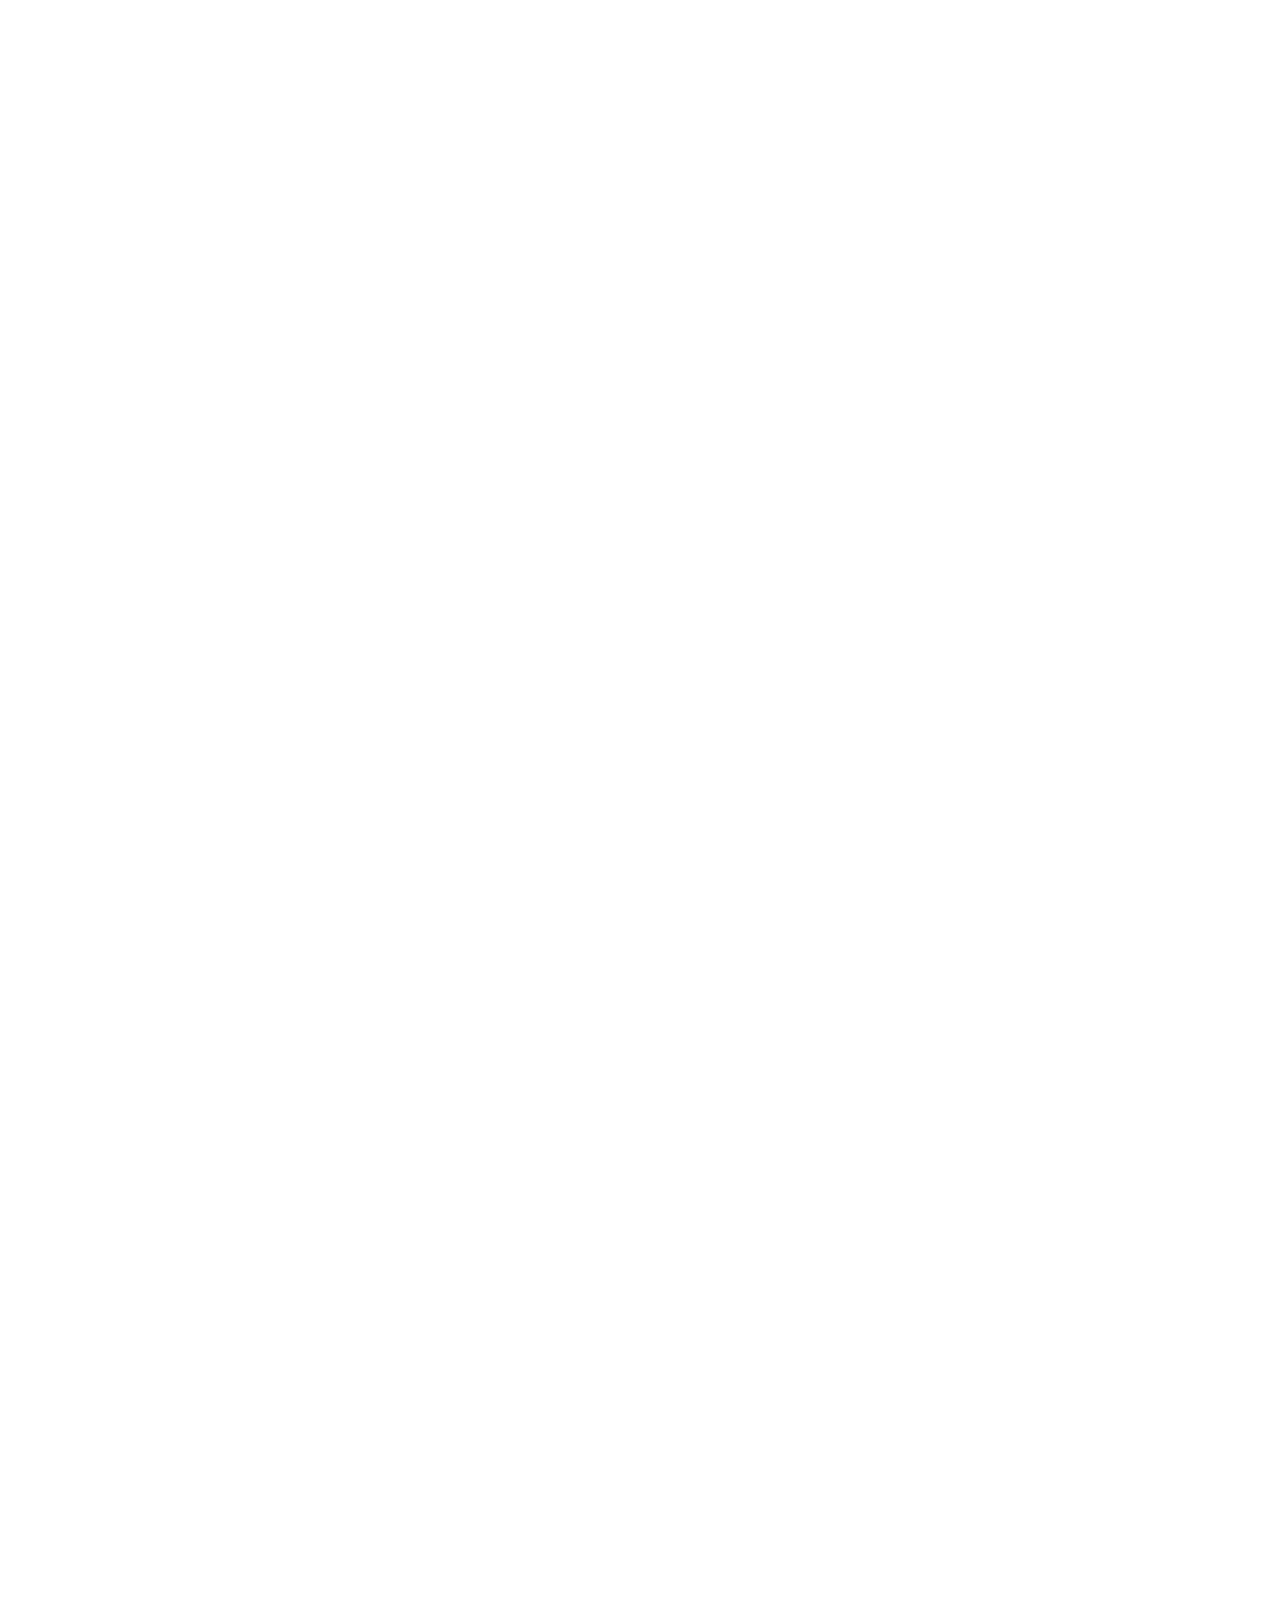
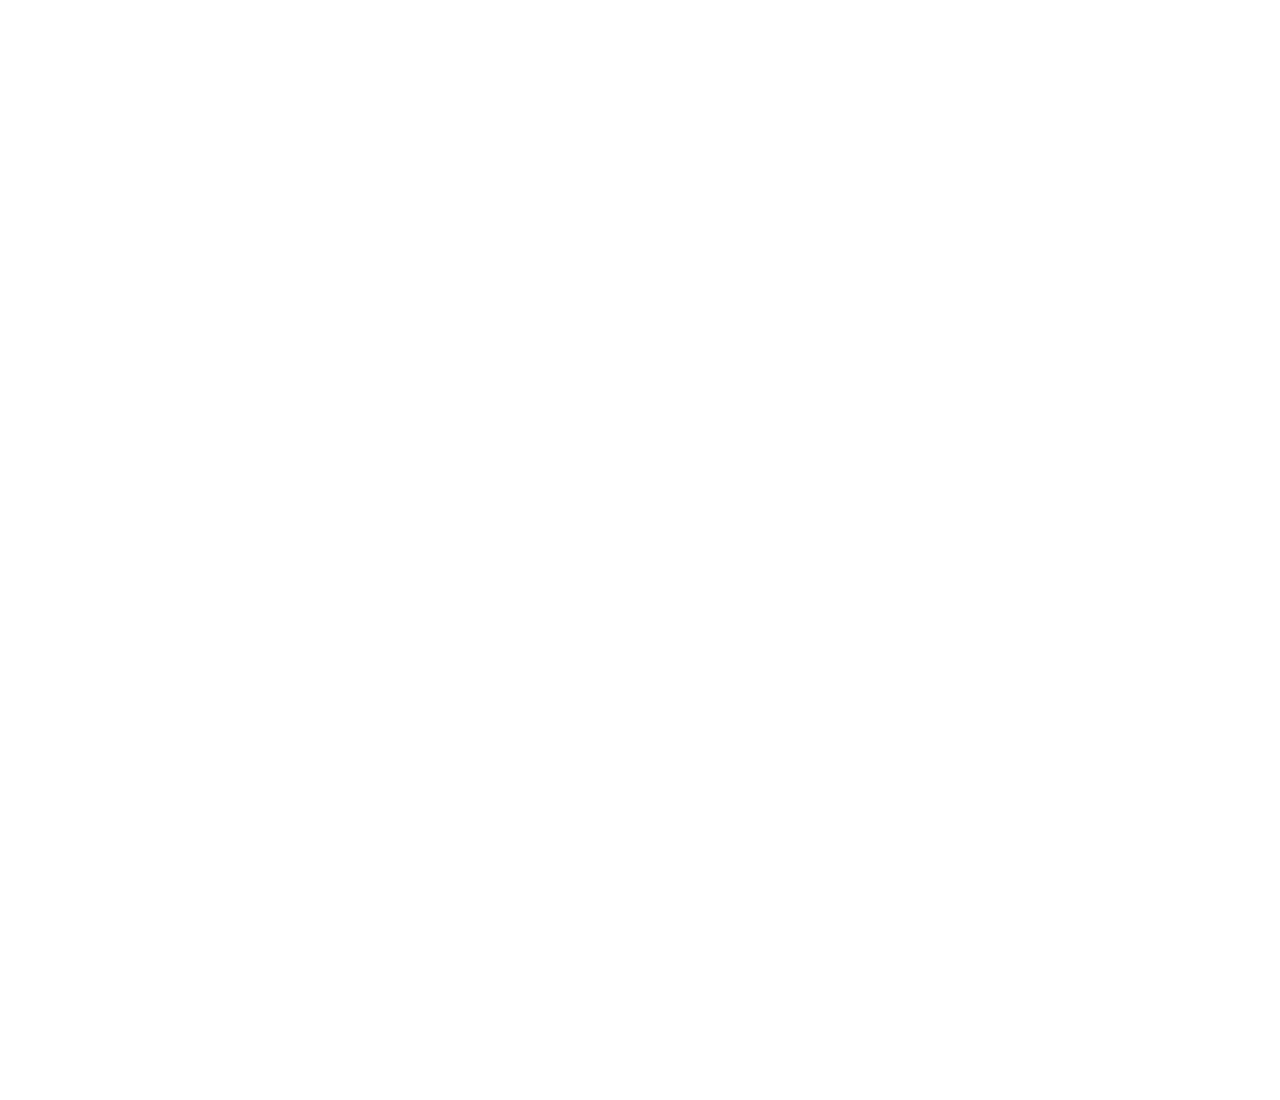
==== bez-liku/index.html @ 962c4d7c "asd" ====
<!doctype html><html lang="en"><head><meta charset="utf-8"/><link rel="icon" href="./favicon.ico"/><meta name="viewport" content="width=device-width,initial-scale=1"/><meta name="theme-color" content="#000000"/><meta name="description" content="Web site created using create-react-app"/><link rel="apple-touch-icon" href="./logo192.png"/><link rel="manifest" href="./manifest.json"/><title>Bez Liku</title><link href="./static/css/main.3b8b1958.chunk.css" rel="stylesheet"></head><body><noscript>You need to enable JavaScript to run this app.</noscript><div id="root"></div><script>!function(e){function r(r){for(var n,i,a=r[0],c=r[1],l=r[2],s=0,p=[];s<a.length;s++)i=a[s],Object.prototype.hasOwnProperty.call(o,i)&&o[i]&&p.push(o[i][0]),o[i]=0;for(n in c)Object.prototype.hasOwnProperty.call(c,n)&&(e[n]=c[n]);for(f&&f(r);p.length;)p.shift()();return u.push.apply(u,l||[]),t()}function t(){for(var e,r=0;r<u.length;r++){for(var t=u[r],n=!0,a=1;a<t.length;a++){var c=t[a];0!==o[c]&&(n=!1)}n&&(u.splice(r--,1),e=i(i.s=t[0]))}return e}var n={},o={1:0},u=[];function i(r){if(n[r])return n[r].exports;var t=n[r]={i:r,l:!1,exports:{}};return e[r].call(t.exports,t,t.exports,i),t.l=!0,t.exports}i.e=function(e){var r=[],t=o[e];if(0!==t)if(t)r.push(t[2]);else{var n=new Promise((function(r,n){t=o[e]=[r,n]}));r.push(t[2]=n);var u,a=document.createElement("script");a.charset="utf-8",a.timeout=120,i.nc&&a.setAttribute("nonce",i.nc),a.src=function(e){return i.p+"static/js/"+({}[e]||e)+"."+{3:"97b907ae"}[e]+".chunk.js"}(e);var c=new Error;u=function(r){a.onerror=a.onload=null,clearTimeout(l);var t=o[e];if(0!==t){if(t){var n=r&&("load"===r.type?"missing":r.type),u=r&&r.target&&r.target.src;c.message="Loading chunk "+e+" failed.\n("+n+": "+u+")",c.name="ChunkLoadError",c.type=n,c.request=u,t[1](c)}o[e]=void 0}};var l=setTimeout((function(){u({type:"timeout",target:a})}),12e4);a.onerror=a.onload=u,document.head.appendChild(a)}return Promise.all(r)},i.m=e,i.c=n,i.d=function(e,r,t){i.o(e,r)||Object.defineProperty(e,r,{enumerable:!0,get:t})},i.r=function(e){"undefined"!=typeof Symbol&&Symbol.toStringTag&&Object.defineProperty(e,Symbol.toStringTag,{value:"Module"}),Object.defineProperty(e,"__esModule",{value:!0})},i.t=function(e,r){if(1&r&&(e=i(e)),8&r)return e;if(4&r&&"object"==typeof e&&e&&e.__esModule)return e;var t=Object.create(null);if(i.r(t),Object.defineProperty(t,"default",{enumerable:!0,value:e}),2&r&&"string"!=typeof e)for(var n in e)i.d(t,n,function(r){return e[r]}.bind(null,n));return t},i.n=function(e){var r=e&&e.__esModule?function(){return e.default}:function(){return e};return i.d(r,"a",r),r},i.o=function(e,r){return Object.prototype.hasOwnProperty.call(e,r)},i.p="./",i.oe=function(e){throw console.error(e),e};var a=this["webpackJsonpbez-liku"]=this["webpackJsonpbez-liku"]||[],c=a.push.bind(a);a.push=r,a=a.slice();for(var l=0;l<a.length;l++)r(a[l]);var f=c;t()}([])</script><script src="./static/js/2.ef5ba911.chunk.js"></script><script src="./static/js/main.22b83a7c.chunk.js"></script></body></html>
---- bez-liku/static/css/main.3b8b1958.chunk.css ----
@import url(https://fonts.googleapis.com/css2?family=Comfortaa:wght@300;400;500;600;700&display=swap);*,:after,:before{box-sizing:border-box}a{text-decoration:none;color:inherit}body{height:300vh}:root{--light-green:#dff6df;--green:#abe7ab;--dark-green:#0a8a0a;--darkX-green:#232;--gray:#adadad;--light-gray:#efefef;--overlay:hsla(0,0%,100%,0.25);--overlay-dense:hsla(0,0%,100%,0.56);--quick-bezier:cubic-bezier(0.16,0.79,0.72,1.08);--jump-end-bezier:cubic-bezier(0.23,0.53,0.71,1.52);--jump-both-bezier:cubic-bezier(0.38,-0.57,0.56,1.48)}body{text-align:center;font-family:"Comfortaa",cursive;font-weight:300;letter-spacing:1.5px;--font-color:#1a1a1a}.btn{border:none;background:none;cursor:pointer;padding:15px 10px;border-radius:10px}.btn--green{background-color:#abe7ab;background-color:var(--green,red)}.white-overlay:before{content:"";position:absolute;top:0;bottom:0;left:0;right:0;background-color:hsla(0,0%,100%,.25);background-color:var(--overlay,red)}.white-overlay--dense:before{background-color:hsla(0,0%,100%,.56);background-color:var(--overlay-dense,red)}ul[class]{list-style-type:none;margin:0}a{transition:color .3s cubic-bezier(.16,.79,.72,1.08);transition:.3s color var(--quick-bezier)}.double-underline{position:relative;--underline-height:1px}.double-underline:after,.double-underline:before{content:"";position:absolute;-webkit-transform:scale(0);transform:scale(0);transition:opacity .3s cubic-bezier(.16,.79,.72,1.08),-webkit-transform .3s cubic-bezier(.23,.53,.71,1.52);transition:transform .3s cubic-bezier(.23,.53,.71,1.52),opacity .3s cubic-bezier(.16,.79,.72,1.08);transition:transform .3s cubic-bezier(.23,.53,.71,1.52),opacity .3s cubic-bezier(.16,.79,.72,1.08),-webkit-transform .3s cubic-bezier(.23,.53,.71,1.52);transition:.3s opacity var(--quick-bezier),.3s -webkit-transform var(--jump-end-bezier);transition:.3s transform var(--jump-end-bezier),.3s opacity var(--quick-bezier);transition:.3s transform var(--jump-end-bezier),.3s opacity var(--quick-bezier),.3s -webkit-transform var(--jump-end-bezier);opacity:0;background-color:#000;background-color:var(--font-color,#000);height:2px;height:var(--underline-height,2px);width:100%;bottom:-3px}.double-underline:after{bottom:-7px;left:0;-webkit-transform-origin:right;transform-origin:right}.double-underline:hover:after,.double-underline:hover:before{-webkit-transform:scaleX(1.2);transform:scaleX(1.2);opacity:1}.popup,.popup-catch .popup-receive{transition:-webkit-transform .25s cubic-bezier(.23,.53,.71,1.52);transition:transform .25s cubic-bezier(.23,.53,.71,1.52);transition:transform .25s cubic-bezier(.23,.53,.71,1.52),-webkit-transform .25s cubic-bezier(.23,.53,.71,1.52);transition:.25s -webkit-transform var(--jump-end-bezier);transition:.25s transform var(--jump-end-bezier);transition:.25s transform var(--jump-end-bezier),.25s -webkit-transform var(--jump-end-bezier)}.popup-catch:hover .popup-receive,.popup:hover{-webkit-transform:scale(1.1);transform:scale(1.1);-webkit-transform:scale(var(--popup-hover,1.1));transform:scale(var(--popup-hover,1.1))}.popup-catch:focus .popup-receive,.popup:focus{-webkit-transform:scale(1.15);transform:scale(1.15);-webkit-transform:scale(var(--popup-focus,1.15));transform:scale(var(--popup-focus,1.15))}.popup-catch:active .popup-receive,.popup:active{-webkit-transform:scale(1.15);transform:scale(1.15);-webkit-transform:scale(var(--popup-active,var(--popup-focus,1.15)));transform:scale(var(--popup-active,var(--popup-focus,1.15)))}@-webkit-keyframes appear-scale{0%{-webkit-transform:scale(0);transform:scale(0)}to{-webkit-transform:scale(1);transform:scale(1)}}@keyframes appear-scale{0%{-webkit-transform:scale(0);transform:scale(0)}to{-webkit-transform:scale(1);transform:scale(1)}}@-webkit-keyframes appear-opacity{0%{opacity:0}to{opacity:1}}@keyframes appear-opacity{0%{opacity:0}to{opacity:1}}@-webkit-keyframes rotate{0%{-webkit-transform:rotate(0);transform:rotate(0)}to{-webkit-transform:rotate(1turn);transform:rotate(1turn)}}@keyframes rotate{0%{-webkit-transform:rotate(0);transform:rotate(0)}to{-webkit-transform:rotate(1turn);transform:rotate(1turn)}}

/*! normalize.css v8.0.1 | MIT License | github.com/necolas/normalize.css */html{line-height:1.15;-webkit-text-size-adjust:100%}body{margin:0}main{display:block}h1{font-size:2em;margin:.67em 0}hr{box-sizing:content-box;height:0;overflow:visible}pre{font-family:monospace,monospace;font-size:1em}a{background-color:transparent}abbr[title]{border-bottom:none;text-decoration:underline;-webkit-text-decoration:underline dotted;text-decoration:underline dotted}b,strong{font-weight:bolder}code,kbd,samp{font-family:monospace,monospace;font-size:1em}small{font-size:80%}sub,sup{font-size:75%;line-height:0;position:relative;vertical-align:baseline}sub{bottom:-.25em}sup{top:-.5em}img{border-style:none}button,input,optgroup,select,textarea{font-family:inherit;font-size:100%;line-height:1.15;margin:0}button,input{overflow:visible}button,select{text-transform:none}[type=button],[type=reset],[type=submit],button{-webkit-appearance:button}[type=button]::-moz-focus-inner,[type=reset]::-moz-focus-inner,[type=submit]::-moz-focus-inner,button::-moz-focus-inner{border-style:none;padding:0}[type=button]:-moz-focusring,[type=reset]:-moz-focusring,[type=submit]:-moz-focusring,button:-moz-focusring{outline:1px dotted ButtonText}fieldset{padding:.35em .75em .625em}legend{box-sizing:border-box;color:inherit;display:table;max-width:100%;padding:0;white-space:normal}progress{vertical-align:baseline}textarea{overflow:auto}[type=checkbox],[type=radio]{box-sizing:border-box;padding:0}[type=number]::-webkit-inner-spin-button,[type=number]::-webkit-outer-spin-button{height:auto}[type=search]{-webkit-appearance:textfield;outline-offset:-2px}[type=search]::-webkit-search-decoration{-webkit-appearance:none}::-webkit-file-upload-button{-webkit-appearance:button;font:inherit}details{display:block}summary{display:list-item}[hidden],template{display:none}.wrapper{overflow:hidden;z-index:2}.wrapper__blur-background{position:absolute;top:0;bottom:0;left:0;right:0;background:red 50% var(--nav-background-pos-v);background:var(--nav-background,red) 50% var(--nav-background-pos-v);background-size:cover;-webkit-filter:blur(4px);filter:blur(4px);z-index:-1}.cart__ico{padding:10px;border-radius:100%;overflow:visible;box-sizing:content-box;background-color:#c7efc7;margin-bottom:var(--price-margin)}.cart{height:-webkit-fit-content;height:-moz-fit-content;height:fit-content;--price-margin:2px;font-size:.8rem;--popup-hover:1.2;--popup-active:1.3}.cart>a{position:relative}.cart__counter{position:absolute;background-color:#ff0;vertical-align:middle;bottom:var(--price-margin);left:-5px;width:1.5em;line-height:1.5em;overflow:visible;border-radius:100%}.cart__price{font-size:.8em}.input-container{display:inline-block;position:relative;height:-webkit-fit-content;height:-moz-fit-content;height:fit-content;padding-top:1em;margin-top:-1em;max-width:253px;min-width:150px}.input-container,.input-container>.input{width:100%}.input{border:none;padding:8px;border-radius:8px;background-color:#eee}.input+label{left:10%;bottom:9px;position:absolute;cursor:text;color:var(--gray);transition:.3s cubic-bezier(.23,.72,.28,1.4);transition-property:color,-webkit-transform;transition-property:transform,color;transition-property:transform,color,-webkit-transform;overflow:hidden;text-overflow:ellipsis;white-space:nowrap;width:80%}.input-container.filled label,.input:focus+label{-webkit-transform:translateY(-140%) scale(.8);transform:translateY(-140%) scale(.8);color:#000}.header{--nav-background:url(../../static/media/header_background.ec18e194.jpg);--nav-background-pos-v:53%;padding-top:43px;background:red 50% var(--nav-background-pos-v),var(--light-green);background:var(--nav-background,red) 50% var(--nav-background-pos-v),var(--light-green);background-size:cover;width:100%;height:240px;position:relative;margin-bottom:60px}.header__wrapper{position:relative;box-shadow:0 5px 15px 0 rgba(0,0,0,.432)}.wrapper__nav.white-overlay:before{z-index:-1}.wrapper__nav{padding:20px 15px;height:100%;-webkit-flex-direction:column;flex-direction:column;-webkit-align-items:center;align-items:center;grid-gap:25px;gap:25px;background:linear-gradient(180deg,hsla(0,0%,100%,.548),transparent 35%)}.flex,.wrapper__nav{display:-webkit-flex;display:flex;-webkit-justify-content:space-between;justify-content:space-between}.nav__flex-bottom,.nav__flex-top{width:80%}.nav__flex-top{grid-gap:80px;gap:80px}.nav__flex-bottom{grid-gap:10px;gap:10px}.nav__logo{width:75px;min-width:75px;height:-webkit-fit-content;height:-moz-fit-content;height:fit-content}.logo__svg{overflow:visible}.header .input,.nav__burger,.nav__cart,.nav__logo,.nav__menu-item{-webkit-animation:.7s appear-opacity both var(--jump-end-bezier);animation:.7s appear-opacity both var(--jump-end-bezier)}.header .input,.nav__menu-item{-webkit-animation-name:appear-opacity,appear-scale;animation-name:appear-opacity,appear-scale;-webkit-animation-duration:.7s,.3s;animation-duration:.7s,.3s}.nav__logo{-webkit-animation-delay:.1s;animation-delay:.1s}.nav__cart{-webkit-animation-delay:.2s;animation-delay:.2s}.header .input-container{-webkit-animation-delay:.4s;animation-delay:.4s}.nav__logo .leaves,.nav__logo g{-webkit-transform-origin:center;transform-origin:center}.nav__logo .inner-circle,.nav__logo .outer-circle{transition:.8s opacity var(--jump-end-bezier),.4s -webkit-transform var(--jump-end-bezier);transition:.4s transform var(--jump-end-bezier),.8s opacity var(--jump-end-bezier);transition:.4s transform var(--jump-end-bezier),.8s opacity var(--jump-end-bezier),.4s -webkit-transform var(--jump-end-bezier)}.nav__logo .leaves,.nav__logo .text{-webkit-animation:7s rotate var(--jump-both-bezier) infinite paused;animation:7s rotate var(--jump-both-bezier) infinite paused}.nav__logo .text{animation-direction:alternate-reverse;-webkit-animation-delay:.2s;animation-delay:.2s}.nav__logo .outer-items{transition:.4s -webkit-transform var(--jump-end-bezier);transition:.4s transform var(--jump-end-bezier);transition:.4s transform var(--jump-end-bezier),.4s -webkit-transform var(--jump-end-bezier)}.nav__logo:hover .leaves,.nav__logo:hover .text{-webkit-animation-play-state:running;animation-play-state:running}.nav__logo:hover .inner-circle{-webkit-transform:scale(1.1);transform:scale(1.1);opacity:.7}.nav__logo:hover .outer-items{-webkit-transform:scale(1.3);transform:scale(1.3)}.nav__logo:hover .outer-circle{-webkit-transform:scale(1.2);transform:scale(1.2);opacity:.4}.header__input-container{display:none;margin:20px auto;max-width:531px}.header__input-container.filled label,.header__input-container input:focus+label{color:#fff}@media screen and (min-width:600px){.nav__flex-top{width:100%}ul.nav__menu-list{display:-webkit-flex;display:flex;margin:auto;width:80%;-webkit-justify-content:space-between;justify-content:space-between;overflow:visible}.nav__flex-bottom{width:100%}.header__menu,.nav__input-container,button.nav__burger{display:none}.header{height:338px}.header__wrapper{height:180px}.wrapper__nav{padding:20px 20% 30px}.header__blur-background{--nav-background-pos-v:calc(53% + 40px)}.header__input-container{display:block}}@media screen and (max-width:350px){.header__wrapper>.wrapper__blur-background{background-size:auto 133%}}.menu-item{letter-spacing:5px}.btn--burger{vertical-align:middle;display:inline-block;z-index:10;padding:0}.header__menu{width:40%;min-width:200px;position:absolute;right:0;bottom:-110px;z-index:10}.header__menu-item{background-color:var(--light-green);margin-right:15%;transition:.8s opacity var(--jump-end-bezier),.5s -webkit-transform var(--jump-both-bezier);transition:.5s transform var(--jump-both-bezier),.8s opacity var(--jump-end-bezier);transition:.5s transform var(--jump-both-bezier),.8s opacity var(--jump-end-bezier),.5s -webkit-transform var(--jump-both-bezier)}.header__menu-item>a{width:100%;padding:10px 20px;display:inline-block;overflow:hidden}.header__menu-item:not(:last-child){margin-bottom:2px}.nav__menu-list{display:none;padding:0;font-size:1.2em}.header__menu--hidden .menu-item{opacity:0;-webkit-transform:translateX(100%);transform:translateX(100%)}.header__menu--visible .menu-item{opacity:1;-webkit-transform:none;-webkit-transform:initial;transform:none}.gallery{display:-webkit-flex;display:flex;-webkit-flex-wrap:wrap;flex-wrap:wrap;-webkit-justify-content:center;justify-content:center;grid-column-gap:30px;-webkit-column-gap:30px;column-gap:30px;grid-row-gap:170px;row-gap:170px}.product{padding:5px 30px;font-size:.7em;width:100%;--popup-hover:1.05;--popup-focus:var(--popup-hover)}.product h1{height:2.5em}.product__img{height:auto;object-fit:cover;-webkit-flex-grow:3;flex-grow:3;min-width:100px;margin-bottom:20px}.product__content{display:-webkit-flex;display:flex;-webkit-justify-content:space-between;justify-content:space-between;-webkit-align-items:center;align-items:center;grid-gap:20px;gap:20px;margin:0 -10px}.product aside{min-width:120px;box-sizing:content-box;font-size:1rem;height:-webkit-fit-content;height:-moz-fit-content;height:fit-content}.product__btn{margin-top:15px;--popup-hover:1.2;--popup-focus:1;--popup-active:1.2}.product__btn:hover{--popup-hover:1.3;--popup-active:1.1}@media screen and (min-width:600px){.product__content{-webkit-flex-direction:column;flex-direction:column;height:100%}.product{width:285px;height:500px;height:-webkit-fit-content;height:-moz-fit-content;height:fit-content}.product__img{width:100%}.gallery{margin:0 6%}}
/*# sourceMappingURL=main.3b8b1958.chunk.css.map */
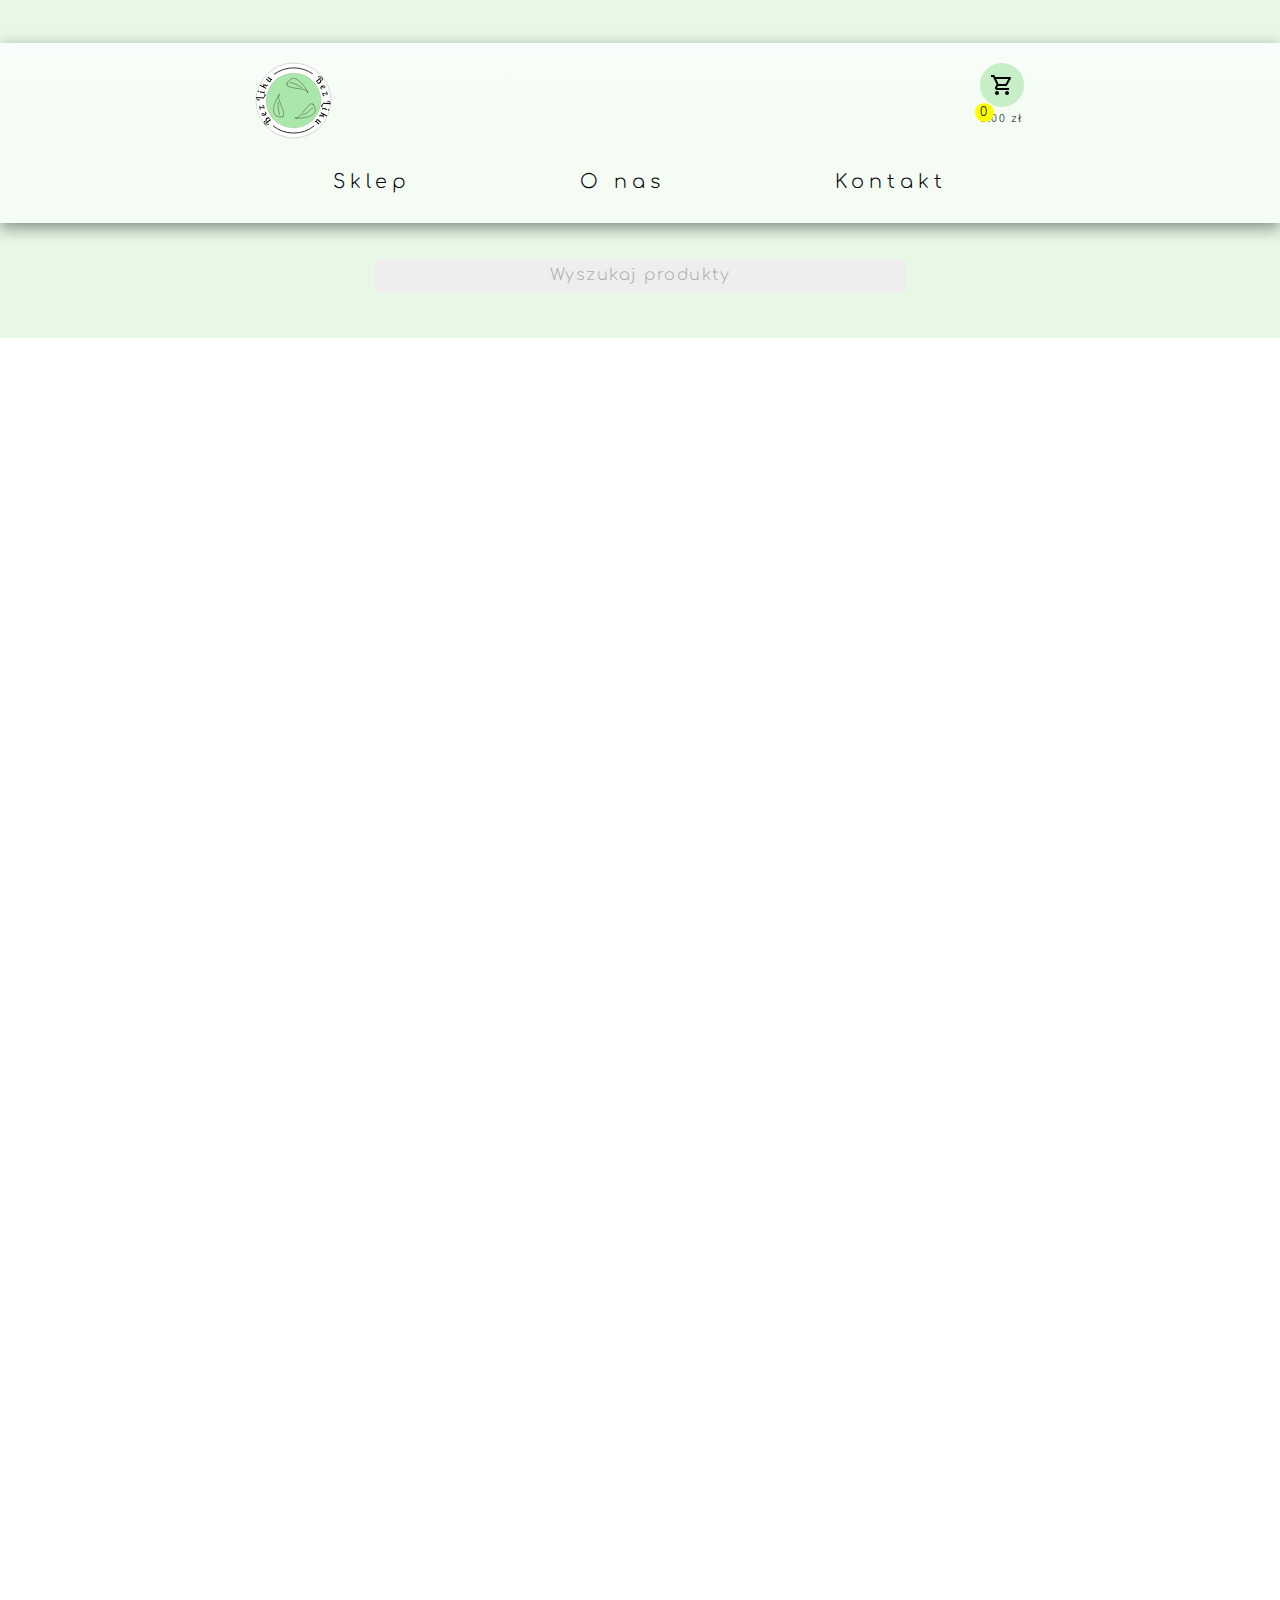
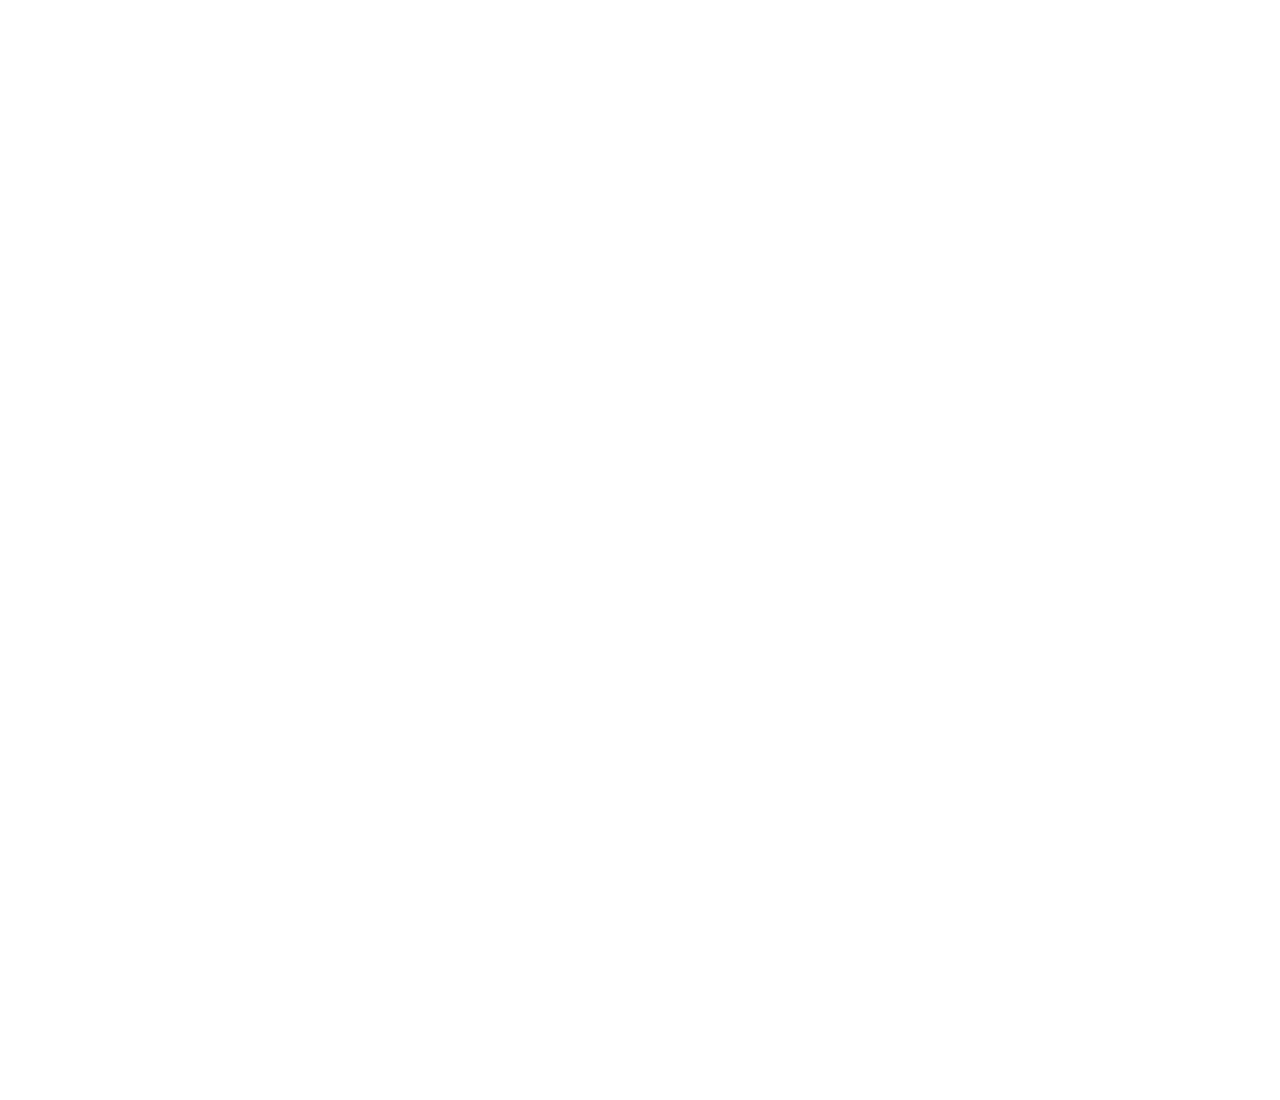
==== commit 7a0da0e5: "Added simple redux store for products" ====
--- a/bez-liku/index.html
+++ b/bez-liku/index.html
@@ -1 +1 @@
-<!doctype html><html lang="en"><head><meta charset="utf-8"/><link rel="icon" href="./favicon.ico"/><meta name="viewport" content="width=device-width,initial-scale=1"/><meta name="theme-color" content="#000000"/><meta name="description" content="Web site created using create-react-app"/><link rel="apple-touch-icon" href="./logo192.png"/><link rel="manifest" href="./manifest.json"/><title>Bez Liku</title><link href="./static/css/main.3b8b1958.chunk.css" rel="stylesheet"></head><body><noscript>You need to enable JavaScript to run this app.</noscript><div id="root"></div><script>!function(e){function r(r){for(var n,i,a=r[0],c=r[1],l=r[2],s=0,p=[];s<a.length;s++)i=a[s],Object.prototype.hasOwnProperty.call(o,i)&&o[i]&&p.push(o[i][0]),o[i]=0;for(n in c)Object.prototype.hasOwnProperty.call(c,n)&&(e[n]=c[n]);for(f&&f(r);p.length;)p.shift()();return u.push.apply(u,l||[]),t()}function t(){for(var e,r=0;r<u.length;r++){for(var t=u[r],n=!0,a=1;a<t.length;a++){var c=t[a];0!==o[c]&&(n=!1)}n&&(u.splice(r--,1),e=i(i.s=t[0]))}return e}var n={},o={1:0},u=[];function i(r){if(n[r])return n[r].exports;var t=n[r]={i:r,l:!1,exports:{}};return e[r].call(t.exports,t,t.exports,i),t.l=!0,t.exports}i.e=function(e){var r=[],t=o[e];if(0!==t)if(t)r.push(t[2]);else{var n=new Promise((function(r,n){t=o[e]=[r,n]}));r.push(t[2]=n);var u,a=document.createElement("script");a.charset="utf-8",a.timeout=120,i.nc&&a.setAttribute("nonce",i.nc),a.src=function(e){return i.p+"static/js/"+({}[e]||e)+"."+{3:"97b907ae"}[e]+".chunk.js"}(e);var c=new Error;u=function(r){a.onerror=a.onload=null,clearTimeout(l);var t=o[e];if(0!==t){if(t){var n=r&&("load"===r.type?"missing":r.type),u=r&&r.target&&r.target.src;c.message="Loading chunk "+e+" failed.\n("+n+": "+u+")",c.name="ChunkLoadError",c.type=n,c.request=u,t[1](c)}o[e]=void 0}};var l=setTimeout((function(){u({type:"timeout",target:a})}),12e4);a.onerror=a.onload=u,document.head.appendChild(a)}return Promise.all(r)},i.m=e,i.c=n,i.d=function(e,r,t){i.o(e,r)||Object.defineProperty(e,r,{enumerable:!0,get:t})},i.r=function(e){"undefined"!=typeof Symbol&&Symbol.toStringTag&&Object.defineProperty(e,Symbol.toStringTag,{value:"Module"}),Object.defineProperty(e,"__esModule",{value:!0})},i.t=function(e,r){if(1&r&&(e=i(e)),8&r)return e;if(4&r&&"object"==typeof e&&e&&e.__esModule)return e;var t=Object.create(null);if(i.r(t),Object.defineProperty(t,"default",{enumerable:!0,value:e}),2&r&&"string"!=typeof e)for(var n in e)i.d(t,n,function(r){return e[r]}.bind(null,n));return t},i.n=function(e){var r=e&&e.__esModule?function(){return e.default}:function(){return e};return i.d(r,"a",r),r},i.o=function(e,r){return Object.prototype.hasOwnProperty.call(e,r)},i.p="./",i.oe=function(e){throw console.error(e),e};var a=this["webpackJsonpbez-liku"]=this["webpackJsonpbez-liku"]||[],c=a.push.bind(a);a.push=r,a=a.slice();for(var l=0;l<a.length;l++)r(a[l]);var f=c;t()}([])</script><script src="./static/js/2.ef5ba911.chunk.js"></script><script src="./static/js/main.22b83a7c.chunk.js"></script></body></html>+<!doctype html><html lang="en"><head><meta charset="utf-8"/><link rel="icon" href="./favicon.ico"/><meta name="viewport" content="width=device-width,initial-scale=1"/><meta name="theme-color" content="#000000"/><meta name="description" content="Web site created using create-react-app"/><link rel="apple-touch-icon" href="./logo192.png"/><link rel="manifest" href="./manifest.json"/><title>Bez Liku</title><link href="./static/css/main.57270688.chunk.css" rel="stylesheet"></head><body><noscript>You need to enable JavaScript to run this app.</noscript><div id="root"></div><script>!function(e){function r(r){for(var n,i,a=r[0],c=r[1],l=r[2],s=0,p=[];s<a.length;s++)i=a[s],Object.prototype.hasOwnProperty.call(o,i)&&o[i]&&p.push(o[i][0]),o[i]=0;for(n in c)Object.prototype.hasOwnProperty.call(c,n)&&(e[n]=c[n]);for(f&&f(r);p.length;)p.shift()();return u.push.apply(u,l||[]),t()}function t(){for(var e,r=0;r<u.length;r++){for(var t=u[r],n=!0,a=1;a<t.length;a++){var c=t[a];0!==o[c]&&(n=!1)}n&&(u.splice(r--,1),e=i(i.s=t[0]))}return e}var n={},o={1:0},u=[];function i(r){if(n[r])return n[r].exports;var t=n[r]={i:r,l:!1,exports:{}};return e[r].call(t.exports,t,t.exports,i),t.l=!0,t.exports}i.e=function(e){var r=[],t=o[e];if(0!==t)if(t)r.push(t[2]);else{var n=new Promise((function(r,n){t=o[e]=[r,n]}));r.push(t[2]=n);var u,a=document.createElement("script");a.charset="utf-8",a.timeout=120,i.nc&&a.setAttribute("nonce",i.nc),a.src=function(e){return i.p+"static/js/"+({}[e]||e)+"."+{3:"6553e09b"}[e]+".chunk.js"}(e);var c=new Error;u=function(r){a.onerror=a.onload=null,clearTimeout(l);var t=o[e];if(0!==t){if(t){var n=r&&("load"===r.type?"missing":r.type),u=r&&r.target&&r.target.src;c.message="Loading chunk "+e+" failed.\n("+n+": "+u+")",c.name="ChunkLoadError",c.type=n,c.request=u,t[1](c)}o[e]=void 0}};var l=setTimeout((function(){u({type:"timeout",target:a})}),12e4);a.onerror=a.onload=u,document.head.appendChild(a)}return Promise.all(r)},i.m=e,i.c=n,i.d=function(e,r,t){i.o(e,r)||Object.defineProperty(e,r,{enumerable:!0,get:t})},i.r=function(e){"undefined"!=typeof Symbol&&Symbol.toStringTag&&Object.defineProperty(e,Symbol.toStringTag,{value:"Module"}),Object.defineProperty(e,"__esModule",{value:!0})},i.t=function(e,r){if(1&r&&(e=i(e)),8&r)return e;if(4&r&&"object"==typeof e&&e&&e.__esModule)return e;var t=Object.create(null);if(i.r(t),Object.defineProperty(t,"default",{enumerable:!0,value:e}),2&r&&"string"!=typeof e)for(var n in e)i.d(t,n,function(r){return e[r]}.bind(null,n));return t},i.n=function(e){var r=e&&e.__esModule?function(){return e.default}:function(){return e};return i.d(r,"a",r),r},i.o=function(e,r){return Object.prototype.hasOwnProperty.call(e,r)},i.p="./",i.oe=function(e){throw console.error(e),e};var a=this["webpackJsonpbez-liku"]=this["webpackJsonpbez-liku"]||[],c=a.push.bind(a);a.push=r,a=a.slice();for(var l=0;l<a.length;l++)r(a[l]);var f=c;t()}([])</script><script src="./static/js/2.7f54c321.chunk.js"></script><script src="./static/js/main.ff96d7ff.chunk.js"></script></body></html>--- a/bez-liku/static/css/main.57270688.chunk.css
+++ b/bez-liku/static/css/main.57270688.chunk.css
@@ -0,0 +1,4 @@
+@import url(https://fonts.googleapis.com/css2?family=Comfortaa:wght@300;400;500;600;700&display=swap);.wrapper{overflow:hidden;z-index:2}.wrapper__blur-background{position:absolute;top:0;bottom:0;left:0;right:0;background:red 50% var(--nav-background-pos-v);background:var(--nav-background,red) 50% var(--nav-background-pos-v);background-size:cover;-webkit-filter:blur(4px);filter:blur(4px);z-index:-1}.cart__ico{padding:10px;border-radius:100%;overflow:visible;box-sizing:content-box;background-color:#c7efc7;margin-bottom:var(--price-margin)}.cart{height:-webkit-fit-content;height:-moz-fit-content;height:fit-content;--price-margin:2px;font-size:.8rem;--popup-hover:1.2;--popup-active:1.3}.cart>a{position:relative}.cart__counter{position:absolute;background-color:#ff0;vertical-align:middle;bottom:var(--price-margin);left:-5px;width:1.5em;line-height:1.5em;overflow:visible;border-radius:100%}.cart__price{font-size:.8em}.input-container{display:inline-block;position:relative;height:-webkit-fit-content;height:-moz-fit-content;height:fit-content;padding-top:1em;margin-top:-1em;min-width:150px}.input-container,.input-container>.input{width:100%}.input{border:none;padding:8px;border-radius:8px;background-color:#eee}.input+label{left:10%;bottom:9px;position:absolute;cursor:text;color:var(--gray);transition:.3s cubic-bezier(.23,.72,.28,1.4);transition-property:color,-webkit-transform;transition-property:transform,color;transition-property:transform,color,-webkit-transform;overflow:hidden;text-overflow:ellipsis;white-space:nowrap;width:80%}.input-container.filled label,.input:focus+label{-webkit-transform:translateY(-140%) scale(.8);transform:translateY(-140%) scale(.8);color:#000}.header{--nav-background:url(../../static/media/header_background.ec18e194.jpg);--nav-background-pos-v:53%;padding-top:43px;background:red 50% var(--nav-background-pos-v),var(--light-green);background:var(--nav-background,red) 50% var(--nav-background-pos-v),var(--light-green);background-size:cover;width:100%;height:240px;position:relative;margin-bottom:60px}.header__wrapper{position:relative;box-shadow:0 5px 15px 0 rgba(0,0,0,.432)}.wrapper__nav.white-overlay:before{z-index:-1}.wrapper__nav{padding:20px 15px;height:100%;-webkit-flex-direction:column;flex-direction:column;-webkit-align-items:center;align-items:center;grid-gap:25px;gap:25px;background:linear-gradient(180deg,hsla(0,0%,100%,.548),transparent 35%)}.flex,.wrapper__nav{display:-webkit-flex;display:flex;-webkit-justify-content:space-between;justify-content:space-between}.nav__flex-bottom,.nav__flex-top{width:80%}.nav__flex-top{grid-gap:80px;gap:80px}.nav__flex-bottom{-webkit-justify-content:center;justify-content:center;grid-gap:20px;gap:20px}.nav__logo{width:75px;min-width:75px;height:-webkit-fit-content;height:-moz-fit-content;height:fit-content}.logo__svg{overflow:visible}.header .input,.nav__burger,.nav__cart,.nav__logo,.nav__menu-item{-webkit-animation:.7s appear-opacity both var(--jump-end-bezier);animation:.7s appear-opacity both var(--jump-end-bezier)}.header .input,.nav__menu-item{-webkit-animation-name:appear-opacity,appear-scale;animation-name:appear-opacity,appear-scale;-webkit-animation-duration:.7s,.3s;animation-duration:.7s,.3s}.nav__logo{-webkit-animation-delay:.1s;animation-delay:.1s}.nav__cart{-webkit-animation-delay:.2s;animation-delay:.2s}.header .input-container{-webkit-animation-delay:.4s;animation-delay:.4s}.nav__logo .leaves,.nav__logo g{-webkit-transform-origin:center;transform-origin:center}.nav__logo .inner-circle,.nav__logo .outer-circle{transition:.8s opacity var(--jump-end-bezier),.4s -webkit-transform var(--jump-end-bezier);transition:.4s transform var(--jump-end-bezier),.8s opacity var(--jump-end-bezier);transition:.4s transform var(--jump-end-bezier),.8s opacity var(--jump-end-bezier),.4s -webkit-transform var(--jump-end-bezier)}.nav__logo .leaves,.nav__logo .text{-webkit-animation:7s rotate var(--jump-both-bezier) infinite paused;animation:7s rotate var(--jump-both-bezier) infinite paused}.nav__logo .text{animation-direction:alternate-reverse;-webkit-animation-delay:.2s;animation-delay:.2s}.nav__logo .outer-items{transition:.4s -webkit-transform var(--jump-end-bezier);transition:.4s transform var(--jump-end-bezier);transition:.4s transform var(--jump-end-bezier),.4s -webkit-transform var(--jump-end-bezier)}.nav__logo:hover .leaves,.nav__logo:hover .text{-webkit-animation-play-state:running;animation-play-state:running}.nav__logo:hover .inner-circle{-webkit-transform:scale(1.1);transform:scale(1.1);opacity:.7}.nav__logo:hover .outer-items{-webkit-transform:scale(1.3);transform:scale(1.3)}.nav__logo:hover .outer-circle{-webkit-transform:scale(1.2);transform:scale(1.2);opacity:.4}.header__input-container{display:none;margin:20px auto;max-width:531px}.header__input-container.filled label,.header__input-container input:focus+label{color:#fff}@media screen and (min-width:600px){.nav__flex-top{width:100%}ul.nav__menu-list{display:-webkit-flex;display:flex;margin:auto;width:80%;-webkit-justify-content:space-between;justify-content:space-between;overflow:visible}.nav__flex-bottom{width:100%}.header__menu,.nav__input-container,button.nav__burger{display:none}.header{height:338px}.header__wrapper{height:180px}.wrapper__nav{padding:20px 20% 30px}.header__blur-background{--nav-background-pos-v:calc(53% + 40px)}.header__input-container{display:block}}@media screen and (max-width:350px){.header__wrapper>.wrapper__blur-background{background-size:auto 133%}}.menu-item{letter-spacing:5px}.btn--burger{vertical-align:middle;display:inline-block;z-index:10;padding:0}.header__menu{width:40%;min-width:200px;position:absolute;right:0;bottom:-110px;z-index:10;overflow:hidden}.header__menu-item{background-color:var(--light-green);margin-right:15%;transition:.8s opacity var(--jump-end-bezier),.5s -webkit-transform var(--jump-both-bezier);transition:.5s transform var(--jump-both-bezier),.8s opacity var(--jump-end-bezier);transition:.5s transform var(--jump-both-bezier),.8s opacity var(--jump-end-bezier),.5s -webkit-transform var(--jump-both-bezier)}.header__menu-item>a{width:100%;padding:10px 20px;display:inline-block}.header__menu-item:not(:last-child){margin-bottom:2px}.nav__menu-list{display:none;padding:0;font-size:1.2em}.header__menu--hidden .menu-item{opacity:0;-webkit-transform:translateX(100%);transform:translateX(100%)}.header__menu--visible .menu-item{opacity:1;-webkit-transform:none;-webkit-transform:initial;transform:none}.gallery{display:-webkit-flex;display:flex;-webkit-flex-wrap:wrap;flex-wrap:wrap;-webkit-justify-content:center;justify-content:center;grid-column-gap:30px;-webkit-column-gap:30px;column-gap:30px;grid-row-gap:170px;row-gap:170px}.product{padding:5px 30px;font-size:.7em;width:100%;--popup-hover:1.05;--popup-focus:var(--popup-hover)}.product h1{height:2.5em}.product__img{height:auto;object-fit:cover;-webkit-flex-grow:3;flex-grow:3;min-width:100px;margin-bottom:20px}.product__content{display:-webkit-flex;display:flex;-webkit-justify-content:space-between;justify-content:space-between;-webkit-align-items:center;align-items:center;grid-gap:20px;gap:20px;margin:0 -10px}.product aside{min-width:120px;box-sizing:content-box;font-size:1rem;height:-webkit-fit-content;height:-moz-fit-content;height:fit-content}.product__btn{margin-top:15px;--popup-hover:1.2;--popup-focus:1;--popup-active:1.2}.product__btn:hover{--popup-hover:1.3;--popup-active:1.1}@media screen and (min-width:600px){.product__content{-webkit-flex-direction:column;flex-direction:column;height:100%}.product{width:285px;height:500px;height:-webkit-fit-content;height:-moz-fit-content;height:fit-content}.product__img{width:100%}.gallery{margin:0 6%}}:root{--light-green:#dff6df;--green:#abe7ab;--dark-green:#0a8a0a;--darkX-green:#232;--gray:#adadad;--light-gray:#efefef;--overlay:hsla(0,0%,100%,0.25);--overlay-dense:hsla(0,0%,100%,0.56);--quick-bezier:cubic-bezier(0.16,0.79,0.72,1.08);--jump-end-bezier:cubic-bezier(0.23,0.53,0.71,1.52);--jump-both-bezier:cubic-bezier(0.38,-0.57,0.56,1.48)}body{text-align:center;font-family:"Comfortaa",cursive;font-weight:300;letter-spacing:1.5px;--font-color:#1a1a1a}.btn{border:none;background:none;cursor:pointer;padding:15px 10px;border-radius:10px}.btn--green{background-color:#abe7ab;background-color:var(--green,red)}.white-overlay:before{content:"";position:absolute;top:0;bottom:0;left:0;right:0;background-color:hsla(0,0%,100%,.25);background-color:var(--overlay,red)}.white-overlay--dense:before{background-color:hsla(0,0%,100%,.56);background-color:var(--overlay-dense,red)}ul[class]{list-style-type:none;margin:0}a{transition:color .3s cubic-bezier(.16,.79,.72,1.08);transition:.3s color var(--quick-bezier)}.double-underline{position:relative;--underline-height:1px}.double-underline:after,.double-underline:before{content:"";position:absolute;-webkit-transform:scale(0);transform:scale(0);transition:opacity .3s cubic-bezier(.16,.79,.72,1.08),-webkit-transform .3s cubic-bezier(.23,.53,.71,1.52);transition:transform .3s cubic-bezier(.23,.53,.71,1.52),opacity .3s cubic-bezier(.16,.79,.72,1.08);transition:transform .3s cubic-bezier(.23,.53,.71,1.52),opacity .3s cubic-bezier(.16,.79,.72,1.08),-webkit-transform .3s cubic-bezier(.23,.53,.71,1.52);transition:.3s opacity var(--quick-bezier),.3s -webkit-transform var(--jump-end-bezier);transition:.3s transform var(--jump-end-bezier),.3s opacity var(--quick-bezier);transition:.3s transform var(--jump-end-bezier),.3s opacity var(--quick-bezier),.3s -webkit-transform var(--jump-end-bezier);opacity:0;background-color:#000;background-color:var(--font-color,#000);height:2px;height:var(--underline-height,2px);width:100%;bottom:-3px}.double-underline:after{bottom:-7px;left:0;-webkit-transform-origin:right;transform-origin:right}.double-underline:hover:after,.double-underline:hover:before{-webkit-transform:scaleX(1.2);transform:scaleX(1.2);opacity:1}.popup,.popup-catch .popup-receive{transition:-webkit-transform .25s cubic-bezier(.23,.53,.71,1.52);transition:transform .25s cubic-bezier(.23,.53,.71,1.52);transition:transform .25s cubic-bezier(.23,.53,.71,1.52),-webkit-transform .25s cubic-bezier(.23,.53,.71,1.52);transition:.25s -webkit-transform var(--jump-end-bezier);transition:.25s transform var(--jump-end-bezier);transition:.25s transform var(--jump-end-bezier),.25s -webkit-transform var(--jump-end-bezier)}.popup-catch:hover .popup-receive,.popup:hover{-webkit-transform:scale(1.1);transform:scale(1.1);-webkit-transform:scale(var(--popup-hover,1.1));transform:scale(var(--popup-hover,1.1))}.popup-catch:focus .popup-receive,.popup:focus{-webkit-transform:scale(1.15);transform:scale(1.15);-webkit-transform:scale(var(--popup-focus,1.15));transform:scale(var(--popup-focus,1.15))}.popup-catch:active .popup-receive,.popup:active{-webkit-transform:scale(1.15);transform:scale(1.15);-webkit-transform:scale(var(--popup-active,var(--popup-focus,1.15)));transform:scale(var(--popup-active,var(--popup-focus,1.15)))}@-webkit-keyframes appear-scale{0%{-webkit-transform:scale(0);transform:scale(0)}to{-webkit-transform:scale(1);transform:scale(1)}}@keyframes appear-scale{0%{-webkit-transform:scale(0);transform:scale(0)}to{-webkit-transform:scale(1);transform:scale(1)}}@-webkit-keyframes appear-opacity{0%{opacity:0}to{opacity:1}}@keyframes appear-opacity{0%{opacity:0}to{opacity:1}}@-webkit-keyframes rotate{0%{-webkit-transform:rotate(0);transform:rotate(0)}to{-webkit-transform:rotate(1turn);transform:rotate(1turn)}}@keyframes rotate{0%{-webkit-transform:rotate(0);transform:rotate(0)}to{-webkit-transform:rotate(1turn);transform:rotate(1turn)}}
+
+/*! normalize.css v8.0.1 | MIT License | github.com/necolas/normalize.css */html{line-height:1.15;-webkit-text-size-adjust:100%}body{margin:0}main{display:block}h1{font-size:2em;margin:.67em 0}hr{box-sizing:content-box;height:0;overflow:visible}pre{font-family:monospace,monospace;font-size:1em}a{background-color:transparent}abbr[title]{border-bottom:none;text-decoration:underline;-webkit-text-decoration:underline dotted;text-decoration:underline dotted}b,strong{font-weight:bolder}code,kbd,samp{font-family:monospace,monospace;font-size:1em}small{font-size:80%}sub,sup{font-size:75%;line-height:0;position:relative;vertical-align:baseline}sub{bottom:-.25em}sup{top:-.5em}img{border-style:none}button,input,optgroup,select,textarea{font-family:inherit;font-size:100%;line-height:1.15;margin:0}button,input{overflow:visible}button,select{text-transform:none}[type=button],[type=reset],[type=submit],button{-webkit-appearance:button}[type=button]::-moz-focus-inner,[type=reset]::-moz-focus-inner,[type=submit]::-moz-focus-inner,button::-moz-focus-inner{border-style:none;padding:0}[type=button]:-moz-focusring,[type=reset]:-moz-focusring,[type=submit]:-moz-focusring,button:-moz-focusring{outline:1px dotted ButtonText}fieldset{padding:.35em .75em .625em}legend{box-sizing:border-box;color:inherit;display:table;max-width:100%;padding:0;white-space:normal}progress{vertical-align:baseline}textarea{overflow:auto}[type=checkbox],[type=radio]{box-sizing:border-box;padding:0}[type=number]::-webkit-inner-spin-button,[type=number]::-webkit-outer-spin-button{height:auto}[type=search]{-webkit-appearance:textfield;outline-offset:-2px}[type=search]::-webkit-search-decoration{-webkit-appearance:none}::-webkit-file-upload-button{-webkit-appearance:button;font:inherit}details{display:block}summary{display:list-item}[hidden],template{display:none}*,:after,:before{box-sizing:border-box}a{text-decoration:none;color:inherit}body{height:300vh}
+/*# sourceMappingURL=main.57270688.chunk.css.map */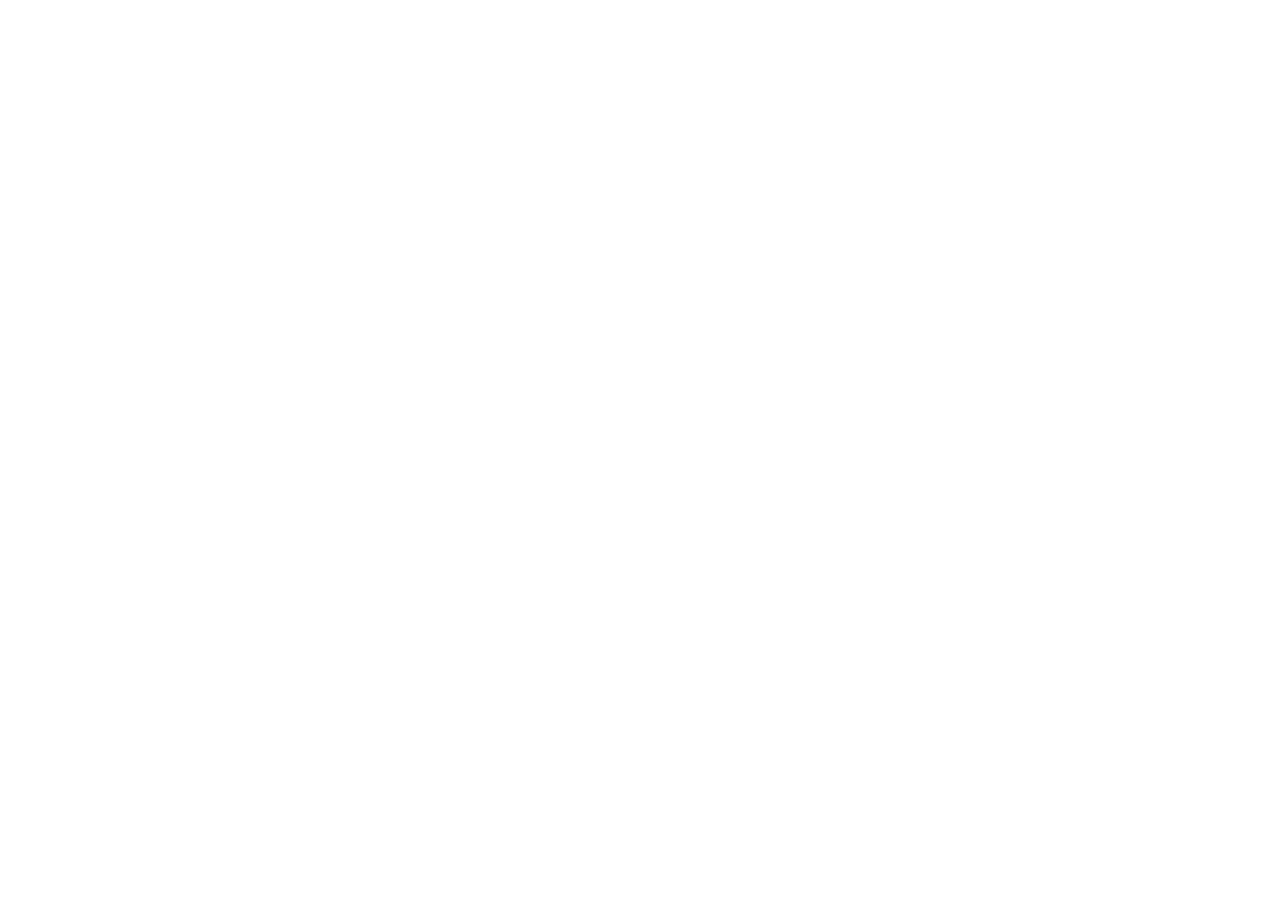
==== commit 65f5327e: "fixed website" ====
--- a/bez-liku/index.html
+++ b/bez-liku/index.html
@@ -1 +1 @@
-<!doctype html><html lang="en"><head><meta charset="utf-8"/><link rel="icon" href="./favicon.ico"/><meta name="viewport" content="width=device-width,initial-scale=1"/><meta name="theme-color" content="#000000"/><meta name="description" content="Web site created using create-react-app"/><link rel="apple-touch-icon" href="./logo192.png"/><link rel="manifest" href="./manifest.json"/><title>Bez Liku</title><link href="./static/css/main.57270688.chunk.css" rel="stylesheet"></head><body><noscript>You need to enable JavaScript to run this app.</noscript><div id="root"></div><script>!function(e){function r(r){for(var n,i,a=r[0],c=r[1],l=r[2],s=0,p=[];s<a.length;s++)i=a[s],Object.prototype.hasOwnProperty.call(o,i)&&o[i]&&p.push(o[i][0]),o[i]=0;for(n in c)Object.prototype.hasOwnProperty.call(c,n)&&(e[n]=c[n]);for(f&&f(r);p.length;)p.shift()();return u.push.apply(u,l||[]),t()}function t(){for(var e,r=0;r<u.length;r++){for(var t=u[r],n=!0,a=1;a<t.length;a++){var c=t[a];0!==o[c]&&(n=!1)}n&&(u.splice(r--,1),e=i(i.s=t[0]))}return e}var n={},o={1:0},u=[];function i(r){if(n[r])return n[r].exports;var t=n[r]={i:r,l:!1,exports:{}};return e[r].call(t.exports,t,t.exports,i),t.l=!0,t.exports}i.e=function(e){var r=[],t=o[e];if(0!==t)if(t)r.push(t[2]);else{var n=new Promise((function(r,n){t=o[e]=[r,n]}));r.push(t[2]=n);var u,a=document.createElement("script");a.charset="utf-8",a.timeout=120,i.nc&&a.setAttribute("nonce",i.nc),a.src=function(e){return i.p+"static/js/"+({}[e]||e)+"."+{3:"6553e09b"}[e]+".chunk.js"}(e);var c=new Error;u=function(r){a.onerror=a.onload=null,clearTimeout(l);var t=o[e];if(0!==t){if(t){var n=r&&("load"===r.type?"missing":r.type),u=r&&r.target&&r.target.src;c.message="Loading chunk "+e+" failed.\n("+n+": "+u+")",c.name="ChunkLoadError",c.type=n,c.request=u,t[1](c)}o[e]=void 0}};var l=setTimeout((function(){u({type:"timeout",target:a})}),12e4);a.onerror=a.onload=u,document.head.appendChild(a)}return Promise.all(r)},i.m=e,i.c=n,i.d=function(e,r,t){i.o(e,r)||Object.defineProperty(e,r,{enumerable:!0,get:t})},i.r=function(e){"undefined"!=typeof Symbol&&Symbol.toStringTag&&Object.defineProperty(e,Symbol.toStringTag,{value:"Module"}),Object.defineProperty(e,"__esModule",{value:!0})},i.t=function(e,r){if(1&r&&(e=i(e)),8&r)return e;if(4&r&&"object"==typeof e&&e&&e.__esModule)return e;var t=Object.create(null);if(i.r(t),Object.defineProperty(t,"default",{enumerable:!0,value:e}),2&r&&"string"!=typeof e)for(var n in e)i.d(t,n,function(r){return e[r]}.bind(null,n));return t},i.n=function(e){var r=e&&e.__esModule?function(){return e.default}:function(){return e};return i.d(r,"a",r),r},i.o=function(e,r){return Object.prototype.hasOwnProperty.call(e,r)},i.p="./",i.oe=function(e){throw console.error(e),e};var a=this["webpackJsonpbez-liku"]=this["webpackJsonpbez-liku"]||[],c=a.push.bind(a);a.push=r,a=a.slice();for(var l=0;l<a.length;l++)r(a[l]);var f=c;t()}([])</script><script src="./static/js/2.7f54c321.chunk.js"></script><script src="./static/js/main.ff96d7ff.chunk.js"></script></body></html>+<!doctype html><html lang="en"><head><meta charset="utf-8"/><link rel="icon" href="./favicon.ico"/><meta name="viewport" content="width=device-width,initial-scale=1"/><meta name="theme-color" content="#000000"/><meta name="description" content="Web site created using create-react-app"/><link rel="apple-touch-icon" href="./logo192.png"/><link rel="manifest" href="./manifest.json"/><title>Bez Liku</title><link href="./static/css/main.e522e286.chunk.css" rel="stylesheet"></head><body><noscript>You need to enable JavaScript to run this app.</noscript><div id="root"></div><script>!function(e){function r(r){for(var n,i,a=r[0],c=r[1],l=r[2],s=0,p=[];s<a.length;s++)i=a[s],Object.prototype.hasOwnProperty.call(o,i)&&o[i]&&p.push(o[i][0]),o[i]=0;for(n in c)Object.prototype.hasOwnProperty.call(c,n)&&(e[n]=c[n]);for(f&&f(r);p.length;)p.shift()();return u.push.apply(u,l||[]),t()}function t(){for(var e,r=0;r<u.length;r++){for(var t=u[r],n=!0,a=1;a<t.length;a++){var c=t[a];0!==o[c]&&(n=!1)}n&&(u.splice(r--,1),e=i(i.s=t[0]))}return e}var n={},o={1:0},u=[];function i(r){if(n[r])return n[r].exports;var t=n[r]={i:r,l:!1,exports:{}};return e[r].call(t.exports,t,t.exports,i),t.l=!0,t.exports}i.e=function(e){var r=[],t=o[e];if(0!==t)if(t)r.push(t[2]);else{var n=new Promise((function(r,n){t=o[e]=[r,n]}));r.push(t[2]=n);var u,a=document.createElement("script");a.charset="utf-8",a.timeout=120,i.nc&&a.setAttribute("nonce",i.nc),a.src=function(e){return i.p+"static/js/"+({}[e]||e)+"."+{3:"6553e09b"}[e]+".chunk.js"}(e);var c=new Error;u=function(r){a.onerror=a.onload=null,clearTimeout(l);var t=o[e];if(0!==t){if(t){var n=r&&("load"===r.type?"missing":r.type),u=r&&r.target&&r.target.src;c.message="Loading chunk "+e+" failed.\n("+n+": "+u+")",c.name="ChunkLoadError",c.type=n,c.request=u,t[1](c)}o[e]=void 0}};var l=setTimeout((function(){u({type:"timeout",target:a})}),12e4);a.onerror=a.onload=u,document.head.appendChild(a)}return Promise.all(r)},i.m=e,i.c=n,i.d=function(e,r,t){i.o(e,r)||Object.defineProperty(e,r,{enumerable:!0,get:t})},i.r=function(e){"undefined"!=typeof Symbol&&Symbol.toStringTag&&Object.defineProperty(e,Symbol.toStringTag,{value:"Module"}),Object.defineProperty(e,"__esModule",{value:!0})},i.t=function(e,r){if(1&r&&(e=i(e)),8&r)return e;if(4&r&&"object"==typeof e&&e&&e.__esModule)return e;var t=Object.create(null);if(i.r(t),Object.defineProperty(t,"default",{enumerable:!0,value:e}),2&r&&"string"!=typeof e)for(var n in e)i.d(t,n,function(r){return e[r]}.bind(null,n));return t},i.n=function(e){var r=e&&e.__esModule?function(){return e.default}:function(){return e};return i.d(r,"a",r),r},i.o=function(e,r){return Object.prototype.hasOwnProperty.call(e,r)},i.p="./",i.oe=function(e){throw console.error(e),e};var a=this["webpackJsonpbez-liku"]=this["webpackJsonpbez-liku"]||[],c=a.push.bind(a);a.push=r,a=a.slice();for(var l=0;l<a.length;l++)r(a[l]);var f=c;t()}([])</script><script src="./static/js/2.15362296.chunk.js"></script><script src="./static/js/main.7e6aed6b.chunk.js"></script></body></html>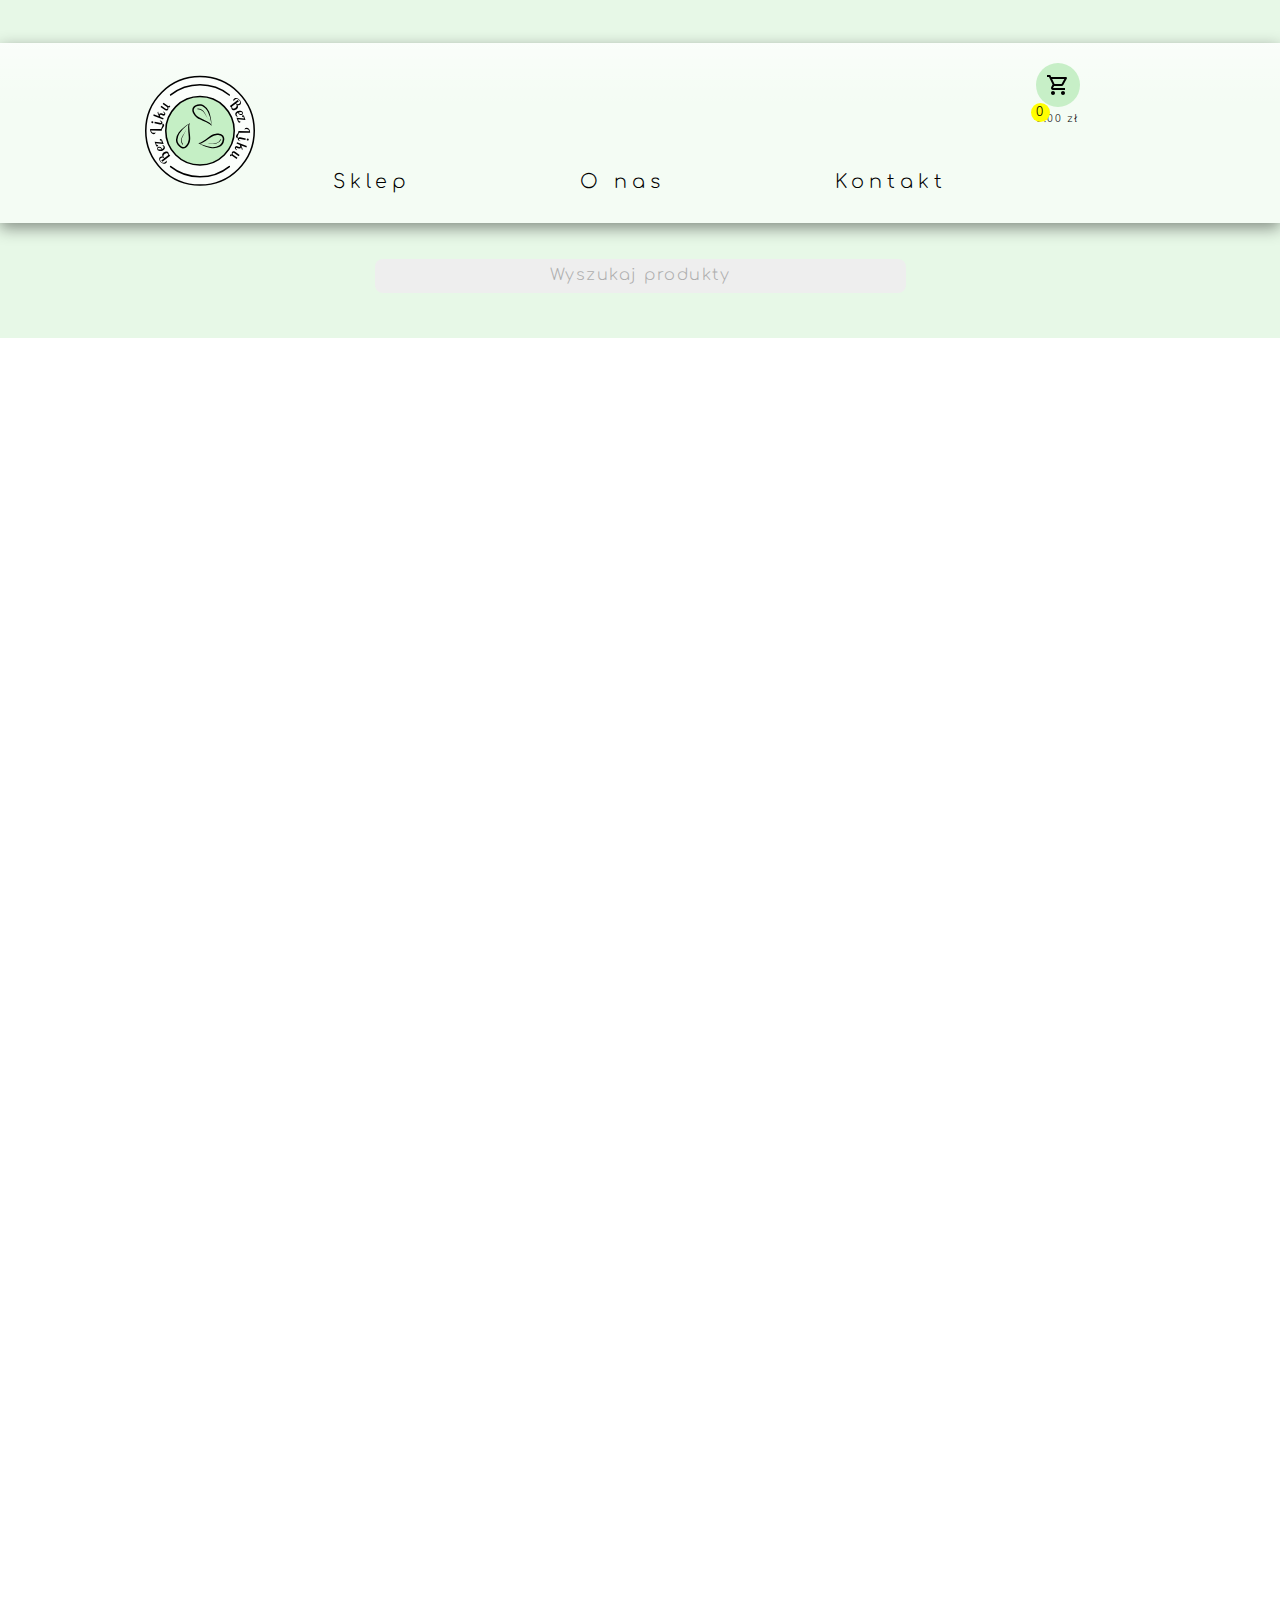
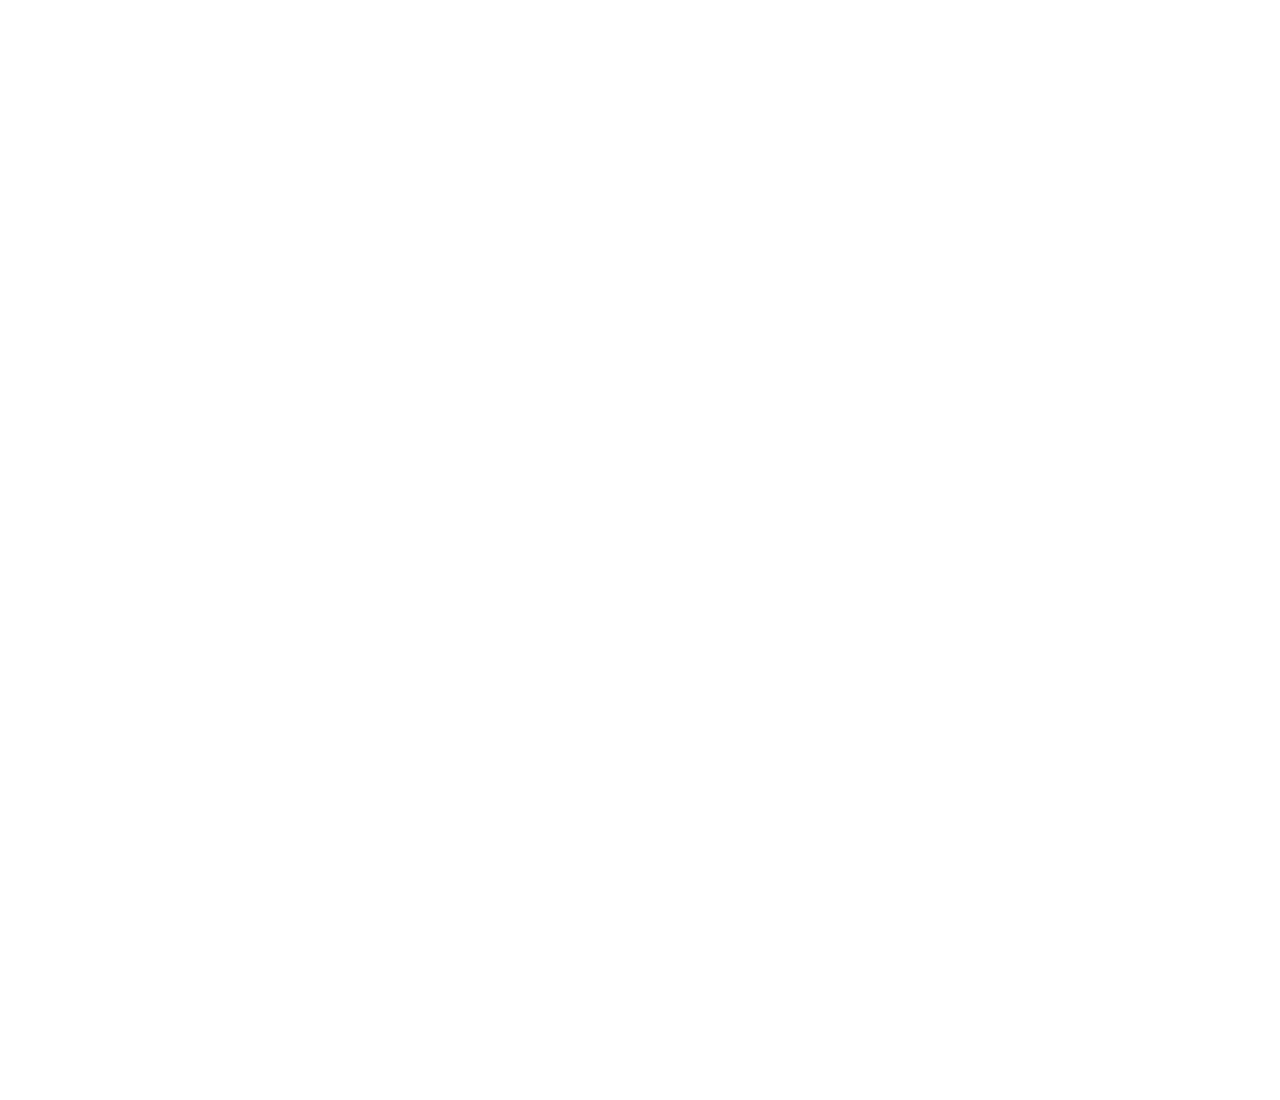
==== commit 6015904f: "AB" ====
--- a/bez-liku/index.html
+++ b/bez-liku/index.html
@@ -1 +1 @@
-<!doctype html><html lang="en"><head><meta charset="utf-8"/><link rel="icon" href="./favicon.ico"/><meta name="viewport" content="width=device-width,initial-scale=1"/><meta name="theme-color" content="#000000"/><meta name="description" content="Web site created using create-react-app"/><link rel="apple-touch-icon" href="./logo192.png"/><link rel="manifest" href="./manifest.json"/><title>Bez Liku</title><link href="./static/css/main.e522e286.chunk.css" rel="stylesheet"></head><body><noscript>You need to enable JavaScript to run this app.</noscript><div id="root"></div><script>!function(e){function r(r){for(var n,i,a=r[0],c=r[1],l=r[2],s=0,p=[];s<a.length;s++)i=a[s],Object.prototype.hasOwnProperty.call(o,i)&&o[i]&&p.push(o[i][0]),o[i]=0;for(n in c)Object.prototype.hasOwnProperty.call(c,n)&&(e[n]=c[n]);for(f&&f(r);p.length;)p.shift()();return u.push.apply(u,l||[]),t()}function t(){for(var e,r=0;r<u.length;r++){for(var t=u[r],n=!0,a=1;a<t.length;a++){var c=t[a];0!==o[c]&&(n=!1)}n&&(u.splice(r--,1),e=i(i.s=t[0]))}return e}var n={},o={1:0},u=[];function i(r){if(n[r])return n[r].exports;var t=n[r]={i:r,l:!1,exports:{}};return e[r].call(t.exports,t,t.exports,i),t.l=!0,t.exports}i.e=function(e){var r=[],t=o[e];if(0!==t)if(t)r.push(t[2]);else{var n=new Promise((function(r,n){t=o[e]=[r,n]}));r.push(t[2]=n);var u,a=document.createElement("script");a.charset="utf-8",a.timeout=120,i.nc&&a.setAttribute("nonce",i.nc),a.src=function(e){return i.p+"static/js/"+({}[e]||e)+"."+{3:"6553e09b"}[e]+".chunk.js"}(e);var c=new Error;u=function(r){a.onerror=a.onload=null,clearTimeout(l);var t=o[e];if(0!==t){if(t){var n=r&&("load"===r.type?"missing":r.type),u=r&&r.target&&r.target.src;c.message="Loading chunk "+e+" failed.\n("+n+": "+u+")",c.name="ChunkLoadError",c.type=n,c.request=u,t[1](c)}o[e]=void 0}};var l=setTimeout((function(){u({type:"timeout",target:a})}),12e4);a.onerror=a.onload=u,document.head.appendChild(a)}return Promise.all(r)},i.m=e,i.c=n,i.d=function(e,r,t){i.o(e,r)||Object.defineProperty(e,r,{enumerable:!0,get:t})},i.r=function(e){"undefined"!=typeof Symbol&&Symbol.toStringTag&&Object.defineProperty(e,Symbol.toStringTag,{value:"Module"}),Object.defineProperty(e,"__esModule",{value:!0})},i.t=function(e,r){if(1&r&&(e=i(e)),8&r)return e;if(4&r&&"object"==typeof e&&e&&e.__esModule)return e;var t=Object.create(null);if(i.r(t),Object.defineProperty(t,"default",{enumerable:!0,value:e}),2&r&&"string"!=typeof e)for(var n in e)i.d(t,n,function(r){return e[r]}.bind(null,n));return t},i.n=function(e){var r=e&&e.__esModule?function(){return e.default}:function(){return e};return i.d(r,"a",r),r},i.o=function(e,r){return Object.prototype.hasOwnProperty.call(e,r)},i.p="./",i.oe=function(e){throw console.error(e),e};var a=this["webpackJsonpbez-liku"]=this["webpackJsonpbez-liku"]||[],c=a.push.bind(a);a.push=r,a=a.slice();for(var l=0;l<a.length;l++)r(a[l]);var f=c;t()}([])</script><script src="./static/js/2.15362296.chunk.js"></script><script src="./static/js/main.7e6aed6b.chunk.js"></script></body></html>+<!doctype html><html lang="en"><head><meta charset="utf-8"/><link rel="icon" href="./favicon.ico"/><meta name="viewport" content="width=device-width,initial-scale=1"/><meta name="theme-color" content="#000000"/><meta name="description" content="Web site created using create-react-app"/><link rel="apple-touch-icon" href="./logo192.png"/><link rel="manifest" href="./manifest.json"/><title>Bez Liku</title><link href="./static/css/main.9d0513bf.chunk.css" rel="stylesheet"></head><body><noscript>You need to enable JavaScript to run this app.</noscript><div id="root"></div><script>!function(e){function r(r){for(var n,i,a=r[0],c=r[1],l=r[2],s=0,p=[];s<a.length;s++)i=a[s],Object.prototype.hasOwnProperty.call(o,i)&&o[i]&&p.push(o[i][0]),o[i]=0;for(n in c)Object.prototype.hasOwnProperty.call(c,n)&&(e[n]=c[n]);for(f&&f(r);p.length;)p.shift()();return u.push.apply(u,l||[]),t()}function t(){for(var e,r=0;r<u.length;r++){for(var t=u[r],n=!0,a=1;a<t.length;a++){var c=t[a];0!==o[c]&&(n=!1)}n&&(u.splice(r--,1),e=i(i.s=t[0]))}return e}var n={},o={1:0},u=[];function i(r){if(n[r])return n[r].exports;var t=n[r]={i:r,l:!1,exports:{}};return e[r].call(t.exports,t,t.exports,i),t.l=!0,t.exports}i.e=function(e){var r=[],t=o[e];if(0!==t)if(t)r.push(t[2]);else{var n=new Promise((function(r,n){t=o[e]=[r,n]}));r.push(t[2]=n);var u,a=document.createElement("script");a.charset="utf-8",a.timeout=120,i.nc&&a.setAttribute("nonce",i.nc),a.src=function(e){return i.p+"static/js/"+({}[e]||e)+"."+{3:"6553e09b"}[e]+".chunk.js"}(e);var c=new Error;u=function(r){a.onerror=a.onload=null,clearTimeout(l);var t=o[e];if(0!==t){if(t){var n=r&&("load"===r.type?"missing":r.type),u=r&&r.target&&r.target.src;c.message="Loading chunk "+e+" failed.\n("+n+": "+u+")",c.name="ChunkLoadError",c.type=n,c.request=u,t[1](c)}o[e]=void 0}};var l=setTimeout((function(){u({type:"timeout",target:a})}),12e4);a.onerror=a.onload=u,document.head.appendChild(a)}return Promise.all(r)},i.m=e,i.c=n,i.d=function(e,r,t){i.o(e,r)||Object.defineProperty(e,r,{enumerable:!0,get:t})},i.r=function(e){"undefined"!=typeof Symbol&&Symbol.toStringTag&&Object.defineProperty(e,Symbol.toStringTag,{value:"Module"}),Object.defineProperty(e,"__esModule",{value:!0})},i.t=function(e,r){if(1&r&&(e=i(e)),8&r)return e;if(4&r&&"object"==typeof e&&e&&e.__esModule)return e;var t=Object.create(null);if(i.r(t),Object.defineProperty(t,"default",{enumerable:!0,value:e}),2&r&&"string"!=typeof e)for(var n in e)i.d(t,n,function(r){return e[r]}.bind(null,n));return t},i.n=function(e){var r=e&&e.__esModule?function(){return e.default}:function(){return e};return i.d(r,"a",r),r},i.o=function(e,r){return Object.prototype.hasOwnProperty.call(e,r)},i.p="./",i.oe=function(e){throw console.error(e),e};var a=this["webpackJsonpbez-liku"]=this["webpackJsonpbez-liku"]||[],c=a.push.bind(a);a.push=r,a=a.slice();for(var l=0;l<a.length;l++)r(a[l]);var f=c;t()}([])</script><script src="./static/js/2.6acd094c.chunk.js"></script><script src="./static/js/main.96755d19.chunk.js"></script></body></html>--- a/bez-liku/static/css/main.9d0513bf.chunk.css
+++ b/bez-liku/static/css/main.9d0513bf.chunk.css
@@ -0,0 +1,4 @@
+@import url(https://fonts.googleapis.com/css2?family=Comfortaa:wght@300;400;500;600;700&display=swap);.wrapper{overflow:hidden;z-index:2}.wrapper__blur-background{position:absolute;top:0;bottom:0;left:0;right:0;background:red 50% var(--nav-background-pos-v);background:var(--nav-background,red) 50% var(--nav-background-pos-v);background-size:cover;-webkit-filter:blur(4px);filter:blur(4px);z-index:-1}.cart__ico{padding:10px;border-radius:100%;overflow:visible;box-sizing:content-box;background-color:#c7efc7;margin-bottom:var(--price-margin)}.cart{height:-webkit-fit-content;height:-moz-fit-content;height:fit-content;--price-margin:2px;font-size:.8rem;--popup-hover:1.2;--popup-active:1.3}.cart>a{position:relative}.cart__counter{position:absolute;background-color:#ff0;vertical-align:middle;bottom:var(--price-margin);left:-5px;width:1.5em;line-height:1.5em;overflow:visible;border-radius:100%}.cart__price{font-size:.8em}.input-container{display:inline-block;position:relative;height:-webkit-fit-content;height:-moz-fit-content;height:fit-content;padding-top:1em;margin-top:-1em;min-width:150px}.input-container,.input-container>.input{width:100%}.input{border:none;padding:8px;border-radius:8px;background-color:#eee}.input+label{left:10%;bottom:9px;position:absolute;cursor:text;color:var(--gray);transition:.3s cubic-bezier(.23,.72,.28,1.4);transition-property:color,-webkit-transform;transition-property:transform,color;transition-property:transform,color,-webkit-transform;overflow:hidden;text-overflow:ellipsis;white-space:nowrap;width:80%}.input-container.filled label,.input:focus+label{-webkit-transform:translateY(-140%) scale(.8);transform:translateY(-140%) scale(.8);color:#000}.gallery{display:-webkit-flex;display:flex;-webkit-flex-wrap:wrap;flex-wrap:wrap;-webkit-justify-content:center;justify-content:center;grid-column-gap:30px;-webkit-column-gap:30px;column-gap:30px;grid-row-gap:10px;row-gap:10px}.product{padding:5px 30px;font-size:.7em;width:100%;--popup-hover:1.05;--popup-focus:var(--popup-hover)}.product h1{height:2.5em}.product__img{height:auto;object-fit:cover;-webkit-flex-grow:3;flex-grow:3;min-width:100px;margin-bottom:20px}.product__content{display:-webkit-flex;display:flex;-webkit-justify-content:space-between;justify-content:space-between;-webkit-align-items:center;align-items:center;grid-gap:20px;gap:20px;margin:0 -10px}.product aside{min-width:120px;box-sizing:content-box;font-size:1rem;height:-webkit-fit-content;height:-moz-fit-content;height:fit-content}.product__btn{margin-top:15px;--popup-hover:1.2;--popup-focus:1;--popup-active:1.2}.product__btn:hover{--popup-hover:1.3;--popup-active:1.1}@media screen and (min-width:600px){.product__content{-webkit-flex-direction:column;flex-direction:column;height:100%}.product{width:285px;height:500px;height:-webkit-fit-content;height:-moz-fit-content;height:fit-content}.product__img{width:100%}.gallery{margin:0 6%;grid-row-gap:130px;row-gap:130px}}.header{--nav-background:url(../../static/media/header_background.ec18e194.jpg);--nav-background-pos-v:53%;padding-top:43px;background:red 50% var(--nav-background-pos-v),var(--light-green);background:var(--nav-background,red) 50% var(--nav-background-pos-v),var(--light-green);background-size:cover;width:100%;height:240px;position:relative;margin-bottom:60px}.header__wrapper{position:relative;box-shadow:0 5px 15px 0 rgba(0,0,0,.432)}.wrapper__nav.white-overlay:before{z-index:-1}.wrapper__nav{padding:20px 15px;height:100%;-webkit-flex-direction:column;flex-direction:column;-webkit-align-items:center;align-items:center;grid-gap:25px;gap:25px;background:linear-gradient(180deg,hsla(0,0%,100%,.548),transparent 35%)}.flex,.wrapper__nav{display:-webkit-flex;display:flex;-webkit-justify-content:space-between;justify-content:space-between}.nav__flex-bottom,.nav__flex-top{width:80%}.nav__flex-top{grid-gap:80px;gap:80px}.nav__flex-bottom{-webkit-justify-content:center;justify-content:center;grid-gap:20px;gap:20px}.nav__logo{width:75px;min-width:75px;height:-webkit-fit-content;height:-moz-fit-content;height:fit-content}.logo__svg{overflow:visible}.nav__burger{z-index:10;background:none;border:none;cursor:pointer}.nav__logo:hover .outer-circle{-webkit-transform:scale(1.2);transform:scale(1.2);opacity:.4}.header__input-container{display:none;margin:20px auto;max-width:531px}.header__input-container.filled label,.header__input-container input:focus+label{color:#fff}@media (pointer:fine){.header .input,.nav__burger,.nav__cart,.nav__logo,.nav__menu-item{-webkit-animation:.7s appear-opacity both var(--jump-end-bezier);animation:.7s appear-opacity both var(--jump-end-bezier)}.header .input,.nav__menu-item{-webkit-animation-name:appear-opacity,appear-scale;animation-name:appear-opacity,appear-scale;-webkit-animation-duration:.7s,.3s;animation-duration:.7s,.3s}.nav__logo{-webkit-animation-delay:.1s;animation-delay:.1s}.nav__cart{-webkit-animation-delay:.2s;animation-delay:.2s}.header .input-container{-webkit-animation-delay:.4s;animation-delay:.4s}}@media screen and (min-width:1200px){.nav__logo{width:110px;position:absolute;top:50%;left:var(--top-padding-sides);-webkit-transform:translate(-50%,-50%);transform:translate(-50%,-50%)}.nav__cart{position:absolute;top:20px;right:var(--top-padding-sides)}}@media screen and (min-width:600px){.wrapper__nav{padding:20px 20% 30px;-webkit-justify-content:flex-end;justify-content:flex-end;--top-padding-sides:200px}ul.nav__menu-list{display:-webkit-flex;display:flex;margin:auto;width:80%;-webkit-justify-content:space-between;justify-content:space-between;overflow:visible}.nav__flex-bottom{width:100%}.header__menu,.nav__input-container,button.nav__burger{display:none}.header{height:338px}.header__wrapper{height:180px}.header__blur-background{--nav-background-pos-v:calc(53% + 40px)}.header__input-container{display:block}}@media screen and (max-width:350px){.header__wrapper>.wrapper__blur-background{background-size:auto 133%}}.menu-item{letter-spacing:5px}.header__menu{width:40%;min-width:200px;position:absolute;right:0;bottom:-110px;z-index:10;overflow:hidden}.header__menu-item{background-color:var(--light-green);margin-right:15%;transition:.8s opacity var(--jump-end-bezier),.5s -webkit-transform var(--jump-both-bezier);transition:.5s transform var(--jump-both-bezier),.8s opacity var(--jump-end-bezier);transition:.5s transform var(--jump-both-bezier),.8s opacity var(--jump-end-bezier),.5s -webkit-transform var(--jump-both-bezier)}.header__menu-item>a{width:100%;padding:10px 20px;display:inline-block;overflow:hidden}.header__menu-item:not(:last-child){margin-bottom:2px}.nav__menu-list{display:none;padding:0;font-size:1.2em}.header__menu--hidden .menu-item{opacity:0;-webkit-transform:translateX(100%);transform:translateX(100%)}.header__menu--visible .menu-item{opacity:1;-webkit-transform:none;-webkit-transform:initial;transform:none}:root{--light-green:#dff6df;--green:#abe7ab;--dark-green:#0a8a0a;--darkX-green:#232;--gray:#adadad;--light-gray:#efefef;--overlay:hsla(0,0%,100%,0.25);--overlay-dense:hsla(0,0%,100%,0.56);--quick-bezier:cubic-bezier(0.16,0.79,0.72,1.08);--jump-end-bezier:cubic-bezier(0.23,0.53,0.71,1.52);--jump-both-bezier:cubic-bezier(0.38,-0.57,0.56,1.48)}body{text-align:center;font-family:"Comfortaa",cursive;font-weight:300;letter-spacing:1.5px;--font-color:#1a1a1a}.btn{border:none;background:none;cursor:pointer;padding:15px 10px;border-radius:10px}.btn--green{background-color:#abe7ab;background-color:var(--green,red)}.white-overlay:before{content:"";position:absolute;top:0;bottom:0;left:0;right:0;background-color:hsla(0,0%,100%,.25);background-color:var(--overlay,red)}.white-overlay--dense:before{background-color:hsla(0,0%,100%,.56);background-color:var(--overlay-dense,red)}ul[class]{list-style-type:none;margin:0}a{transition:color .3s cubic-bezier(.16,.79,.72,1.08);transition:.3s color var(--quick-bezier)}@-webkit-keyframes appear-scale{0%{-webkit-transform:scale(0);transform:scale(0)}to{-webkit-transform:scale(1);transform:scale(1)}}@keyframes appear-scale{0%{-webkit-transform:scale(0);transform:scale(0)}to{-webkit-transform:scale(1);transform:scale(1)}}@-webkit-keyframes appear-opacity{0%{opacity:0}to{opacity:1}}@keyframes appear-opacity{0%{opacity:0}to{opacity:1}}@-webkit-keyframes rotate{0%{-webkit-transform:rotate(0);transform:rotate(0)}to{-webkit-transform:rotate(1turn);transform:rotate(1turn)}}@keyframes rotate{0%{-webkit-transform:rotate(0);transform:rotate(0)}to{-webkit-transform:rotate(1turn);transform:rotate(1turn)}}@media screen and (min-width:600px){.double-underline{position:relative;--underline-height:1px}.double-underline:after,.double-underline:before{content:"";position:absolute;-webkit-transform:scale(0);transform:scale(0);transition:opacity .3s cubic-bezier(.16,.79,.72,1.08),-webkit-transform .3s cubic-bezier(.23,.53,.71,1.52);transition:transform .3s cubic-bezier(.23,.53,.71,1.52),opacity .3s cubic-bezier(.16,.79,.72,1.08);transition:transform .3s cubic-bezier(.23,.53,.71,1.52),opacity .3s cubic-bezier(.16,.79,.72,1.08),-webkit-transform .3s cubic-bezier(.23,.53,.71,1.52);transition:.3s opacity var(--quick-bezier),.3s -webkit-transform var(--jump-end-bezier);transition:.3s transform var(--jump-end-bezier),.3s opacity var(--quick-bezier);transition:.3s transform var(--jump-end-bezier),.3s opacity var(--quick-bezier),.3s -webkit-transform var(--jump-end-bezier);opacity:0;background-color:#000;background-color:var(--font-color,#000);height:2px;height:var(--underline-height,2px);width:100%;bottom:-3px}.double-underline:after{bottom:-7px;left:0;-webkit-transform-origin:right;transform-origin:right}.double-underline:hover:after,.double-underline:hover:before{-webkit-transform:scaleX(1.2);transform:scaleX(1.2);opacity:1}.popup,.popup-catch .popup-receive{transition:-webkit-transform .25s cubic-bezier(.23,.53,.71,1.52);transition:transform .25s cubic-bezier(.23,.53,.71,1.52);transition:transform .25s cubic-bezier(.23,.53,.71,1.52),-webkit-transform .25s cubic-bezier(.23,.53,.71,1.52);transition:.25s -webkit-transform var(--jump-end-bezier);transition:.25s transform var(--jump-end-bezier);transition:.25s transform var(--jump-end-bezier),.25s -webkit-transform var(--jump-end-bezier)}.popup-catch:hover .popup-receive,.popup:hover{-webkit-transform:scale(1.1);transform:scale(1.1);-webkit-transform:scale(var(--popup-hover,1.1));transform:scale(var(--popup-hover,1.1))}.popup-catch:focus .popup-receive,.popup:focus{-webkit-transform:scale(1.15);transform:scale(1.15);-webkit-transform:scale(var(--popup-focus,1.15));transform:scale(var(--popup-focus,1.15))}.popup-catch:active .popup-receive,.popup:active{-webkit-transform:scale(1.15);transform:scale(1.15);-webkit-transform:scale(var(--popup-active,var(--popup-focus,1.15)));transform:scale(var(--popup-active,var(--popup-focus,1.15)))}}
+
+/*! normalize.css v8.0.1 | MIT License | github.com/necolas/normalize.css */html{line-height:1.15;-webkit-text-size-adjust:100%}body{margin:0}main{display:block}h1{font-size:2em;margin:.67em 0}hr{box-sizing:content-box;height:0;overflow:visible}pre{font-family:monospace,monospace;font-size:1em}a{background-color:transparent}abbr[title]{border-bottom:none;text-decoration:underline;-webkit-text-decoration:underline dotted;text-decoration:underline dotted}b,strong{font-weight:bolder}code,kbd,samp{font-family:monospace,monospace;font-size:1em}small{font-size:80%}sub,sup{font-size:75%;line-height:0;position:relative;vertical-align:baseline}sub{bottom:-.25em}sup{top:-.5em}img{border-style:none}button,input,optgroup,select,textarea{font-family:inherit;font-size:100%;line-height:1.15;margin:0}button,input{overflow:visible}button,select{text-transform:none}[type=button],[type=reset],[type=submit],button{-webkit-appearance:button}[type=button]::-moz-focus-inner,[type=reset]::-moz-focus-inner,[type=submit]::-moz-focus-inner,button::-moz-focus-inner{border-style:none;padding:0}[type=button]:-moz-focusring,[type=reset]:-moz-focusring,[type=submit]:-moz-focusring,button:-moz-focusring{outline:1px dotted ButtonText}fieldset{padding:.35em .75em .625em}legend{box-sizing:border-box;color:inherit;display:table;max-width:100%;padding:0;white-space:normal}progress{vertical-align:baseline}textarea{overflow:auto}[type=checkbox],[type=radio]{box-sizing:border-box;padding:0}[type=number]::-webkit-inner-spin-button,[type=number]::-webkit-outer-spin-button{height:auto}[type=search]{-webkit-appearance:textfield;outline-offset:-2px}[type=search]::-webkit-search-decoration{-webkit-appearance:none}::-webkit-file-upload-button{-webkit-appearance:button;font:inherit}details{display:block}summary{display:list-item}[hidden],template{display:none}*,:after,:before{box-sizing:border-box}a{text-decoration:none;color:inherit}body{height:300vh}
+/*# sourceMappingURL=main.9d0513bf.chunk.css.map */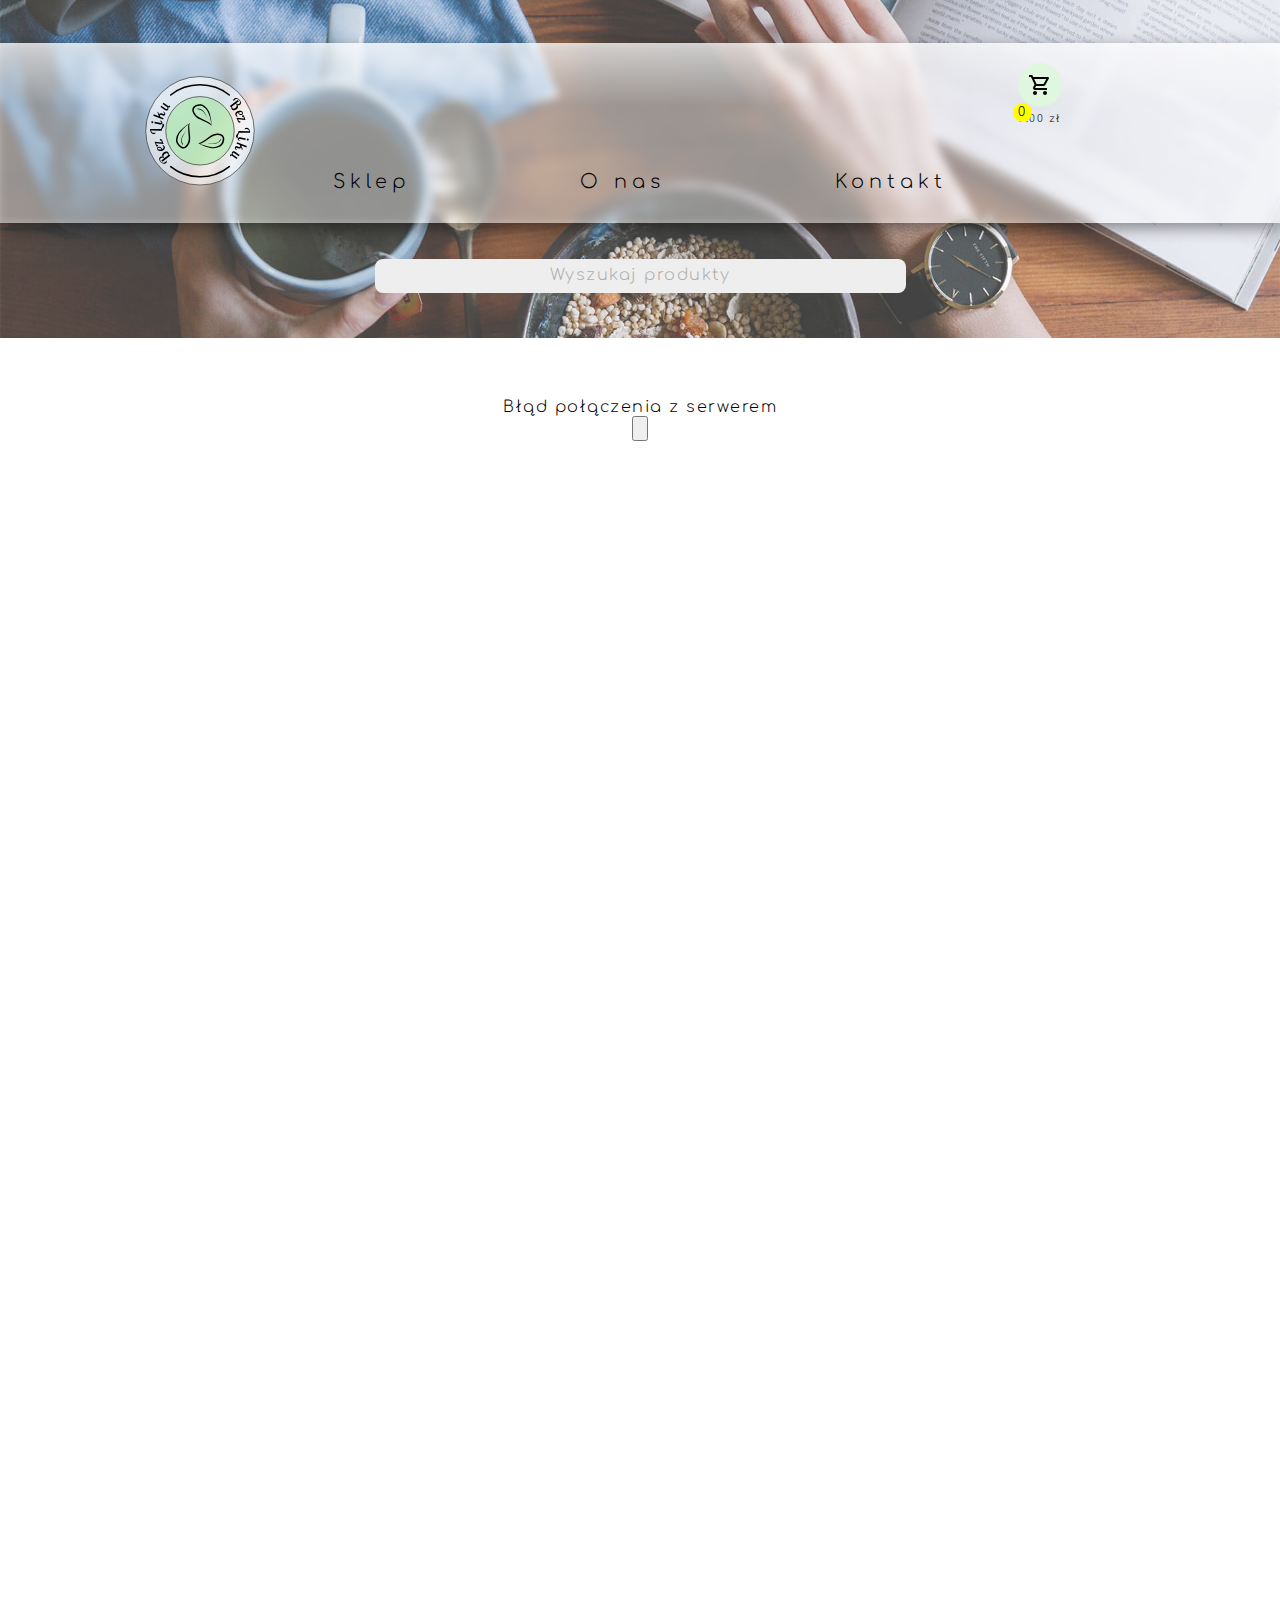
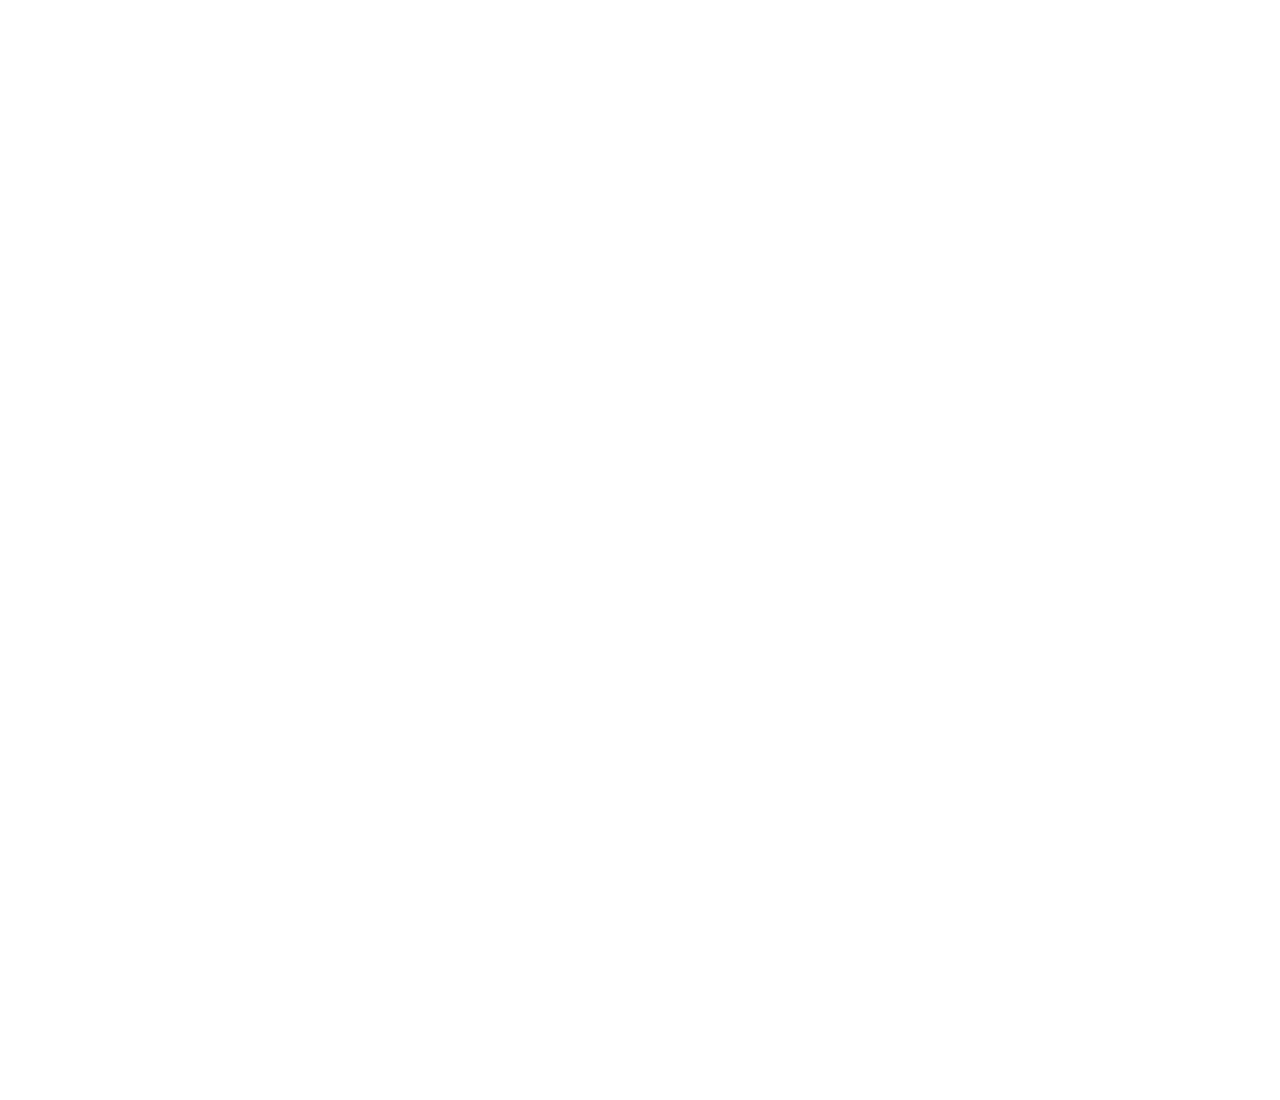
==== commit 06c6c40c: "resolved class confilcts for cart and nav__cart, cart prototype done, button can be a link now, prom" ====
--- a/bez-liku/index.html
+++ b/bez-liku/index.html
@@ -1 +1 @@
-<!doctype html><html lang="en"><head><meta charset="utf-8"/><link rel="icon" href="./favicon.ico"/><meta name="viewport" content="width=device-width,initial-scale=1"/><meta name="theme-color" content="#000000"/><meta name="description" content="Web site created using create-react-app"/><link rel="apple-touch-icon" href="./logo192.png"/><link rel="manifest" href="./manifest.json"/><title>Bez Liku</title><link href="./static/css/main.9d0513bf.chunk.css" rel="stylesheet"></head><body><noscript>You need to enable JavaScript to run this app.</noscript><div id="root"></div><script>!function(e){function r(r){for(var n,i,a=r[0],c=r[1],l=r[2],s=0,p=[];s<a.length;s++)i=a[s],Object.prototype.hasOwnProperty.call(o,i)&&o[i]&&p.push(o[i][0]),o[i]=0;for(n in c)Object.prototype.hasOwnProperty.call(c,n)&&(e[n]=c[n]);for(f&&f(r);p.length;)p.shift()();return u.push.apply(u,l||[]),t()}function t(){for(var e,r=0;r<u.length;r++){for(var t=u[r],n=!0,a=1;a<t.length;a++){var c=t[a];0!==o[c]&&(n=!1)}n&&(u.splice(r--,1),e=i(i.s=t[0]))}return e}var n={},o={1:0},u=[];function i(r){if(n[r])return n[r].exports;var t=n[r]={i:r,l:!1,exports:{}};return e[r].call(t.exports,t,t.exports,i),t.l=!0,t.exports}i.e=function(e){var r=[],t=o[e];if(0!==t)if(t)r.push(t[2]);else{var n=new Promise((function(r,n){t=o[e]=[r,n]}));r.push(t[2]=n);var u,a=document.createElement("script");a.charset="utf-8",a.timeout=120,i.nc&&a.setAttribute("nonce",i.nc),a.src=function(e){return i.p+"static/js/"+({}[e]||e)+"."+{3:"6553e09b"}[e]+".chunk.js"}(e);var c=new Error;u=function(r){a.onerror=a.onload=null,clearTimeout(l);var t=o[e];if(0!==t){if(t){var n=r&&("load"===r.type?"missing":r.type),u=r&&r.target&&r.target.src;c.message="Loading chunk "+e+" failed.\n("+n+": "+u+")",c.name="ChunkLoadError",c.type=n,c.request=u,t[1](c)}o[e]=void 0}};var l=setTimeout((function(){u({type:"timeout",target:a})}),12e4);a.onerror=a.onload=u,document.head.appendChild(a)}return Promise.all(r)},i.m=e,i.c=n,i.d=function(e,r,t){i.o(e,r)||Object.defineProperty(e,r,{enumerable:!0,get:t})},i.r=function(e){"undefined"!=typeof Symbol&&Symbol.toStringTag&&Object.defineProperty(e,Symbol.toStringTag,{value:"Module"}),Object.defineProperty(e,"__esModule",{value:!0})},i.t=function(e,r){if(1&r&&(e=i(e)),8&r)return e;if(4&r&&"object"==typeof e&&e&&e.__esModule)return e;var t=Object.create(null);if(i.r(t),Object.defineProperty(t,"default",{enumerable:!0,value:e}),2&r&&"string"!=typeof e)for(var n in e)i.d(t,n,function(r){return e[r]}.bind(null,n));return t},i.n=function(e){var r=e&&e.__esModule?function(){return e.default}:function(){return e};return i.d(r,"a",r),r},i.o=function(e,r){return Object.prototype.hasOwnProperty.call(e,r)},i.p="./",i.oe=function(e){throw console.error(e),e};var a=this["webpackJsonpbez-liku"]=this["webpackJsonpbez-liku"]||[],c=a.push.bind(a);a.push=r,a=a.slice();for(var l=0;l<a.length;l++)r(a[l]);var f=c;t()}([])</script><script src="./static/js/2.6acd094c.chunk.js"></script><script src="./static/js/main.96755d19.chunk.js"></script></body></html>+<!doctype html><html lang="en"><head><meta charset="utf-8"/><link rel="icon" href="./favicon.ico"/><meta name="viewport" content="width=device-width,initial-scale=1"/><meta name="theme-color" content="#000000"/><meta name="description" content="Web site created using create-react-app"/><link rel="apple-touch-icon" href="./logo192.png"/><link rel="manifest" href="./manifest.json"/><title>Bez Liku</title><link href="./static/css/main.95bb2145.chunk.css" rel="stylesheet"></head><body><noscript>You need to enable JavaScript to run this app.</noscript><div id="root"></div><script>!function(e){function r(r){for(var n,a,i=r[0],c=r[1],l=r[2],s=0,p=[];s<i.length;s++)a=i[s],Object.prototype.hasOwnProperty.call(o,a)&&o[a]&&p.push(o[a][0]),o[a]=0;for(n in c)Object.prototype.hasOwnProperty.call(c,n)&&(e[n]=c[n]);for(f&&f(r);p.length;)p.shift()();return u.push.apply(u,l||[]),t()}function t(){for(var e,r=0;r<u.length;r++){for(var t=u[r],n=!0,i=1;i<t.length;i++){var c=t[i];0!==o[c]&&(n=!1)}n&&(u.splice(r--,1),e=a(a.s=t[0]))}return e}var n={},o={1:0},u=[];function a(r){if(n[r])return n[r].exports;var t=n[r]={i:r,l:!1,exports:{}};return e[r].call(t.exports,t,t.exports,a),t.l=!0,t.exports}a.e=function(e){var r=[],t=o[e];if(0!==t)if(t)r.push(t[2]);else{var n=new Promise((function(r,n){t=o[e]=[r,n]}));r.push(t[2]=n);var u,i=document.createElement("script");i.charset="utf-8",i.timeout=120,a.nc&&i.setAttribute("nonce",a.nc),i.src=function(e){return a.p+"static/js/"+({}[e]||e)+"."+{3:"aaeaa079"}[e]+".chunk.js"}(e);var c=new Error;u=function(r){i.onerror=i.onload=null,clearTimeout(l);var t=o[e];if(0!==t){if(t){var n=r&&("load"===r.type?"missing":r.type),u=r&&r.target&&r.target.src;c.message="Loading chunk "+e+" failed.\n("+n+": "+u+")",c.name="ChunkLoadError",c.type=n,c.request=u,t[1](c)}o[e]=void 0}};var l=setTimeout((function(){u({type:"timeout",target:i})}),12e4);i.onerror=i.onload=u,document.head.appendChild(i)}return Promise.all(r)},a.m=e,a.c=n,a.d=function(e,r,t){a.o(e,r)||Object.defineProperty(e,r,{enumerable:!0,get:t})},a.r=function(e){"undefined"!=typeof Symbol&&Symbol.toStringTag&&Object.defineProperty(e,Symbol.toStringTag,{value:"Module"}),Object.defineProperty(e,"__esModule",{value:!0})},a.t=function(e,r){if(1&r&&(e=a(e)),8&r)return e;if(4&r&&"object"==typeof e&&e&&e.__esModule)return e;var t=Object.create(null);if(a.r(t),Object.defineProperty(t,"default",{enumerable:!0,value:e}),2&r&&"string"!=typeof e)for(var n in e)a.d(t,n,function(r){return e[r]}.bind(null,n));return t},a.n=function(e){var r=e&&e.__esModule?function(){return e.default}:function(){return e};return a.d(r,"a",r),r},a.o=function(e,r){return Object.prototype.hasOwnProperty.call(e,r)},a.p="./",a.oe=function(e){throw console.error(e),e};var i=this["webpackJsonpbez-liku"]=this["webpackJsonpbez-liku"]||[],c=i.push.bind(i);i.push=r,i=i.slice();for(var l=0;l<i.length;l++)r(i[l]);var f=c;t()}([])</script><script src="./static/js/2.66022ad0.chunk.js"></script><script src="./static/js/main.a834b813.chunk.js"></script></body></html>--- a/bez-liku/static/css/main.95bb2145.chunk.css
+++ b/bez-liku/static/css/main.95bb2145.chunk.css
@@ -0,0 +1,4 @@
+@import url(https://fonts.googleapis.com/css2?family=Comfortaa:wght@300;400;500;600;700&display=swap);.wrapper{overflow:hidden;z-index:2}.wrapper__blur-background{position:absolute;top:0;bottom:0;left:0;right:0;background:red 50% var(--nav-background-pos-v);background:var(--nav-background,red) 50% var(--nav-background-pos-v);background-size:cover;-webkit-filter:blur(4px);filter:blur(4px);z-index:-1}.cart__ico{padding:10px;border-radius:100%;overflow:visible;box-sizing:content-box;background-color:var(--light-green);margin-bottom:var(--price-margin)}.nav__cart{height:-webkit-fit-content;height:-moz-fit-content;height:fit-content;--price-margin:2px;font-size:.8rem;--popup-hover:1.2;--popup-active:1.3;width:80px}.nav__cart>a{position:relative}.cart__counter{position:absolute;background-color:#ff0;vertical-align:middle;bottom:var(--price-margin);left:-5px;width:1.5em;line-height:1.5em;overflow:visible;border-radius:100%}.cart__price{font-size:.8em}.input-container{display:inline-block;position:relative;height:-webkit-fit-content;height:-moz-fit-content;height:fit-content;padding-top:1em;margin-top:-1em;min-width:150px}.input-container,.input-container>.input{width:100%}.input{border:none;padding:8px;border-radius:8px;background-color:#eee}.input:invalid{background-color:var(--light-red)}.input+label{left:10%;bottom:9px;position:absolute;cursor:text;color:var(--gray);transition:.3s cubic-bezier(.23,.72,.28,1.4);transition-property:color,-webkit-transform;transition-property:transform,color;transition-property:transform,color,-webkit-transform;overflow:hidden;text-overflow:ellipsis;white-space:nowrap;width:80%}.input-container.filled label,.input:focus+label{-webkit-transform:translateY(-140%) scale(.8);transform:translateY(-140%) scale(.8);color:#000}.header{--nav-background:url(../../static/media/header_background.4525944a.jpg);--nav-background-pos-v:53%;padding-top:43px;background:red 50% var(--nav-background-pos-v),var(--light-green);background:var(--nav-background,red) 50% var(--nav-background-pos-v),var(--light-green);background-size:cover;width:100%;height:240px;position:relative;margin-bottom:60px}.header__wrapper{position:relative;box-shadow:0 5px 15px 0 rgba(0,0,0,.432)}.wrapper__nav.white-overlay:before{z-index:-1}.wrapper__nav{padding:20px 15px;height:100%;-webkit-flex-direction:column;flex-direction:column;grid-gap:25px;gap:25px;background:linear-gradient(180deg,hsla(0,0%,100%,.548),transparent 35%)}.flex,.wrapper__nav{display:-webkit-flex;display:flex;-webkit-justify-content:space-between;justify-content:space-between;-webkit-align-items:center;align-items:center}.flex--vertical{-webkit-flex-direction:column;flex-direction:column}.nav__flex-bottom,.nav__flex-top{width:80%}.nav__flex-top{grid-gap:80px;gap:80px}.nav__flex-bottom{-webkit-justify-content:center;justify-content:center;grid-gap:20px;gap:20px}.nav__logo{width:75px;min-width:75px;height:-webkit-fit-content;height:-moz-fit-content;height:fit-content}.logo__svg{overflow:visible}.nav__burger{z-index:10;background:none;border:none;cursor:pointer}.nav__logo:hover .outer-circle{-webkit-transform:scale(1.2);transform:scale(1.2);opacity:.4}.header__input-container{display:none;margin:20px auto;max-width:531px}.header__input-container.filled label,.header__input-container input:focus+label{color:#fff}.nav__logo{-webkit-animation-delay:.1s;animation-delay:.1s}.nav__cart{-webkit-animation-delay:.2s;animation-delay:.2s}.header .input-container{-webkit-animation-delay:.3s;animation-delay:.3s}.nav__burger{-webkit-animation-delay:.4s;animation-delay:.4s}@media screen and (min-width:1200px){.nav__logo{width:110px;position:absolute;top:50%;left:var(--top-padding-sides);-webkit-transform:translate(-50%,-50%);transform:translate(-50%,-50%)}.nav__cart{position:absolute;top:20px;right:var(--top-padding-sides)}}@media screen and (min-width:600px){.wrapper__nav{padding:20px 20% 30px;-webkit-justify-content:flex-end;justify-content:flex-end;--top-padding-sides:200px}ul.nav__menu-list{display:-webkit-flex;display:flex;margin:auto;width:80%;-webkit-justify-content:space-between;justify-content:space-between;overflow:visible}.nav__flex-bottom{width:100%}.header__menu,.nav__input-container,button.nav__burger{display:none}.header{height:338px}.header__wrapper{height:180px}.header__blur-background{--nav-background-pos-v:calc(53% + 40px)}.header__input-container{display:block}}@media screen and (max-width:350px){.header__wrapper>.wrapper__blur-background{background-size:auto 133%}}.menu-item{letter-spacing:5px}.header__menu{width:40%;min-width:200px;position:absolute;right:0;bottom:-110px;z-index:10;overflow:hidden}.header__menu-item{background-color:var(--light-green);margin-right:15%;transition:.8s opacity var(--jump-end-bezier),.5s -webkit-transform var(--jump-both-bezier);transition:.5s transform var(--jump-both-bezier),.8s opacity var(--jump-end-bezier);transition:.5s transform var(--jump-both-bezier),.8s opacity var(--jump-end-bezier),.5s -webkit-transform var(--jump-both-bezier)}.header__menu-item>a{width:100%;padding:10px 20px;display:inline-block;overflow:hidden}.header__menu-item:not(:last-child){margin-bottom:2px}.nav__menu-list{display:none;padding:0;font-size:1.2em}.header__menu--hidden .menu-item{opacity:0;-webkit-transform:translateX(100%);transform:translateX(100%)}.header__menu--visible .menu-item{opacity:1;-webkit-transform:none;-webkit-transform:initial;transform:none}.prompt-background{position:fixed;top:0;right:0;bottom:0;left:0;background-color:hsla(0,0%,66.7%,.26666666666666666);display:-webkit-flex;display:flex;-webkit-align-items:center;align-items:center;-webkit-justify-content:center;justify-content:center;z-index:1000}.prompt{background-color:#fff;border-radius:25px;padding:30px 50px 20px;width:300px}.prompt__buttons{margin-top:20px;display:-webkit-flex;display:flex;-webkit-justify-content:space-between;justify-content:space-between}.prompt__error{height:1em;padding:8px;color:var(--red)}.product{padding:5px 30px;font-size:.7em;width:100%;--popup-hover:1.05;--popup-focus:var(--popup-hover)}.product h1{height:2.5em}.product__img{height:auto;object-fit:cover;-webkit-flex-grow:3;flex-grow:3;min-width:100px}.product__content{display:-webkit-flex;display:flex;-webkit-justify-content:space-between;justify-content:space-between;-webkit-align-items:center;align-items:center;grid-gap:20px;gap:20px;margin:0 -10px}.product aside{min-width:120px;box-sizing:content-box;font-size:1rem;height:-webkit-fit-content;height:-moz-fit-content;height:fit-content}.product__btn{margin-top:15px;--popup-hover:1.2;--popup-focus:1;--popup-active:1.2}.product__btn:hover{--popup-hover:1.3;--popup-active:1.1}.product__available{font-size:.8em;margin-bottom:15px}@media screen and (min-width:600px){.product__content{-webkit-flex-direction:column;flex-direction:column;height:100%}.product{width:285px;height:500px;height:-webkit-fit-content;height:-moz-fit-content;height:fit-content}.product__img{width:100%}.gallery{margin:0 6%;grid-row-gap:130px;row-gap:130px}}:root{--light-green:#dff6df;--green:#abe7ab;--red:#dd3c51;--light-red:#ffccd0;--dark-green:#0a8a0a;--darkX-green:#232;--gray:#adadad;--light-gray:#efefef;--overlay:hsla(0,0%,100%,0.25);--overlay-dense:hsla(0,0%,100%,0.56);--quick-bezier:cubic-bezier(0.16,0.79,0.72,1.08);--jump-end-bezier:cubic-bezier(0.23,0.53,0.71,1.52);--jump-both-bezier:cubic-bezier(0.38,-0.57,0.56,1.48);--border-radius:17px;--border-radius-s:6px}body{text-align:center;font-family:"Comfortaa",Roboto;font-weight:300;letter-spacing:1.5px;--font-color:#1a1a1a}.btn{border:none;cursor:pointer;padding:15px 10px;border-radius:10px;background-color:#abe7ab;background-color:var(--green,red);-webkit-user-select:none;-ms-user-select:none;user-select:none}.btn--no-bg{background:none;padding:0}.white-overlay:before{content:"";position:absolute;top:0;bottom:0;left:0;right:0;background-color:hsla(0,0%,100%,.25);background-color:var(--overlay,red)}.white-overlay--dense:before{background-color:hsla(0,0%,100%,.56);background-color:var(--overlay-dense,red)}ul[class]{list-style-type:none;margin:0}a{transition:color .3s cubic-bezier(.16,.79,.72,1.08);transition:.3s color var(--quick-bezier)}.gallery{display:-webkit-flex;display:flex;-webkit-flex-wrap:wrap;flex-wrap:wrap;-webkit-justify-content:center;justify-content:center;grid-column-gap:30px;-webkit-column-gap:30px;column-gap:30px;grid-row-gap:10px;row-gap:10px}@-webkit-keyframes appear-scale{0%{-webkit-transform:scale(0);transform:scale(0)}to{-webkit-transform:scale(1);transform:scale(1)}}@keyframes appear-scale{0%{-webkit-transform:scale(0);transform:scale(0)}to{-webkit-transform:scale(1);transform:scale(1)}}@-webkit-keyframes appear-opacity{0%{opacity:0}to{opacity:1}}@keyframes appear-opacity{0%{opacity:0}to{opacity:1}}@-webkit-keyframes rotate{0%{-webkit-transform:rotate(0);transform:rotate(0)}to{-webkit-transform:rotate(1turn);transform:rotate(1turn)}}@keyframes rotate{0%{-webkit-transform:rotate(0);transform:rotate(0)}to{-webkit-transform:rotate(1turn);transform:rotate(1turn)}}[class*=appear]{-webkit-animation:.7s cubic-bezier(.23,.53,.71,1.52);animation:.7s cubic-bezier(.23,.53,.71,1.52);-webkit-animation:.7s var(--jump-end-bezier);animation:.7s var(--jump-end-bezier)}.appear-opacity{-webkit-animation-name:appear-opacity;animation-name:appear-opacity}.appear-scale{-webkit-animation-name:appear-scale;animation-name:appear-scale;-webkit-animation-duration:.3s;animation-duration:.3s}.appear-opacity.appear-scale{-webkit-animation-name:appear-opacity,appear-scale;animation-name:appear-opacity,appear-scale;-webkit-animation-duration:.8s,.3s;animation-duration:.8s,.3s}@media screen and (min-width:600px){.double-underline{position:relative;--underline-height:1px}.double-underline:after,.double-underline:before{content:"";position:absolute;-webkit-transform:scale(0);transform:scale(0);transition:opacity .3s cubic-bezier(.16,.79,.72,1.08),-webkit-transform .3s cubic-bezier(.23,.53,.71,1.52);transition:transform .3s cubic-bezier(.23,.53,.71,1.52),opacity .3s cubic-bezier(.16,.79,.72,1.08);transition:transform .3s cubic-bezier(.23,.53,.71,1.52),opacity .3s cubic-bezier(.16,.79,.72,1.08),-webkit-transform .3s cubic-bezier(.23,.53,.71,1.52);transition:.3s opacity var(--quick-bezier),.3s -webkit-transform var(--jump-end-bezier);transition:.3s transform var(--jump-end-bezier),.3s opacity var(--quick-bezier);transition:.3s transform var(--jump-end-bezier),.3s opacity var(--quick-bezier),.3s -webkit-transform var(--jump-end-bezier);opacity:0;background-color:#000;background-color:var(--font-color,#000);height:2px;height:var(--underline-height,2px);width:100%;bottom:-3px}.double-underline:after{bottom:-7px;left:0;-webkit-transform-origin:right;transform-origin:right}.double-underline:hover:after,.double-underline:hover:before{-webkit-transform:scaleX(1.2);transform:scaleX(1.2);opacity:1}.popup,.popup-catch .popup-receive{transition:-webkit-transform .25s cubic-bezier(.23,.53,.71,1.52);transition:transform .25s cubic-bezier(.23,.53,.71,1.52);transition:transform .25s cubic-bezier(.23,.53,.71,1.52),-webkit-transform .25s cubic-bezier(.23,.53,.71,1.52);transition:.25s -webkit-transform var(--jump-end-bezier);transition:.25s transform var(--jump-end-bezier);transition:.25s transform var(--jump-end-bezier),.25s -webkit-transform var(--jump-end-bezier)}.popup-catch:hover .popup-receive,.popup:hover{-webkit-transform:scale(1.1);transform:scale(1.1);-webkit-transform:scale(var(--popup-hover,1.1));transform:scale(var(--popup-hover,1.1))}.popup-catch:focus .popup-receive,.popup:focus{-webkit-transform:scale(1.15);transform:scale(1.15);-webkit-transform:scale(var(--popup-focus,1.15));transform:scale(var(--popup-focus,1.15))}.popup-catch:active .popup-receive,.popup:active{-webkit-transform:scale(1.15);transform:scale(1.15);-webkit-transform:scale(var(--popup-active,var(--popup-focus,1.15)));transform:scale(var(--popup-active,var(--popup-focus,1.15)))}}
+
+/*! normalize.css v8.0.1 | MIT License | github.com/necolas/normalize.css */html{line-height:1.15;-webkit-text-size-adjust:100%}body{margin:0}main{display:block}h1{font-size:2em;margin:.67em 0}hr{box-sizing:content-box;height:0;overflow:visible}pre{font-family:monospace,monospace;font-size:1em}a{background-color:transparent}abbr[title]{border-bottom:none;text-decoration:underline;-webkit-text-decoration:underline dotted;text-decoration:underline dotted}b,strong{font-weight:bolder}code,kbd,samp{font-family:monospace,monospace;font-size:1em}small{font-size:80%}sub,sup{font-size:75%;line-height:0;position:relative;vertical-align:baseline}sub{bottom:-.25em}sup{top:-.5em}img{border-style:none}button,input,optgroup,select,textarea{font-family:inherit;font-size:100%;line-height:1.15;margin:0}button,input{overflow:visible}button,select{text-transform:none}[type=button],[type=reset],[type=submit],button{-webkit-appearance:button}[type=button]::-moz-focus-inner,[type=reset]::-moz-focus-inner,[type=submit]::-moz-focus-inner,button::-moz-focus-inner{border-style:none;padding:0}[type=button]:-moz-focusring,[type=reset]:-moz-focusring,[type=submit]:-moz-focusring,button:-moz-focusring{outline:1px dotted ButtonText}fieldset{padding:.35em .75em .625em}legend{box-sizing:border-box;color:inherit;display:table;max-width:100%;padding:0;white-space:normal}progress{vertical-align:baseline}textarea{overflow:auto}[type=checkbox],[type=radio]{box-sizing:border-box;padding:0}[type=number]::-webkit-inner-spin-button,[type=number]::-webkit-outer-spin-button{height:auto}[type=search]{-webkit-appearance:textfield;outline-offset:-2px}[type=search]::-webkit-search-decoration{-webkit-appearance:none}::-webkit-file-upload-button{-webkit-appearance:button;font:inherit}details{display:block}summary{display:list-item}[hidden],template{display:none}.cart-card{margin:40px 5%;font-size:18px;min-width:230px}.cart-card__title{background-color:var(--light-green);margin:0;border-top-left-radius:inherit;border-top-right-radius:inherit;padding:10px}.cart-card__content{padding:20px;-webkit-flex-direction:column;flex-direction:column}.cart-card__flex{grid-gap:40px;gap:40px}.cart-card__quantity-widget{grid-gap:10px;gap:10px}.cart-card__arrow{--border-radius:var(--border-radius-s)}.arrow__background{padding:3px}.cart-card__cancel{font-size:3em;color:var(--red);line-height:1ch;overflow:hidden}.cart-card__price{font-size:1.2em}.cart-card__img{border-radius:var(--border-radius)}.cart__summary,.summary__buttons{grid-gap:10px;gap:10px}@media screen and (min-width:340px){.cart-card__content{-webkit-flex-direction:row;flex-direction:row}}@media screen and (min-width:600px){.cart-card{width:60%;max-width:600px;margin-left:auto;margin-right:auto}}.fancy-border{padding:1px;padding:var(--border-width,1px);background:linear-gradient(150deg,#76bb76 20%,#dd3e54);border-radius:calc(var(--border-radius) + 1px);border-radius:calc(var(--border-radius) + var(--border-width, 1px))}.fancy-border__background,.fancy-border__btn{background:#fff;background:var(--background,#fff);height:100%;border-radius:var(--border-radius)}.fancy-border__btn{padding:3px}*,:after,:before{box-sizing:border-box}a{text-decoration:none;color:inherit}body{height:300vh}
+/*# sourceMappingURL=main.95bb2145.chunk.css.map */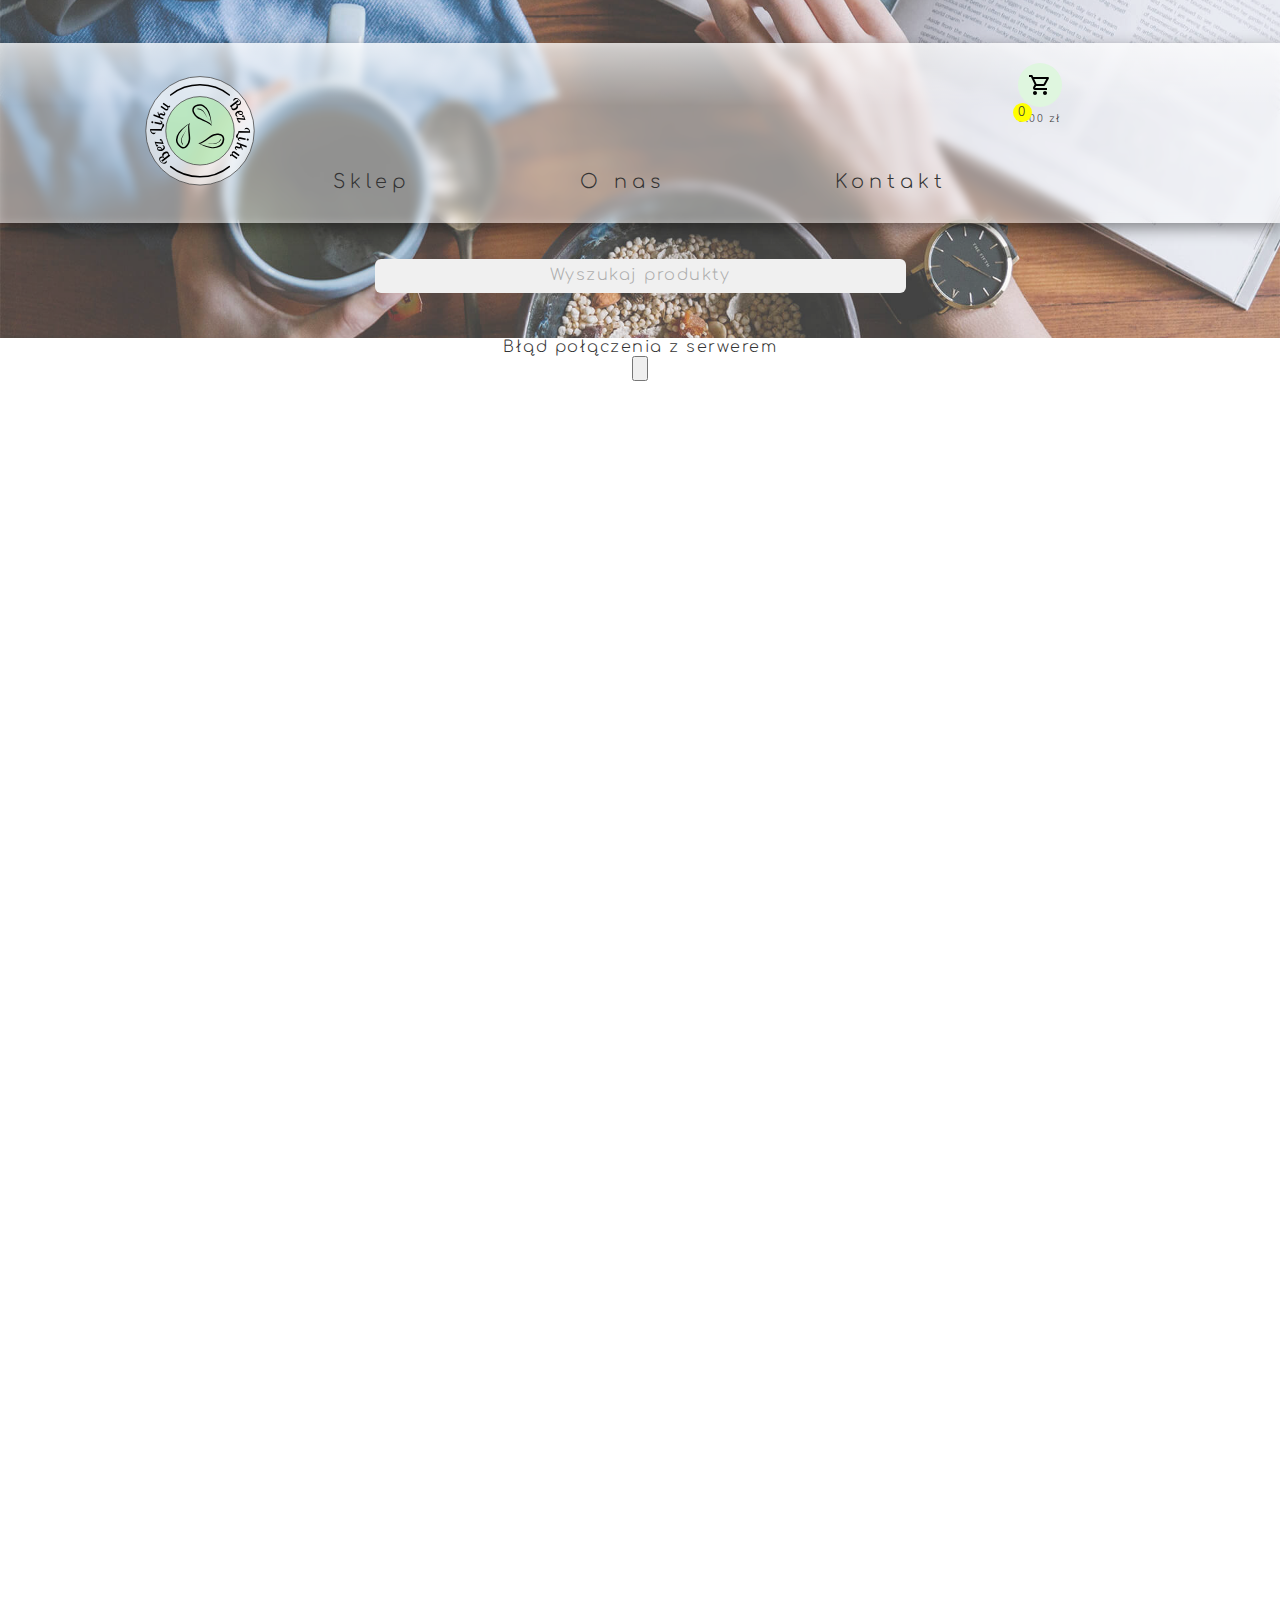
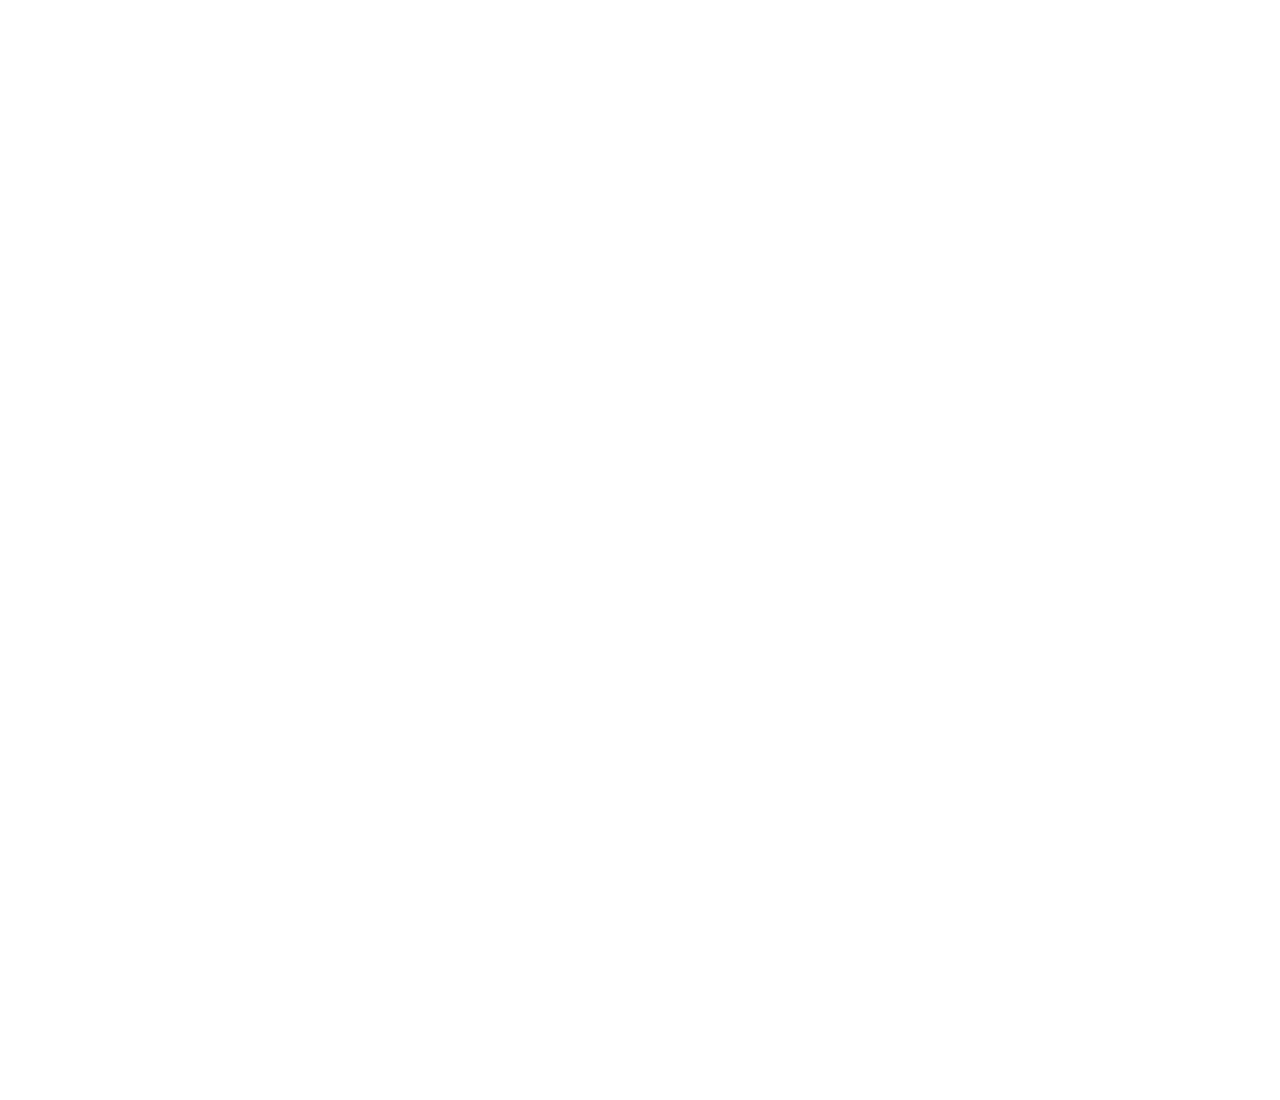
==== commit 40dc74af: "asd" ====
--- a/bez-liku/index.html
+++ b/bez-liku/index.html
@@ -1 +1 @@
-<!doctype html><html lang="en"><head><meta charset="utf-8"/><link rel="icon" href="./favicon.ico"/><meta name="viewport" content="width=device-width,initial-scale=1"/><meta name="theme-color" content="#000000"/><meta name="description" content="Web site created using create-react-app"/><link rel="apple-touch-icon" href="./logo192.png"/><link rel="manifest" href="./manifest.json"/><title>Bez Liku</title><link href="./static/css/main.95bb2145.chunk.css" rel="stylesheet"></head><body><noscript>You need to enable JavaScript to run this app.</noscript><div id="root"></div><script>!function(e){function r(r){for(var n,a,i=r[0],c=r[1],l=r[2],s=0,p=[];s<i.length;s++)a=i[s],Object.prototype.hasOwnProperty.call(o,a)&&o[a]&&p.push(o[a][0]),o[a]=0;for(n in c)Object.prototype.hasOwnProperty.call(c,n)&&(e[n]=c[n]);for(f&&f(r);p.length;)p.shift()();return u.push.apply(u,l||[]),t()}function t(){for(var e,r=0;r<u.length;r++){for(var t=u[r],n=!0,i=1;i<t.length;i++){var c=t[i];0!==o[c]&&(n=!1)}n&&(u.splice(r--,1),e=a(a.s=t[0]))}return e}var n={},o={1:0},u=[];function a(r){if(n[r])return n[r].exports;var t=n[r]={i:r,l:!1,exports:{}};return e[r].call(t.exports,t,t.exports,a),t.l=!0,t.exports}a.e=function(e){var r=[],t=o[e];if(0!==t)if(t)r.push(t[2]);else{var n=new Promise((function(r,n){t=o[e]=[r,n]}));r.push(t[2]=n);var u,i=document.createElement("script");i.charset="utf-8",i.timeout=120,a.nc&&i.setAttribute("nonce",a.nc),i.src=function(e){return a.p+"static/js/"+({}[e]||e)+"."+{3:"aaeaa079"}[e]+".chunk.js"}(e);var c=new Error;u=function(r){i.onerror=i.onload=null,clearTimeout(l);var t=o[e];if(0!==t){if(t){var n=r&&("load"===r.type?"missing":r.type),u=r&&r.target&&r.target.src;c.message="Loading chunk "+e+" failed.\n("+n+": "+u+")",c.name="ChunkLoadError",c.type=n,c.request=u,t[1](c)}o[e]=void 0}};var l=setTimeout((function(){u({type:"timeout",target:i})}),12e4);i.onerror=i.onload=u,document.head.appendChild(i)}return Promise.all(r)},a.m=e,a.c=n,a.d=function(e,r,t){a.o(e,r)||Object.defineProperty(e,r,{enumerable:!0,get:t})},a.r=function(e){"undefined"!=typeof Symbol&&Symbol.toStringTag&&Object.defineProperty(e,Symbol.toStringTag,{value:"Module"}),Object.defineProperty(e,"__esModule",{value:!0})},a.t=function(e,r){if(1&r&&(e=a(e)),8&r)return e;if(4&r&&"object"==typeof e&&e&&e.__esModule)return e;var t=Object.create(null);if(a.r(t),Object.defineProperty(t,"default",{enumerable:!0,value:e}),2&r&&"string"!=typeof e)for(var n in e)a.d(t,n,function(r){return e[r]}.bind(null,n));return t},a.n=function(e){var r=e&&e.__esModule?function(){return e.default}:function(){return e};return a.d(r,"a",r),r},a.o=function(e,r){return Object.prototype.hasOwnProperty.call(e,r)},a.p="./",a.oe=function(e){throw console.error(e),e};var i=this["webpackJsonpbez-liku"]=this["webpackJsonpbez-liku"]||[],c=i.push.bind(i);i.push=r,i=i.slice();for(var l=0;l<i.length;l++)r(i[l]);var f=c;t()}([])</script><script src="./static/js/2.66022ad0.chunk.js"></script><script src="./static/js/main.a834b813.chunk.js"></script></body></html>+<!doctype html><html lang="en"><head><meta charset="utf-8"/><link rel="icon" href="./favicon.ico"/><meta name="viewport" content="width=device-width,initial-scale=1"/><meta name="theme-color" content="#000000"/><meta name="description" content="Web site created using create-react-app"/><link rel="apple-touch-icon" href="./logo192.png"/><link rel="manifest" href="./manifest.json"/><title>Bez Liku</title><link href="./static/css/main.d0b25c81.chunk.css" rel="stylesheet"></head><body><noscript>You need to enable JavaScript to run this app.</noscript><div id="root"></div><script>!function(e){function r(r){for(var n,i,a=r[0],c=r[1],l=r[2],s=0,p=[];s<a.length;s++)i=a[s],Object.prototype.hasOwnProperty.call(o,i)&&o[i]&&p.push(o[i][0]),o[i]=0;for(n in c)Object.prototype.hasOwnProperty.call(c,n)&&(e[n]=c[n]);for(f&&f(r);p.length;)p.shift()();return u.push.apply(u,l||[]),t()}function t(){for(var e,r=0;r<u.length;r++){for(var t=u[r],n=!0,a=1;a<t.length;a++){var c=t[a];0!==o[c]&&(n=!1)}n&&(u.splice(r--,1),e=i(i.s=t[0]))}return e}var n={},o={1:0},u=[];function i(r){if(n[r])return n[r].exports;var t=n[r]={i:r,l:!1,exports:{}};return e[r].call(t.exports,t,t.exports,i),t.l=!0,t.exports}i.e=function(e){var r=[],t=o[e];if(0!==t)if(t)r.push(t[2]);else{var n=new Promise((function(r,n){t=o[e]=[r,n]}));r.push(t[2]=n);var u,a=document.createElement("script");a.charset="utf-8",a.timeout=120,i.nc&&a.setAttribute("nonce",i.nc),a.src=function(e){return i.p+"static/js/"+({}[e]||e)+"."+{3:"7cc33318"}[e]+".chunk.js"}(e);var c=new Error;u=function(r){a.onerror=a.onload=null,clearTimeout(l);var t=o[e];if(0!==t){if(t){var n=r&&("load"===r.type?"missing":r.type),u=r&&r.target&&r.target.src;c.message="Loading chunk "+e+" failed.\n("+n+": "+u+")",c.name="ChunkLoadError",c.type=n,c.request=u,t[1](c)}o[e]=void 0}};var l=setTimeout((function(){u({type:"timeout",target:a})}),12e4);a.onerror=a.onload=u,document.head.appendChild(a)}return Promise.all(r)},i.m=e,i.c=n,i.d=function(e,r,t){i.o(e,r)||Object.defineProperty(e,r,{enumerable:!0,get:t})},i.r=function(e){"undefined"!=typeof Symbol&&Symbol.toStringTag&&Object.defineProperty(e,Symbol.toStringTag,{value:"Module"}),Object.defineProperty(e,"__esModule",{value:!0})},i.t=function(e,r){if(1&r&&(e=i(e)),8&r)return e;if(4&r&&"object"==typeof e&&e&&e.__esModule)return e;var t=Object.create(null);if(i.r(t),Object.defineProperty(t,"default",{enumerable:!0,value:e}),2&r&&"string"!=typeof e)for(var n in e)i.d(t,n,function(r){return e[r]}.bind(null,n));return t},i.n=function(e){var r=e&&e.__esModule?function(){return e.default}:function(){return e};return i.d(r,"a",r),r},i.o=function(e,r){return Object.prototype.hasOwnProperty.call(e,r)},i.p="./",i.oe=function(e){throw console.error(e),e};var a=this["webpackJsonpbez-liku"]=this["webpackJsonpbez-liku"]||[],c=a.push.bind(a);a.push=r,a=a.slice();for(var l=0;l<a.length;l++)r(a[l]);var f=c;t()}([])</script><script src="./static/js/2.775670c5.chunk.js"></script><script src="./static/js/main.b7918251.chunk.js"></script></body></html>--- a/bez-liku/static/css/main.d0b25c81.chunk.css
+++ b/bez-liku/static/css/main.d0b25c81.chunk.css
@@ -0,0 +1,4 @@
+@import url(https://fonts.googleapis.com/css2?family=Comfortaa:wght@300;400;500;600;700&display=swap);.wrapper{overflow:hidden;z-index:2}.wrapper__blur-background{position:absolute;top:0;bottom:0;left:0;right:0;background:red 50% var(--nav-background-pos-v);background:var(--nav-background,red) 50% var(--nav-background-pos-v);background-size:cover;-webkit-filter:blur(4px);filter:blur(4px);z-index:-1}.cart__ico{padding:10px;border-radius:100%;overflow:visible;box-sizing:content-box;background-color:var(--light-green);margin-bottom:var(--price-margin)}.nav__cart{height:-webkit-fit-content;height:-moz-fit-content;height:fit-content;--price-margin:2px;font-size:.8rem;--popup-hover:1.2;--popup-active:1.3;width:80px}.nav__cart>a{position:relative}.cart__counter{position:absolute;background-color:#ff0;vertical-align:middle;bottom:var(--price-margin);left:-5px;width:1.5em;line-height:1.5em;overflow:visible;border-radius:100%}.cart__price{font-size:.8em}.input-container{position:relative;height:-webkit-fit-content;height:-moz-fit-content;height:fit-content}.input-container,.input-container>.input{width:100%}.input{border:none;padding:8px;border-radius:var(--border-radius-s);background-color:var(--light-gray);text-indent:1ch}.input:invalid{background-color:var(--light-red)}.input+label{background:var(--green);position:absolute;transition:-webkit-transform .4s cubic-bezier(.27,.65,.33,1);transition:transform .4s cubic-bezier(.27,.65,.33,1);transition:transform .4s cubic-bezier(.27,.65,.33,1),-webkit-transform .4s cubic-bezier(.27,.65,.33,1);-webkit-transform-origin:left;transform-origin:left;left:-1px;top:0;padding:9px;border-radius:var(--border-radius-s) 0 0 var(--border-radius-s);cursor:text;overflow:hidden;text-overflow:ellipsis;white-space:nowrap}.input-container:hover>label{border-radius:var(--border-radius-s);-webkit-transform:translateX(-100%) scale(.9);transform:translateX(-100%) scale(.9)}.input-container>.input:hover{background-color:var(--light-gray)}.input-container.filled>label,.input:focus+label{border-radius:var(--border-radius-s);-webkit-transform:translate(2em,60%) scale(.7);transform:translate(2em,60%) scale(.7)}.input-container--label-in{color:var(--gray);padding-top:1em;margin-top:-1em;min-width:150px}.input-container--label-in>label{background:none;left:50%;bottom:9px;top:unset;padding:unset;border-radius:unset;-webkit-transform:translateX(-50%);transform:translateX(-50%)}.input::-webkit-input-placeholder{-webkit-transition:.3s .2s opacity var(--quick-bezier);transition:.3s .2s opacity var(--quick-bezier);opacity:0}.input:-ms-input-placeholder{-ms-transition:.3s .2s opacity var(--quick-bezier);transition:.3s .2s opacity var(--quick-bezier);opacity:0}.input::placeholder{transition:.3s .2s opacity var(--quick-bezier);opacity:0}.input-container:hover>.input::-webkit-input-placeholder,.input:focus::-webkit-input-placeholder{opacity:1}.input-container:hover>.input:-ms-input-placeholder,.input:focus:-ms-input-placeholder{opacity:1}.input-container:hover>.input::placeholder,.input:focus::placeholder{opacity:1}.input-container--label-in:hover>.input::-webkit-input-placeholder{opacity:0}.input-container--label-in:hover>.input:-ms-input-placeholder{opacity:0}.input-container--label-in:hover>.input::placeholder{opacity:0}.input-container--label-in.filled label,.input-container--label-in>.input:focus+label{-webkit-transform:translate(-50%,-140%) scale(.8);transform:translate(-50%,-140%) scale(.8)}.header{--nav-background:url(../../static/media/header_background.4525944a.jpg);--nav-background-pos-v:53%;padding-top:43px;background:red 50% var(--nav-background-pos-v),var(--light-green);background:var(--nav-background,red) 50% var(--nav-background-pos-v),var(--light-green);background-size:cover;width:100%;height:240px;position:relative}.header__wrapper{position:relative;box-shadow:0 5px 15px 0 rgba(0,0,0,.432)}.wrapper__nav.white-overlay:before{z-index:-1}.wrapper__nav{padding:20px 15px;height:100%;-webkit-flex-direction:column;flex-direction:column;grid-gap:25px;gap:25px;background:linear-gradient(180deg,hsla(0,0%,100%,.548),transparent 35%)}.flex,.wrapper__nav{display:-webkit-flex;display:flex;-webkit-justify-content:space-between;justify-content:space-between;-webkit-align-items:center;align-items:center}.flex--vertical{-webkit-flex-direction:column;flex-direction:column}.nav__flex-bottom,.nav__flex-top{width:80%}.nav__flex-top{grid-gap:80px;gap:80px}.nav__flex-bottom{-webkit-justify-content:center;justify-content:center;grid-gap:20px;gap:20px}.nav__logo{width:75px;min-width:75px;height:-webkit-fit-content;height:-moz-fit-content;height:fit-content}.logo__svg{overflow:visible}.nav__burger{z-index:10;background:none;border:none;cursor:pointer}.nav__logo:hover .outer-circle{-webkit-transform:scale(1.2);transform:scale(1.2);opacity:.4}.header__input-container{display:none;margin:20px auto;max-width:531px}.header__input-container.filled label,.header__input-container input:focus+label{color:#fff}.header__input-container{-webkit-animation-delay:.3s;animation-delay:.3s}.nav__logo{-webkit-animation-delay:.1s;animation-delay:.1s}.nav__cart{-webkit-animation-delay:.2s;animation-delay:.2s}.nav__burger{-webkit-animation-delay:.4s;animation-delay:.4s}@media screen and (min-width:1200px){.nav__logo{width:110px;position:absolute;top:50%;left:var(--top-padding-sides);-webkit-transform:translate(-50%,-50%);transform:translate(-50%,-50%)}.nav__cart{position:absolute;top:20px;right:var(--top-padding-sides)}}@media screen and (min-width:600px){.wrapper__nav{padding:20px 20% 30px;-webkit-justify-content:flex-end;justify-content:flex-end;--top-padding-sides:200px}ul.nav__menu-list{display:-webkit-flex;display:flex;margin:auto;width:80%;-webkit-justify-content:space-between;justify-content:space-between;overflow:visible}.nav__flex-bottom{width:100%}.header__menu,.nav__input-container,button.nav__burger{display:none}.header{height:338px}.header__wrapper{height:180px}.header__blur-background{--nav-background-pos-v:calc(53% + 40px)}.header__input-container{display:block}}@media screen and (max-width:350px){.header__wrapper>.wrapper__blur-background{background-size:auto 133%}}.menu-item{letter-spacing:5px}.header__menu{width:40%;min-width:200px;position:absolute;right:0;bottom:-110px;z-index:10;overflow:hidden}.header__menu-item{background-color:var(--light-green);margin-right:15%;transition:.8s opacity var(--jump-end-bezier),.5s -webkit-transform var(--jump-both-bezier);transition:.5s transform var(--jump-both-bezier),.8s opacity var(--jump-end-bezier);transition:.5s transform var(--jump-both-bezier),.8s opacity var(--jump-end-bezier),.5s -webkit-transform var(--jump-both-bezier)}.header__menu-item>a{width:100%;padding:10px 20px;display:inline-block;overflow:hidden}.header__menu-item:not(:last-child){margin-bottom:2px}.nav__menu-list{display:none;padding:0;font-size:1.2em}.header__menu--hidden .menu-item{opacity:0;-webkit-transform:translateX(100%);transform:translateX(100%)}.header__menu--visible .menu-item{opacity:1;-webkit-transform:none;-webkit-transform:initial;transform:none}.prompt-background{position:fixed;top:0;right:0;bottom:0;left:0;background-color:hsla(0,0%,66.7%,.26666666666666666);display:-webkit-flex;display:flex;-webkit-align-items:center;align-items:center;-webkit-justify-content:center;justify-content:center;z-index:1000}.prompt{background-color:#fff;border-radius:25px;padding:30px 50px 20px;width:300px}.prompt__buttons{margin-top:20px;display:-webkit-flex;display:flex;-webkit-justify-content:space-between;justify-content:space-between}.prompt__error{height:1em;padding:8px;color:var(--red)}.product{padding:5px 30px;font-size:.7em;width:100%;--popup-hover:1.05;--popup-focus:var(--popup-hover)}.product h1{height:2.5em}.product__img{height:auto;object-fit:cover;-webkit-flex-grow:3;flex-grow:3;min-width:100px}.product__content{display:-webkit-flex;display:flex;-webkit-justify-content:space-between;justify-content:space-between;-webkit-align-items:center;align-items:center;grid-gap:20px;gap:20px;margin:0 -10px}.product aside{min-width:120px;box-sizing:content-box;font-size:1rem;height:-webkit-fit-content;height:-moz-fit-content;height:fit-content}.product__btn{margin-top:15px;--popup-hover:1.2;--popup-focus:1;--popup-active:1.2}.product__btn:hover{--popup-hover:1.3;--popup-active:1.1}.product__available{font-size:.8em;margin-bottom:15px}@media screen and (min-width:600px){.product__content{-webkit-flex-direction:column;flex-direction:column;height:100%}.product{width:285px;height:500px;height:-webkit-fit-content;height:-moz-fit-content;height:fit-content}.product__img{width:100%}.gallery{grid-row-gap:130px;row-gap:130px}}:root{--light-green:#dff6df;--green:#abe7ab;--red:#dd3c51;--light-red:#ffccd0;--dark-green:#0a8a0a;--darkX-green:#232;--light-gray:#f0f0f0;--gray:#adadad;--dark-gray:#333;--overlay:hsla(0,0%,100%,0.25);--overlay-dense:hsla(0,0%,100%,0.56);--font-color:#333;--quick-bezier:cubic-bezier(0.16,0.79,0.72,1.08);--jump-end-bezier:cubic-bezier(0.23,0.53,0.71,1.52);--jump-both-bezier:cubic-bezier(0.38,-0.57,0.56,1.48);--border-radius:17px;--border-radius-s:6px}body{text-align:center;font-family:"Comfortaa",Roboto;font-weight:300;letter-spacing:1.5px;color:#333;color:var(--font-color)}.btn{border:none;cursor:pointer;padding:15px 10px;border-radius:10px;background-color:#abe7ab;background-color:var(--green,red);-webkit-user-select:none;-ms-user-select:none;user-select:none;color:inherit}.btn:disabled{opacity:.6}.btn--no-bg{background:none;padding:0}.white-overlay:before{content:"";position:absolute;top:0;bottom:0;left:0;right:0;background-color:hsla(0,0%,100%,.25);background-color:var(--overlay,red)}.white-overlay--dense:before{background-color:hsla(0,0%,100%,.56);background-color:var(--overlay-dense,red)}ul[class]{list-style-type:none;margin:0}a{transition:color .3s cubic-bezier(.16,.79,.72,1.08);transition:.3s color var(--quick-bezier)}main{margin:60px 6% 0}.gallery{display:-webkit-flex;display:flex;-webkit-flex-wrap:wrap;flex-wrap:wrap;-webkit-justify-content:center;justify-content:center;grid-column-gap:30px;-webkit-column-gap:30px;column-gap:30px;grid-row-gap:10px;row-gap:10px}.paper{box-shadow:0 3px 6px rgba(0,0,0,.16),0 3px 6px rgba(0,0,0,.23);border-radius:2px;background-color:#fff}@-webkit-keyframes appear-scale{0%{-webkit-transform:scale(0);transform:scale(0)}to{-webkit-transform:scale(1);transform:scale(1)}}@keyframes appear-scale{0%{-webkit-transform:scale(0);transform:scale(0)}to{-webkit-transform:scale(1);transform:scale(1)}}@-webkit-keyframes appear-opacity{0%{opacity:0}to{opacity:1}}@keyframes appear-opacity{0%{opacity:0}to{opacity:1}}@-webkit-keyframes rotate{0%{-webkit-transform:rotate(0);transform:rotate(0)}to{-webkit-transform:rotate(1turn);transform:rotate(1turn)}}@keyframes rotate{0%{-webkit-transform:rotate(0);transform:rotate(0)}to{-webkit-transform:rotate(1turn);transform:rotate(1turn)}}[class*=appear]{-webkit-animation:.7s cubic-bezier(.23,.53,.71,1.52);animation:.7s cubic-bezier(.23,.53,.71,1.52);-webkit-animation:.7s var(--jump-end-bezier);animation:.7s var(--jump-end-bezier)}.appear-opacity{-webkit-animation-name:appear-opacity;animation-name:appear-opacity}.appear-scale{-webkit-animation-name:appear-scale;animation-name:appear-scale;-webkit-animation-duration:.3s;animation-duration:.3s}.appear-opacity.appear-scale{-webkit-animation-name:appear-opacity,appear-scale;animation-name:appear-opacity,appear-scale;-webkit-animation-duration:.8s,.3s;animation-duration:.8s,.3s}@media screen and (min-width:600px){.double-underline{position:relative;--underline-height:1px}.double-underline:after,.double-underline:before{content:"";position:absolute;-webkit-transform:scale(0);transform:scale(0);transition:opacity .3s cubic-bezier(.16,.79,.72,1.08),-webkit-transform .3s cubic-bezier(.23,.53,.71,1.52);transition:transform .3s cubic-bezier(.23,.53,.71,1.52),opacity .3s cubic-bezier(.16,.79,.72,1.08);transition:transform .3s cubic-bezier(.23,.53,.71,1.52),opacity .3s cubic-bezier(.16,.79,.72,1.08),-webkit-transform .3s cubic-bezier(.23,.53,.71,1.52);transition:.3s opacity var(--quick-bezier),.3s -webkit-transform var(--jump-end-bezier);transition:.3s transform var(--jump-end-bezier),.3s opacity var(--quick-bezier);transition:.3s transform var(--jump-end-bezier),.3s opacity var(--quick-bezier),.3s -webkit-transform var(--jump-end-bezier);opacity:0;background-color:#333;background-color:var(--font-color,#000);height:2px;height:var(--underline-height,2px);width:100%;bottom:-3px}.double-underline:after{bottom:-7px;left:0;-webkit-transform-origin:right;transform-origin:right}.double-underline:hover:after,.double-underline:hover:before{-webkit-transform:scaleX(1.2);transform:scaleX(1.2);opacity:1}.popup,.popup-catch .popup-receive{transition:-webkit-transform .25s cubic-bezier(.23,.53,.71,1.52);transition:transform .25s cubic-bezier(.23,.53,.71,1.52);transition:transform .25s cubic-bezier(.23,.53,.71,1.52),-webkit-transform .25s cubic-bezier(.23,.53,.71,1.52);transition:.25s -webkit-transform var(--jump-end-bezier);transition:.25s transform var(--jump-end-bezier);transition:.25s transform var(--jump-end-bezier),.25s -webkit-transform var(--jump-end-bezier)}.popup-catch:hover .popup-receive,.popup:hover{-webkit-transform:scale(1.1);transform:scale(1.1);-webkit-transform:scale(var(--popup-hover,1.1));transform:scale(var(--popup-hover,1.1))}.popup-catch:focus .popup-receive,.popup:focus{-webkit-transform:scale(1.15);transform:scale(1.15);-webkit-transform:scale(var(--popup-focus,1.15));transform:scale(var(--popup-focus,1.15))}.popup-catch:active .popup-receive,.popup:active{-webkit-transform:scale(1.15);transform:scale(1.15);-webkit-transform:scale(var(--popup-active,var(--popup-focus,1.15)));transform:scale(var(--popup-active,var(--popup-focus,1.15)))}}
+
+/*! normalize.css v8.0.1 | MIT License | github.com/necolas/normalize.css */html{line-height:1.15;-webkit-text-size-adjust:100%}body{margin:0}main{display:block}h1{font-size:2em;margin:.67em 0}hr{box-sizing:content-box;height:0;overflow:visible}pre{font-family:monospace,monospace;font-size:1em}a{background-color:transparent}abbr[title]{border-bottom:none;text-decoration:underline;-webkit-text-decoration:underline dotted;text-decoration:underline dotted}b,strong{font-weight:bolder}code,kbd,samp{font-family:monospace,monospace;font-size:1em}small{font-size:80%}sub,sup{font-size:75%;line-height:0;position:relative;vertical-align:baseline}sub{bottom:-.25em}sup{top:-.5em}img{border-style:none}button,input,optgroup,select,textarea{font-family:inherit;font-size:100%;line-height:1.15;margin:0}button,input{overflow:visible}button,select{text-transform:none}[type=button],[type=reset],[type=submit],button{-webkit-appearance:button}[type=button]::-moz-focus-inner,[type=reset]::-moz-focus-inner,[type=submit]::-moz-focus-inner,button::-moz-focus-inner{border-style:none;padding:0}[type=button]:-moz-focusring,[type=reset]:-moz-focusring,[type=submit]:-moz-focusring,button:-moz-focusring{outline:1px dotted ButtonText}fieldset{padding:.35em .75em .625em}legend{box-sizing:border-box;color:inherit;display:table;max-width:100%;padding:0;white-space:normal}progress{vertical-align:baseline}textarea{overflow:auto}[type=checkbox],[type=radio]{box-sizing:border-box;padding:0}[type=number]::-webkit-inner-spin-button,[type=number]::-webkit-outer-spin-button{height:auto}[type=search]{-webkit-appearance:textfield;outline-offset:-2px}[type=search]::-webkit-search-decoration{-webkit-appearance:none}::-webkit-file-upload-button{-webkit-appearance:button;font:inherit}details{display:block}summary{display:list-item}[hidden],template{display:none}.cart-card{margin:40px 5%;font-size:18px;min-width:230px}.cart-card__title{background-color:var(--light-green);margin:0;border-top-left-radius:inherit;border-top-right-radius:inherit;padding:10px}.cart-card__content{padding:20px;-webkit-flex-direction:column;flex-direction:column}.cart-card__flex{grid-gap:40px;gap:40px}.cart-card__quantity-widget{grid-gap:10px;gap:10px}.cart-card__arrow{--border-radius:var(--border-radius-s)}.arrow__background{padding:3px}.cart-card__cancel{font-size:3em;color:var(--red);line-height:1ch;overflow:hidden}.cart-card__price{font-size:1.2em}.cart-card__img{border-radius:var(--border-radius)}.cart__summary,.summary__buttons{grid-gap:10px;gap:10px}@media screen and (min-width:340px){.cart-card__content{-webkit-flex-direction:row;flex-direction:row}}@media screen and (min-width:600px){.cart-card{width:60%;max-width:600px;margin-left:auto;margin-right:auto}}.fancy-border{padding:1px;padding:var(--border-width,1px);background:linear-gradient(150deg,#76bb76 20%,#dd3e54);border-radius:calc(var(--border-radius) + 1px);border-radius:calc(var(--border-radius) + var(--border-width, 1px))}.fancy-border__background,.fancy-border__btn{background:#fff;background:var(--background,#fff);height:100%;border-radius:var(--border-radius)}.fancy-border__btn{padding:3px}.stepper{grid-gap:20px;gap:20px;--line-width:2px}.stepper__step{position:relative;border:var(--line-width) solid var(--dark-green);background-color:rgba(0,0,0,.253);color:var(--dark-green);display:-webkit-flex;display:flex;-webkit-justify-content:center;justify-content:center;-webkit-align-items:center;align-items:center;width:3em;height:3em;border-radius:50%;-webkit-flex-shrink:0;flex-shrink:0;-webkit-flex-grow:0;flex-grow:0}.step__title{position:absolute;top:-2em;right:50%;-webkit-transform:translateX(50%);transform:translateX(50%);color:#fff}.step__number{font-size:1.5em;-webkit-user-select:none;-ms-user-select:none;user-select:none}.stepper__line{height:5px;border:1px solid #fff;width:100%;-webkit-flex-shrink:10;flex-shrink:10;border-radius:5px}.stepper__step--current{color:#fff;background-color:var(--green);border:none}.stepper__step--current~.stepper__step{color:#fff;border:var(--line-width) solid #fff;opacity:.5}.stepper__step--current~.stepper__line{opacity:.5}.checkout{padding:50px 200px}.checkout__row{display:-webkit-flex;display:flex;grid-gap:50px;gap:50px}.checkout__input-container>.input{background:#fff;border:1px solid #000}.checkout.checkout__row+.checkout__row{margin-top:20px}@media screen and (min-width:600px){.checkout__stepper{position:absolute;top:270px;right:50%;-webkit-transform:translateX(50%);transform:translateX(50%);width:50%}}*,:after,:before{box-sizing:border-box}a{text-decoration:none;color:inherit}body{height:300vh}
+/*# sourceMappingURL=main.d0b25c81.chunk.css.map */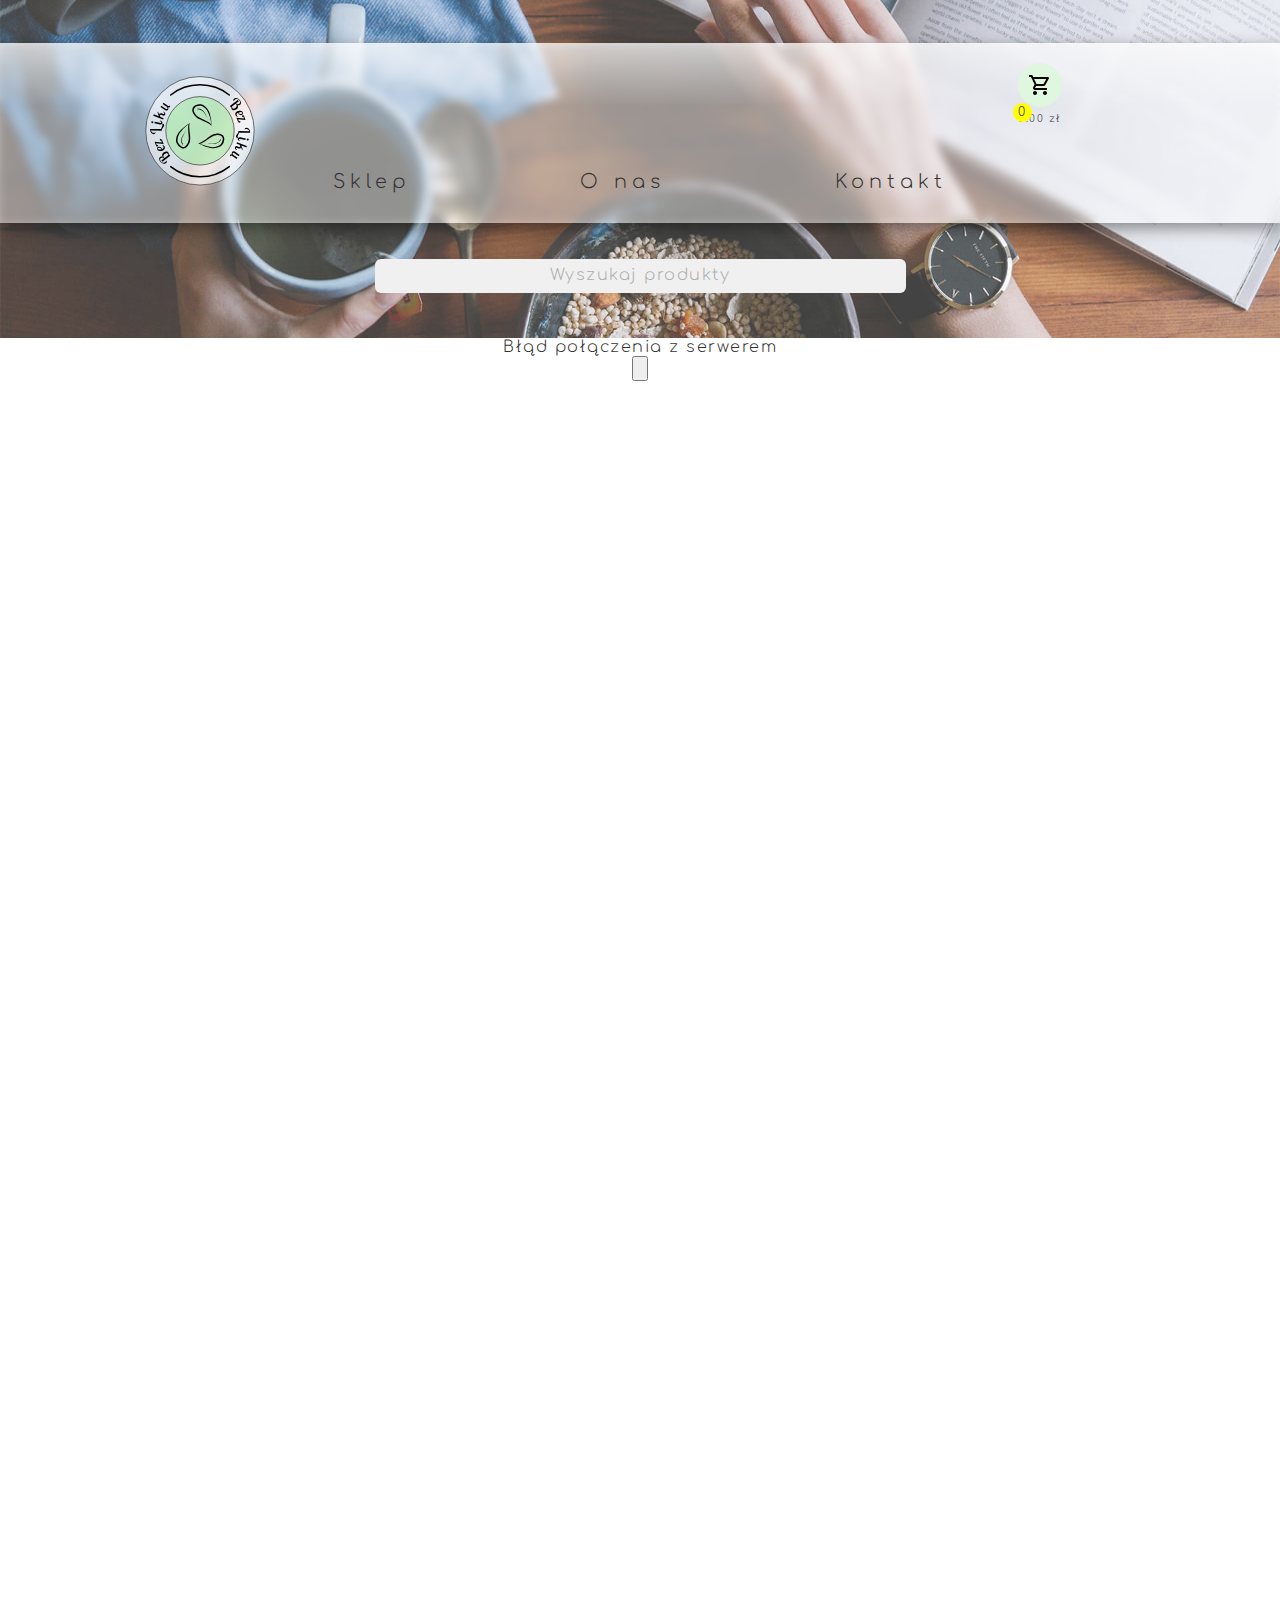
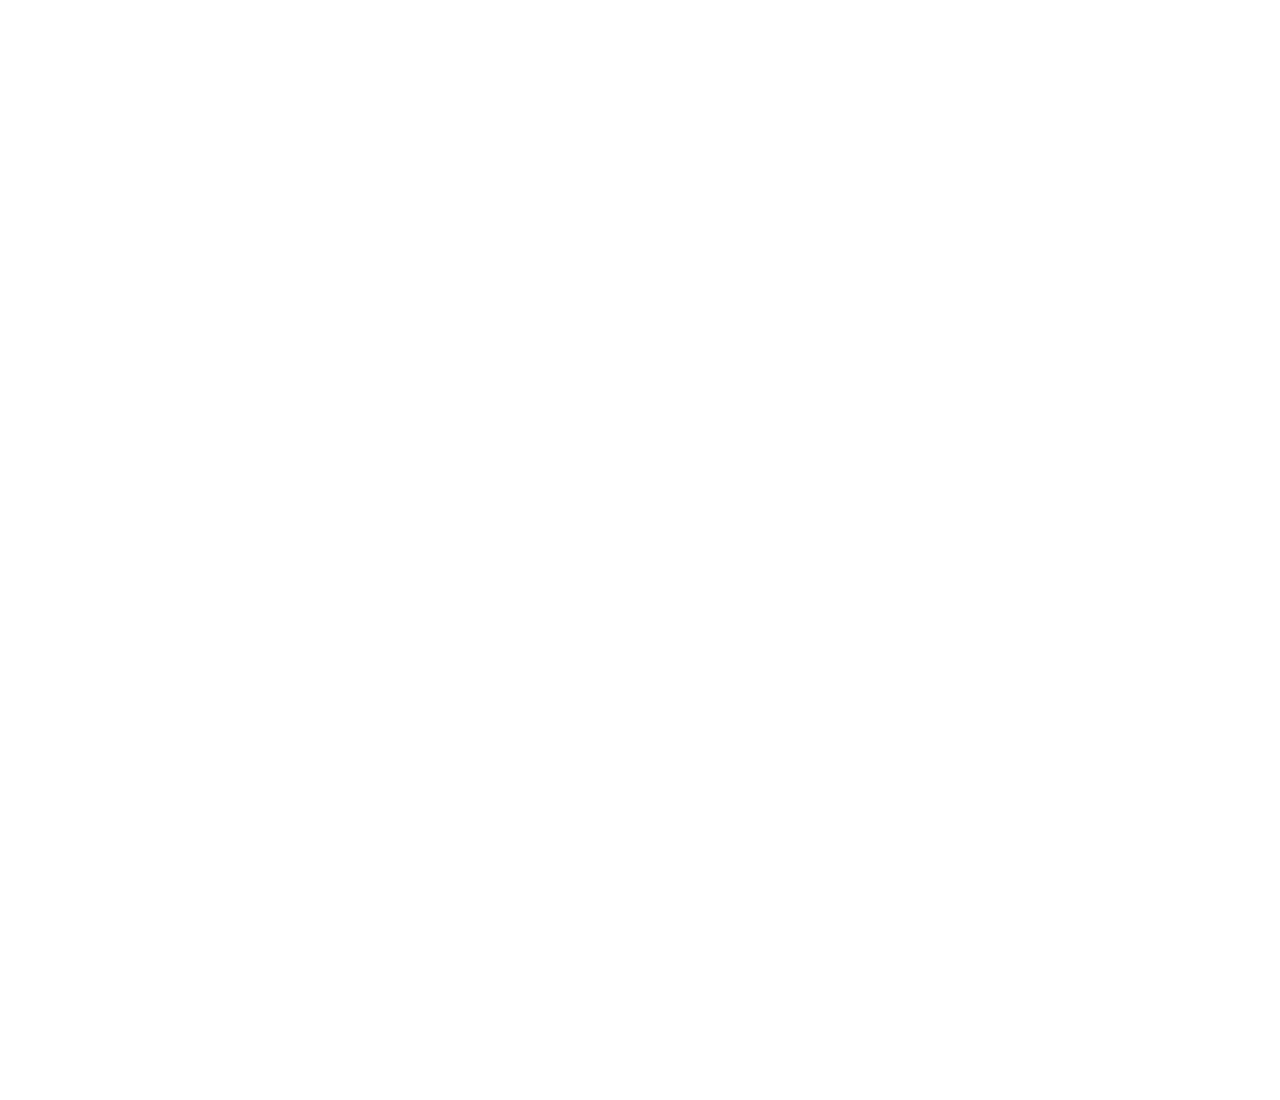
==== commit d4316fde: "sad" ====
--- a/bez-liku/index.html
+++ b/bez-liku/index.html
@@ -1 +1 @@
-<!doctype html><html lang="en"><head><meta charset="utf-8"/><link rel="icon" href="./favicon.ico"/><meta name="viewport" content="width=device-width,initial-scale=1"/><meta name="theme-color" content="#000000"/><meta name="description" content="Web site created using create-react-app"/><link rel="apple-touch-icon" href="./logo192.png"/><link rel="manifest" href="./manifest.json"/><title>Bez Liku</title><link href="./static/css/main.d0b25c81.chunk.css" rel="stylesheet"></head><body><noscript>You need to enable JavaScript to run this app.</noscript><div id="root"></div><script>!function(e){function r(r){for(var n,i,a=r[0],c=r[1],l=r[2],s=0,p=[];s<a.length;s++)i=a[s],Object.prototype.hasOwnProperty.call(o,i)&&o[i]&&p.push(o[i][0]),o[i]=0;for(n in c)Object.prototype.hasOwnProperty.call(c,n)&&(e[n]=c[n]);for(f&&f(r);p.length;)p.shift()();return u.push.apply(u,l||[]),t()}function t(){for(var e,r=0;r<u.length;r++){for(var t=u[r],n=!0,a=1;a<t.length;a++){var c=t[a];0!==o[c]&&(n=!1)}n&&(u.splice(r--,1),e=i(i.s=t[0]))}return e}var n={},o={1:0},u=[];function i(r){if(n[r])return n[r].exports;var t=n[r]={i:r,l:!1,exports:{}};return e[r].call(t.exports,t,t.exports,i),t.l=!0,t.exports}i.e=function(e){var r=[],t=o[e];if(0!==t)if(t)r.push(t[2]);else{var n=new Promise((function(r,n){t=o[e]=[r,n]}));r.push(t[2]=n);var u,a=document.createElement("script");a.charset="utf-8",a.timeout=120,i.nc&&a.setAttribute("nonce",i.nc),a.src=function(e){return i.p+"static/js/"+({}[e]||e)+"."+{3:"7cc33318"}[e]+".chunk.js"}(e);var c=new Error;u=function(r){a.onerror=a.onload=null,clearTimeout(l);var t=o[e];if(0!==t){if(t){var n=r&&("load"===r.type?"missing":r.type),u=r&&r.target&&r.target.src;c.message="Loading chunk "+e+" failed.\n("+n+": "+u+")",c.name="ChunkLoadError",c.type=n,c.request=u,t[1](c)}o[e]=void 0}};var l=setTimeout((function(){u({type:"timeout",target:a})}),12e4);a.onerror=a.onload=u,document.head.appendChild(a)}return Promise.all(r)},i.m=e,i.c=n,i.d=function(e,r,t){i.o(e,r)||Object.defineProperty(e,r,{enumerable:!0,get:t})},i.r=function(e){"undefined"!=typeof Symbol&&Symbol.toStringTag&&Object.defineProperty(e,Symbol.toStringTag,{value:"Module"}),Object.defineProperty(e,"__esModule",{value:!0})},i.t=function(e,r){if(1&r&&(e=i(e)),8&r)return e;if(4&r&&"object"==typeof e&&e&&e.__esModule)return e;var t=Object.create(null);if(i.r(t),Object.defineProperty(t,"default",{enumerable:!0,value:e}),2&r&&"string"!=typeof e)for(var n in e)i.d(t,n,function(r){return e[r]}.bind(null,n));return t},i.n=function(e){var r=e&&e.__esModule?function(){return e.default}:function(){return e};return i.d(r,"a",r),r},i.o=function(e,r){return Object.prototype.hasOwnProperty.call(e,r)},i.p="./",i.oe=function(e){throw console.error(e),e};var a=this["webpackJsonpbez-liku"]=this["webpackJsonpbez-liku"]||[],c=a.push.bind(a);a.push=r,a=a.slice();for(var l=0;l<a.length;l++)r(a[l]);var f=c;t()}([])</script><script src="./static/js/2.775670c5.chunk.js"></script><script src="./static/js/main.b7918251.chunk.js"></script></body></html>+<!doctype html><html lang="en"><head><meta charset="utf-8"/><link rel="icon" href="./favicon.ico"/><meta name="viewport" content="width=device-width,initial-scale=1"/><meta name="theme-color" content="#000000"/><meta name="description" content="Web site created using create-react-app"/><link rel="apple-touch-icon" href="./logo192.png"/><link rel="manifest" href="./manifest.json"/><title>Bez Liku</title><link href="./static/css/main.18da3772.chunk.css" rel="stylesheet"></head><body><noscript>You need to enable JavaScript to run this app.</noscript><div id="root"></div><script>!function(e){function r(r){for(var n,i,a=r[0],c=r[1],l=r[2],s=0,p=[];s<a.length;s++)i=a[s],Object.prototype.hasOwnProperty.call(o,i)&&o[i]&&p.push(o[i][0]),o[i]=0;for(n in c)Object.prototype.hasOwnProperty.call(c,n)&&(e[n]=c[n]);for(f&&f(r);p.length;)p.shift()();return u.push.apply(u,l||[]),t()}function t(){for(var e,r=0;r<u.length;r++){for(var t=u[r],n=!0,a=1;a<t.length;a++){var c=t[a];0!==o[c]&&(n=!1)}n&&(u.splice(r--,1),e=i(i.s=t[0]))}return e}var n={},o={1:0},u=[];function i(r){if(n[r])return n[r].exports;var t=n[r]={i:r,l:!1,exports:{}};return e[r].call(t.exports,t,t.exports,i),t.l=!0,t.exports}i.e=function(e){var r=[],t=o[e];if(0!==t)if(t)r.push(t[2]);else{var n=new Promise((function(r,n){t=o[e]=[r,n]}));r.push(t[2]=n);var u,a=document.createElement("script");a.charset="utf-8",a.timeout=120,i.nc&&a.setAttribute("nonce",i.nc),a.src=function(e){return i.p+"static/js/"+({}[e]||e)+"."+{3:"7cc33318"}[e]+".chunk.js"}(e);var c=new Error;u=function(r){a.onerror=a.onload=null,clearTimeout(l);var t=o[e];if(0!==t){if(t){var n=r&&("load"===r.type?"missing":r.type),u=r&&r.target&&r.target.src;c.message="Loading chunk "+e+" failed.\n("+n+": "+u+")",c.name="ChunkLoadError",c.type=n,c.request=u,t[1](c)}o[e]=void 0}};var l=setTimeout((function(){u({type:"timeout",target:a})}),12e4);a.onerror=a.onload=u,document.head.appendChild(a)}return Promise.all(r)},i.m=e,i.c=n,i.d=function(e,r,t){i.o(e,r)||Object.defineProperty(e,r,{enumerable:!0,get:t})},i.r=function(e){"undefined"!=typeof Symbol&&Symbol.toStringTag&&Object.defineProperty(e,Symbol.toStringTag,{value:"Module"}),Object.defineProperty(e,"__esModule",{value:!0})},i.t=function(e,r){if(1&r&&(e=i(e)),8&r)return e;if(4&r&&"object"==typeof e&&e&&e.__esModule)return e;var t=Object.create(null);if(i.r(t),Object.defineProperty(t,"default",{enumerable:!0,value:e}),2&r&&"string"!=typeof e)for(var n in e)i.d(t,n,function(r){return e[r]}.bind(null,n));return t},i.n=function(e){var r=e&&e.__esModule?function(){return e.default}:function(){return e};return i.d(r,"a",r),r},i.o=function(e,r){return Object.prototype.hasOwnProperty.call(e,r)},i.p="./",i.oe=function(e){throw console.error(e),e};var a=this["webpackJsonpbez-liku"]=this["webpackJsonpbez-liku"]||[],c=a.push.bind(a);a.push=r,a=a.slice();for(var l=0;l<a.length;l++)r(a[l]);var f=c;t()}([])</script><script src="./static/js/2.775670c5.chunk.js"></script><script src="./static/js/main.b7918251.chunk.js"></script></body></html>--- a/bez-liku/static/css/main.18da3772.chunk.css
+++ b/bez-liku/static/css/main.18da3772.chunk.css
@@ -0,0 +1,4 @@
+@import url(https://fonts.googleapis.com/css2?family=Comfortaa:wght@300;400;500;600;700&display=swap);.wrapper{overflow:hidden;z-index:2}.wrapper__blur-background{position:absolute;top:0;bottom:0;left:0;right:0;background:red 50% var(--nav-background-pos-v);background:var(--nav-background,red) 50% var(--nav-background-pos-v);background-size:cover;-webkit-filter:blur(4px);filter:blur(4px);z-index:-1}.cart__ico{padding:10px;border-radius:100%;overflow:visible;box-sizing:content-box;background-color:var(--light-green);margin-bottom:var(--price-margin)}.nav__cart{height:-webkit-fit-content;height:-moz-fit-content;height:fit-content;--price-margin:2px;font-size:.8rem;--popup-hover:1.2;--popup-active:1.3;width:80px}.nav__cart>a{position:relative}.cart__counter{position:absolute;background-color:#ff0;vertical-align:middle;bottom:var(--price-margin);left:-5px;width:1.5em;line-height:1.5em;overflow:visible;border-radius:100%}.cart__price{font-size:.8em}.input-container{position:relative;height:-webkit-fit-content;height:-moz-fit-content;height:fit-content}.input-container,.input-container>.input{width:100%}.input{border:none;padding:8px;border-radius:var(--border-radius-s);background-color:var(--light-gray);text-indent:1ch}.input:invalid{background-color:var(--light-red)}.input+label{background:var(--green);position:absolute;transition:-webkit-transform .35s var(--jump-both-bezier);transition:transform .35s var(--jump-both-bezier);transition:transform .35s var(--jump-both-bezier),-webkit-transform .35s var(--jump-both-bezier);-webkit-transform-origin:bottom left;transform-origin:bottom left;left:-1px;top:0;padding:9px;border-radius:var(--border-radius-s);cursor:text}.input-container:hover>label{border-radius:var(--border-radius-s);-webkit-transform:rotate(-45deg) scale(.7);transform:rotate(-45deg) scale(.7)}.input-container>.input:hover{background-color:var(--light-gray)}.input-container.filled>label,.input:focus+label{border-radius:var(--border-radius-s);-webkit-transform:translate(2em,60%) scale(.7);transform:translate(2em,60%) scale(.7)}.input-container--label-in{color:var(--gray);padding-top:1em;margin-top:-1em;min-width:150px}.input-container--label-in>label{overflow:hidden;text-overflow:ellipsis;white-space:nowrap;width:80%;background:none;left:50%;bottom:9px;top:unset;padding:unset;border-radius:unset!important;-webkit-transform-origin:center!important;transform-origin:center!important;-webkit-transform:translateX(-50%);transform:translateX(-50%)}.input::-webkit-input-placeholder{-webkit-transition:.3s .2s opacity var(--quick-bezier);transition:.3s .2s opacity var(--quick-bezier);opacity:0}.input:-ms-input-placeholder{-ms-transition:.3s .2s opacity var(--quick-bezier);transition:.3s .2s opacity var(--quick-bezier);opacity:0}.input::placeholder{transition:.3s .2s opacity var(--quick-bezier);opacity:0}.input-container:hover>.input::-webkit-input-placeholder,.input:focus::-webkit-input-placeholder{opacity:1}.input-container:hover>.input:-ms-input-placeholder,.input:focus:-ms-input-placeholder{opacity:1}.input-container:hover>.input::placeholder,.input:focus::placeholder{opacity:1}.input-container--label-in:hover>.input::-webkit-input-placeholder{opacity:0}.input-container--label-in:hover>.input:-ms-input-placeholder{opacity:0}.input-container--label-in:hover>.input::placeholder{opacity:0}.input-container--label-in:hover>label{-webkit-transform:translateX(-50%);transform:translateX(-50%)}.input-container--label-in.filled label,.input-container--label-in>.input:focus+label{-webkit-transform:translate(-50%,-140%) scale(.8);transform:translate(-50%,-140%) scale(.8)}.header{--nav-background:url(../../static/media/header_background.4525944a.jpg);--nav-background-pos-v:53%;padding-top:43px;background:red 50% var(--nav-background-pos-v),var(--light-green);background:var(--nav-background,red) 50% var(--nav-background-pos-v),var(--light-green);background-size:cover;width:100%;height:240px;position:relative}.header__wrapper{position:relative;box-shadow:0 5px 15px 0 rgba(0,0,0,.432)}.wrapper__nav.white-overlay:before{z-index:-1}.wrapper__nav{padding:20px 15px;height:100%;-webkit-flex-direction:column;flex-direction:column;grid-gap:25px;gap:25px;background:linear-gradient(180deg,hsla(0,0%,100%,.548),transparent 35%)}.flex,.wrapper__nav{display:-webkit-flex;display:flex;-webkit-justify-content:space-between;justify-content:space-between;-webkit-align-items:center;align-items:center}.flex--vertical{-webkit-flex-direction:column;flex-direction:column}.nav__flex-bottom,.nav__flex-top{width:80%}.nav__flex-top{grid-gap:80px;gap:80px}.nav__flex-bottom{-webkit-justify-content:center;justify-content:center;grid-gap:20px;gap:20px}.nav__logo{width:75px;min-width:75px;height:-webkit-fit-content;height:-moz-fit-content;height:fit-content}.logo__svg{overflow:visible}.nav__burger{z-index:10;background:none;border:none;cursor:pointer}.nav__logo:hover .outer-circle{-webkit-transform:scale(1.2);transform:scale(1.2);opacity:.4}.header__input-container{display:none;margin:20px auto;max-width:531px}.header__input-container.filled label,.header__input-container input:focus+label{color:#fff}.header__input-container{-webkit-animation-delay:.3s;animation-delay:.3s}.nav__logo{-webkit-animation-delay:.1s;animation-delay:.1s}.nav__cart{-webkit-animation-delay:.2s;animation-delay:.2s}.nav__burger{-webkit-animation-delay:.4s;animation-delay:.4s}@media screen and (min-width:1200px){.nav__logo{width:110px;position:absolute;top:50%;left:var(--top-padding-sides);-webkit-transform:translate(-50%,-50%);transform:translate(-50%,-50%)}.nav__cart{position:absolute;top:20px;right:var(--top-padding-sides)}}@media screen and (min-width:600px){.wrapper__nav{padding:20px 20% 30px;-webkit-justify-content:flex-end;justify-content:flex-end;--top-padding-sides:200px}ul.nav__menu-list{display:-webkit-flex;display:flex;margin:auto;width:80%;-webkit-justify-content:space-between;justify-content:space-between;overflow:visible}.nav__flex-bottom{width:100%}.header__menu,.nav__input-container,button.nav__burger{display:none}.header{height:338px}.header__wrapper{height:180px}.header__blur-background{--nav-background-pos-v:calc(53% + 40px)}.header__input-container{display:block}}@media screen and (max-width:350px){.header__wrapper>.wrapper__blur-background{background-size:auto 133%}}.menu-item{letter-spacing:5px}.header__menu{width:40%;min-width:200px;position:absolute;right:0;bottom:-110px;z-index:10;overflow:hidden}.header__menu-item{background-color:var(--light-green);margin-right:15%;transition:.8s opacity var(--jump-end-bezier),.5s -webkit-transform var(--jump-both-bezier);transition:.5s transform var(--jump-both-bezier),.8s opacity var(--jump-end-bezier);transition:.5s transform var(--jump-both-bezier),.8s opacity var(--jump-end-bezier),.5s -webkit-transform var(--jump-both-bezier)}.header__menu-item>a{width:100%;padding:10px 20px;display:inline-block;overflow:hidden}.header__menu-item:not(:last-child){margin-bottom:2px}.nav__menu-list{display:none;padding:0;font-size:1.2em}.header__menu--hidden .menu-item{opacity:0;-webkit-transform:translateX(100%);transform:translateX(100%)}.header__menu--visible .menu-item{opacity:1;-webkit-transform:none;-webkit-transform:initial;transform:none}.prompt-background{position:fixed;top:0;right:0;bottom:0;left:0;background-color:hsla(0,0%,66.7%,.26666666666666666);display:-webkit-flex;display:flex;-webkit-align-items:center;align-items:center;-webkit-justify-content:center;justify-content:center;z-index:1000}.prompt{background-color:#fff;border-radius:25px;padding:30px 50px 20px;width:300px}.prompt__buttons{margin-top:20px;display:-webkit-flex;display:flex;-webkit-justify-content:space-between;justify-content:space-between}.prompt__error{height:1em;padding:8px;color:var(--red)}.product{padding:5px 30px;font-size:.7em;width:100%;--popup-hover:1.05;--popup-focus:var(--popup-hover)}.product h1{height:2.5em}.product__img{height:auto;object-fit:cover;-webkit-flex-grow:3;flex-grow:3;min-width:100px}.product__content{display:-webkit-flex;display:flex;-webkit-justify-content:space-between;justify-content:space-between;-webkit-align-items:center;align-items:center;grid-gap:20px;gap:20px;margin:0 -10px}.product aside{min-width:120px;box-sizing:content-box;font-size:1rem;height:-webkit-fit-content;height:-moz-fit-content;height:fit-content}.product__btn{margin-top:15px;--popup-hover:1.2;--popup-focus:1;--popup-active:1.2}.product__btn:hover{--popup-hover:1.3;--popup-active:1.1}.product__available{font-size:.8em;margin-bottom:15px}@media screen and (min-width:600px){.product__content{-webkit-flex-direction:column;flex-direction:column;height:100%}.product{width:285px;height:500px;height:-webkit-fit-content;height:-moz-fit-content;height:fit-content}.product__img{width:100%}.gallery{grid-row-gap:130px;row-gap:130px}}:root{--light-green:#dff6df;--green:#abe7ab;--red:#dd3c51;--light-red:#ffccd0;--dark-green:#0a8a0a;--darkX-green:#232;--light-gray:#f0f0f0;--gray:#adadad;--dark-gray:#333;--overlay:hsla(0,0%,100%,0.25);--overlay-dense:hsla(0,0%,100%,0.56);--font-color:#333;--quick-bezier:cubic-bezier(0.16,0.79,0.72,1.08);--jump-end-bezier:cubic-bezier(0.23,0.53,0.71,1.52);--jump-both-bezier:cubic-bezier(0.38,-0.57,0.56,1.48);--border-radius:17px;--border-radius-s:6px}body{text-align:center;font-family:"Comfortaa",Roboto;font-weight:300;letter-spacing:1.5px;color:#333;color:var(--font-color)}.btn{border:none;cursor:pointer;padding:15px 10px;border-radius:10px;background-color:#abe7ab;background-color:var(--green,red);-webkit-user-select:none;-ms-user-select:none;user-select:none;color:inherit}.btn:disabled{opacity:.6}.btn--no-bg{background:none;padding:0}.white-overlay:before{content:"";position:absolute;top:0;bottom:0;left:0;right:0;background-color:hsla(0,0%,100%,.25);background-color:var(--overlay,red)}.white-overlay--dense:before{background-color:hsla(0,0%,100%,.56);background-color:var(--overlay-dense,red)}ul[class]{list-style-type:none;margin:0}a{transition:color .3s cubic-bezier(.16,.79,.72,1.08);transition:.3s color var(--quick-bezier)}main{margin:60px 6% 0}.gallery{display:-webkit-flex;display:flex;-webkit-flex-wrap:wrap;flex-wrap:wrap;-webkit-justify-content:center;justify-content:center;grid-column-gap:30px;-webkit-column-gap:30px;column-gap:30px;grid-row-gap:10px;row-gap:10px}.paper{box-shadow:0 3px 6px rgba(0,0,0,.16),0 3px 6px rgba(0,0,0,.23);border-radius:6px;border-radius:var(--border-radius-s);background-color:#fff}@-webkit-keyframes appear-scale{0%{-webkit-transform:scale(0);transform:scale(0)}to{-webkit-transform:scale(1);transform:scale(1)}}@keyframes appear-scale{0%{-webkit-transform:scale(0);transform:scale(0)}to{-webkit-transform:scale(1);transform:scale(1)}}@-webkit-keyframes appear-opacity{0%{opacity:0}to{opacity:1}}@keyframes appear-opacity{0%{opacity:0}to{opacity:1}}@-webkit-keyframes rotate{0%{-webkit-transform:rotate(0);transform:rotate(0)}to{-webkit-transform:rotate(1turn);transform:rotate(1turn)}}@keyframes rotate{0%{-webkit-transform:rotate(0);transform:rotate(0)}to{-webkit-transform:rotate(1turn);transform:rotate(1turn)}}[class*=appear]{-webkit-animation:.7s cubic-bezier(.23,.53,.71,1.52);animation:.7s cubic-bezier(.23,.53,.71,1.52);-webkit-animation:.7s var(--jump-end-bezier);animation:.7s var(--jump-end-bezier)}.appear-opacity{-webkit-animation-name:appear-opacity;animation-name:appear-opacity}.appear-scale{-webkit-animation-name:appear-scale;animation-name:appear-scale;-webkit-animation-duration:.3s;animation-duration:.3s}.appear-opacity.appear-scale{-webkit-animation-name:appear-opacity,appear-scale;animation-name:appear-opacity,appear-scale;-webkit-animation-duration:.8s,.3s;animation-duration:.8s,.3s}@media screen and (min-width:600px){.double-underline{position:relative;--underline-height:1px}.double-underline:after,.double-underline:before{content:"";position:absolute;-webkit-transform:scale(0);transform:scale(0);transition:opacity .3s cubic-bezier(.16,.79,.72,1.08),-webkit-transform .3s cubic-bezier(.23,.53,.71,1.52);transition:transform .3s cubic-bezier(.23,.53,.71,1.52),opacity .3s cubic-bezier(.16,.79,.72,1.08);transition:transform .3s cubic-bezier(.23,.53,.71,1.52),opacity .3s cubic-bezier(.16,.79,.72,1.08),-webkit-transform .3s cubic-bezier(.23,.53,.71,1.52);transition:.3s opacity var(--quick-bezier),.3s -webkit-transform var(--jump-end-bezier);transition:.3s transform var(--jump-end-bezier),.3s opacity var(--quick-bezier);transition:.3s transform var(--jump-end-bezier),.3s opacity var(--quick-bezier),.3s -webkit-transform var(--jump-end-bezier);opacity:0;background-color:#333;background-color:var(--font-color,#000);height:2px;height:var(--underline-height,2px);width:100%;bottom:-3px}.double-underline:after{bottom:-7px;left:0;-webkit-transform-origin:right;transform-origin:right}.double-underline:hover:after,.double-underline:hover:before{-webkit-transform:scaleX(1.2);transform:scaleX(1.2);opacity:1}.popup,.popup-catch .popup-receive{transition:-webkit-transform .25s cubic-bezier(.23,.53,.71,1.52);transition:transform .25s cubic-bezier(.23,.53,.71,1.52);transition:transform .25s cubic-bezier(.23,.53,.71,1.52),-webkit-transform .25s cubic-bezier(.23,.53,.71,1.52);transition:.25s -webkit-transform var(--jump-end-bezier);transition:.25s transform var(--jump-end-bezier);transition:.25s transform var(--jump-end-bezier),.25s -webkit-transform var(--jump-end-bezier)}.popup-catch:hover .popup-receive,.popup:hover{-webkit-transform:scale(1.1);transform:scale(1.1);-webkit-transform:scale(var(--popup-hover,1.1));transform:scale(var(--popup-hover,1.1))}.popup-catch:focus .popup-receive,.popup:focus{-webkit-transform:scale(1.15);transform:scale(1.15);-webkit-transform:scale(var(--popup-focus,1.15));transform:scale(var(--popup-focus,1.15))}.popup-catch:active .popup-receive,.popup:active{-webkit-transform:scale(1.15);transform:scale(1.15);-webkit-transform:scale(var(--popup-active,var(--popup-focus,1.15)));transform:scale(var(--popup-active,var(--popup-focus,1.15)))}}
+
+/*! normalize.css v8.0.1 | MIT License | github.com/necolas/normalize.css */html{line-height:1.15;-webkit-text-size-adjust:100%}body{margin:0}main{display:block}h1{font-size:2em;margin:.67em 0}hr{box-sizing:content-box;height:0;overflow:visible}pre{font-family:monospace,monospace;font-size:1em}a{background-color:transparent}abbr[title]{border-bottom:none;text-decoration:underline;-webkit-text-decoration:underline dotted;text-decoration:underline dotted}b,strong{font-weight:bolder}code,kbd,samp{font-family:monospace,monospace;font-size:1em}small{font-size:80%}sub,sup{font-size:75%;line-height:0;position:relative;vertical-align:baseline}sub{bottom:-.25em}sup{top:-.5em}img{border-style:none}button,input,optgroup,select,textarea{font-family:inherit;font-size:100%;line-height:1.15;margin:0}button,input{overflow:visible}button,select{text-transform:none}[type=button],[type=reset],[type=submit],button{-webkit-appearance:button}[type=button]::-moz-focus-inner,[type=reset]::-moz-focus-inner,[type=submit]::-moz-focus-inner,button::-moz-focus-inner{border-style:none;padding:0}[type=button]:-moz-focusring,[type=reset]:-moz-focusring,[type=submit]:-moz-focusring,button:-moz-focusring{outline:1px dotted ButtonText}fieldset{padding:.35em .75em .625em}legend{box-sizing:border-box;color:inherit;display:table;max-width:100%;padding:0;white-space:normal}progress{vertical-align:baseline}textarea{overflow:auto}[type=checkbox],[type=radio]{box-sizing:border-box;padding:0}[type=number]::-webkit-inner-spin-button,[type=number]::-webkit-outer-spin-button{height:auto}[type=search]{-webkit-appearance:textfield;outline-offset:-2px}[type=search]::-webkit-search-decoration{-webkit-appearance:none}::-webkit-file-upload-button{-webkit-appearance:button;font:inherit}details{display:block}summary{display:list-item}[hidden],template{display:none}.cart-card{margin:40px 5%;font-size:18px;min-width:230px}.cart-card__title{background-color:var(--light-green);margin:0;border-top-left-radius:inherit;border-top-right-radius:inherit;padding:10px}.cart-card__content{padding:20px;-webkit-flex-direction:column;flex-direction:column}.cart-card__flex{grid-gap:40px;gap:40px}.cart-card__quantity-widget{grid-gap:10px;gap:10px}.cart-card__arrow{--border-radius:var(--border-radius-s)}.arrow__background{padding:3px}.cart-card__cancel{font-size:3em;color:var(--red);line-height:1ch;overflow:hidden}.cart-card__price{font-size:1.2em}.cart-card__img{border-radius:var(--border-radius)}.cart__summary,.summary__buttons{grid-gap:10px;gap:10px}@media screen and (min-width:340px){.cart-card__content{-webkit-flex-direction:row;flex-direction:row}}@media screen and (min-width:600px){.cart-card{width:60%;max-width:600px;margin-left:auto;margin-right:auto}}.fancy-border{padding:1px;padding:var(--border-width,1px);background:linear-gradient(150deg,#76bb76 20%,#dd3e54);border-radius:calc(var(--border-radius) + 1px);border-radius:calc(var(--border-radius) + var(--border-width, 1px))}.fancy-border__background,.fancy-border__btn{background:#fff;background:var(--background,#fff);height:100%;border-radius:var(--border-radius)}.fancy-border__btn{padding:3px}.stepper{grid-gap:20px;gap:20px;--line-width:2px}.stepper__step{position:relative;border:var(--line-width) solid var(--dark-green);background-color:rgba(0,0,0,.253);color:var(--dark-green);display:-webkit-flex;display:flex;-webkit-justify-content:center;justify-content:center;-webkit-align-items:center;align-items:center;width:3em;height:3em;border-radius:50%;-webkit-flex-shrink:0;flex-shrink:0;-webkit-flex-grow:0;flex-grow:0}.step__title{position:absolute;top:-2em;right:50%;-webkit-transform:translateX(50%);transform:translateX(50%);color:#fff;width:15em}.step__number{font-size:1.5em;-webkit-user-select:none;-ms-user-select:none;user-select:none}.stepper__line{height:5px;border:1px solid #fff;width:100%;-webkit-flex-shrink:10;flex-shrink:10;border-radius:5px}.stepper__step--current{color:#fff;background-color:var(--green);border:none}.stepper__step--current~.stepper__step{color:#fff;border:var(--line-width) solid #fff;opacity:.5}.stepper__step--current~.stepper__line{opacity:.5}.checkout{padding:50px 200px}.checkout__row{display:-webkit-flex;display:flex;grid-gap:50px;gap:50px}.checkout__input-container>.input{background:#fff;border:1px solid #000}.checkout.checkout__row+.checkout__row{margin-top:20px}@media screen and (min-width:600px){.checkout__stepper{position:absolute;top:270px;right:50%;-webkit-transform:translateX(50%);transform:translateX(50%);width:50%}}*,:after,:before{box-sizing:border-box}a{text-decoration:none;color:inherit}body{height:300vh}
+/*# sourceMappingURL=main.18da3772.chunk.css.map */